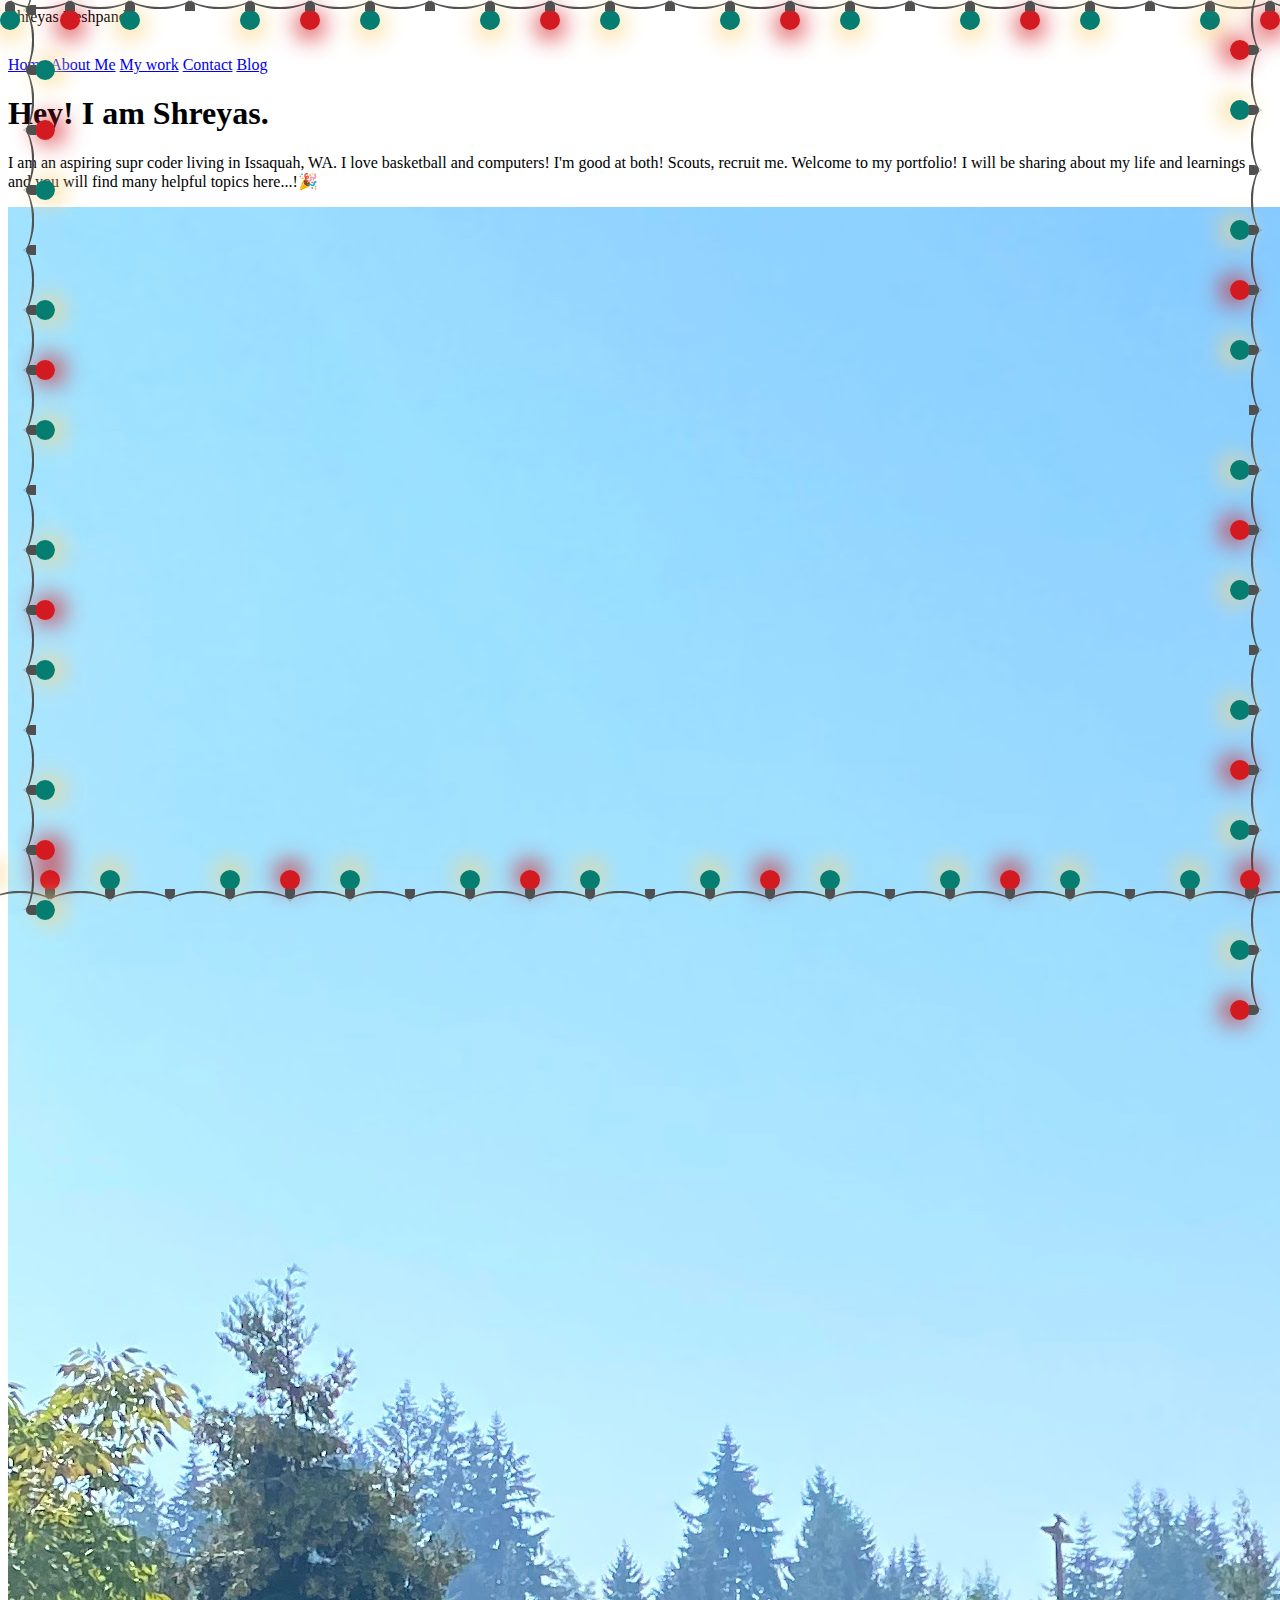
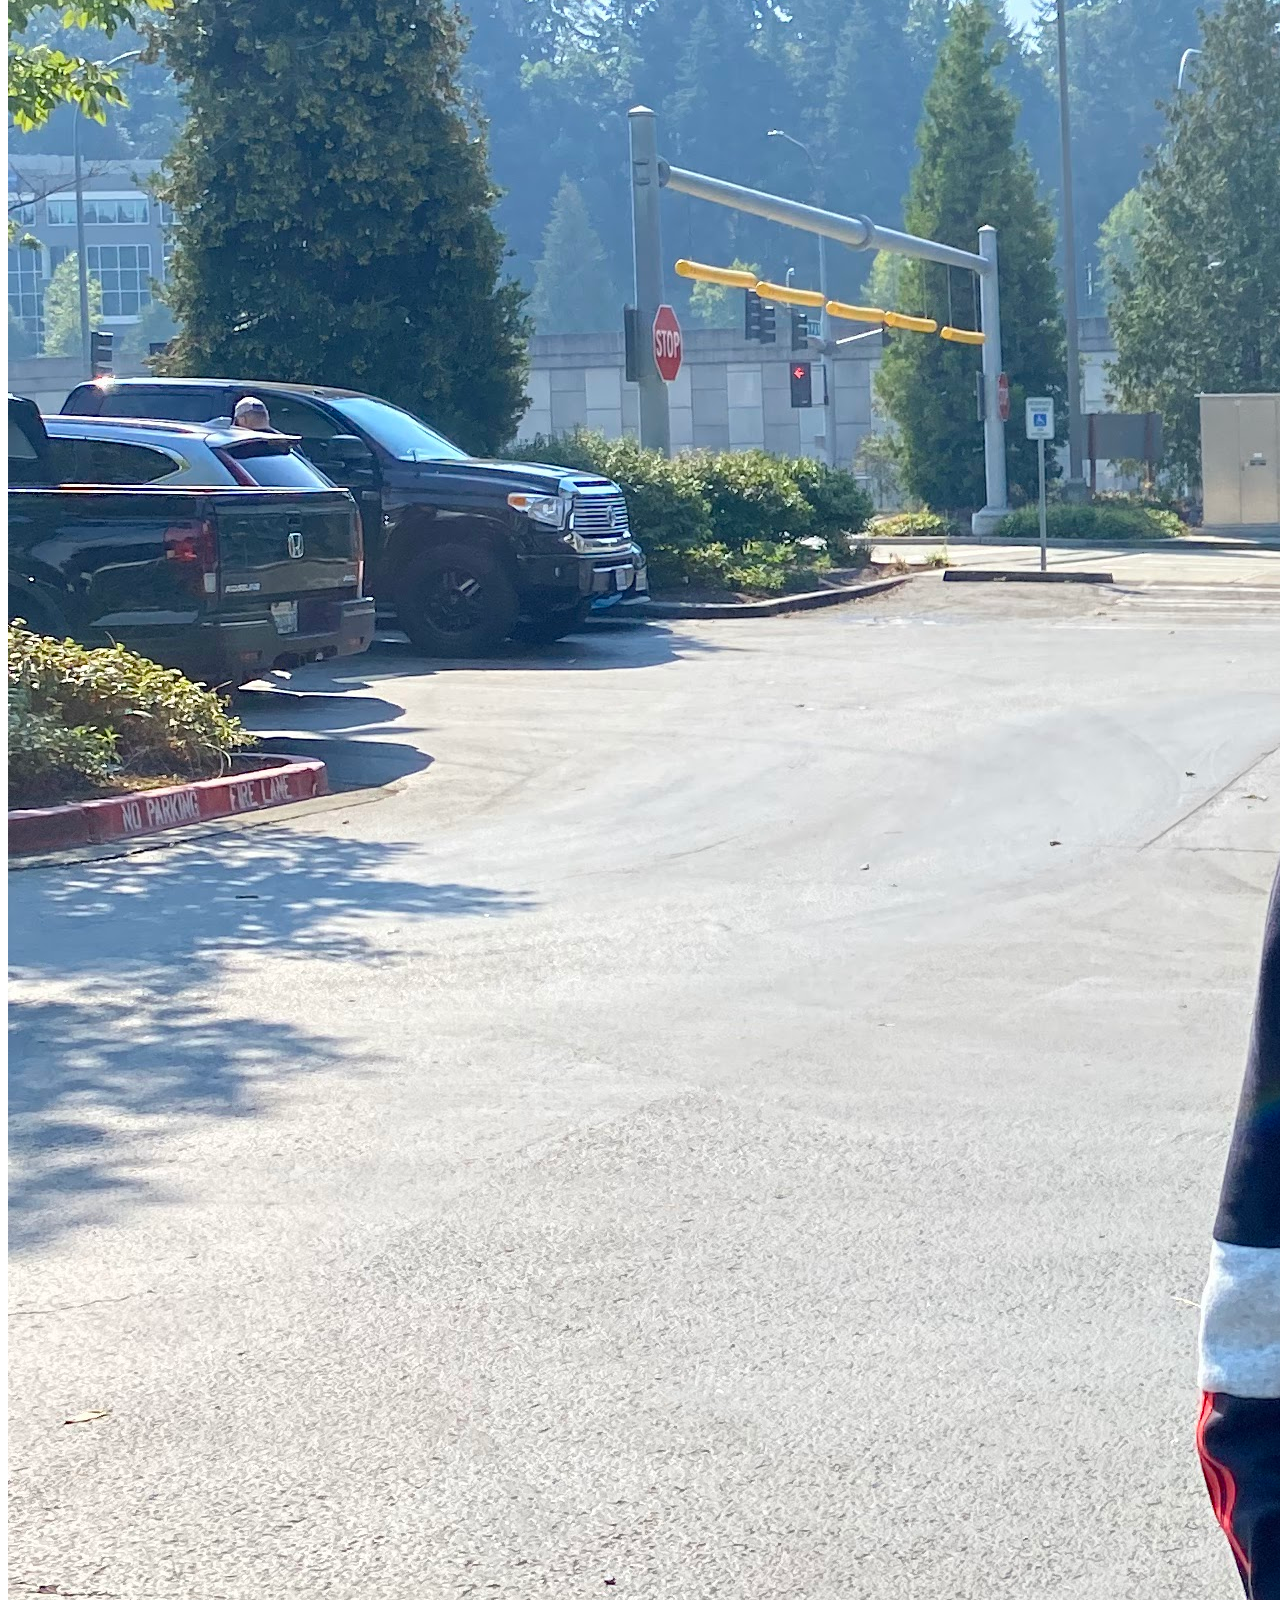
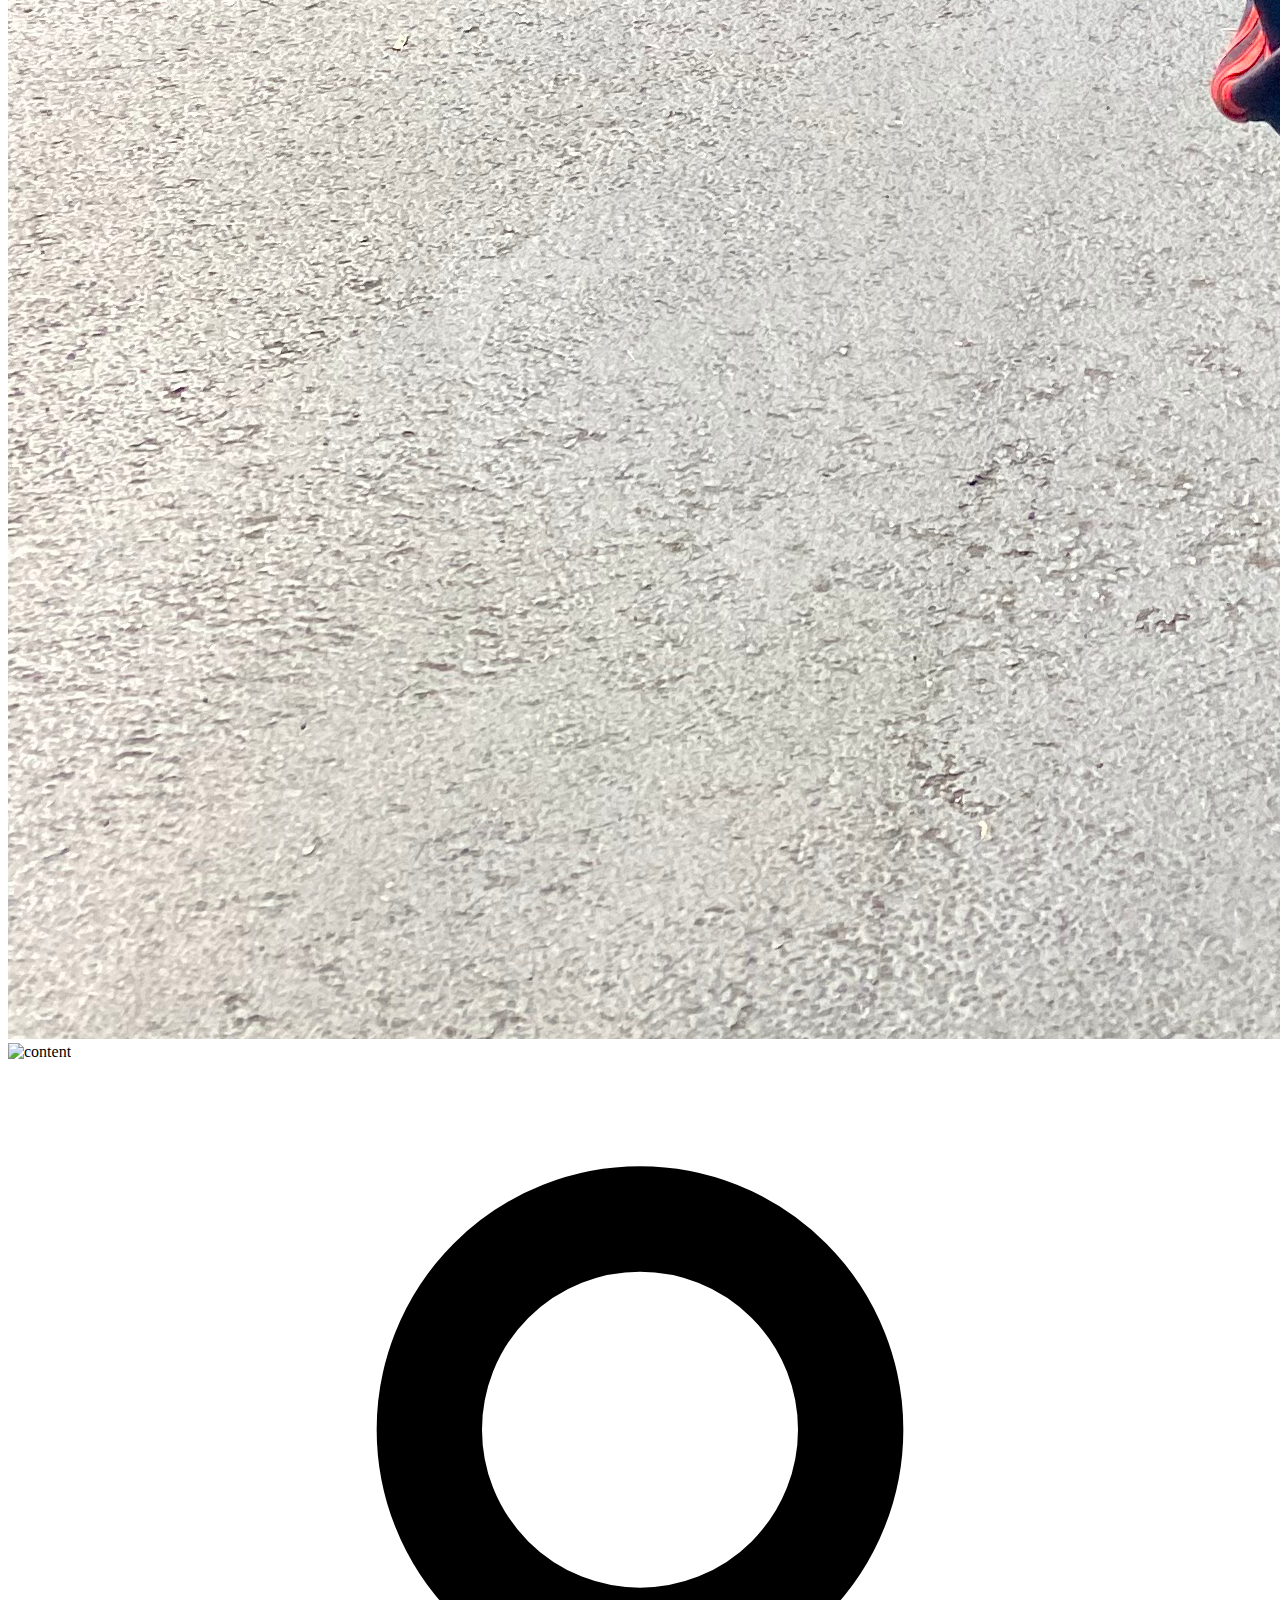
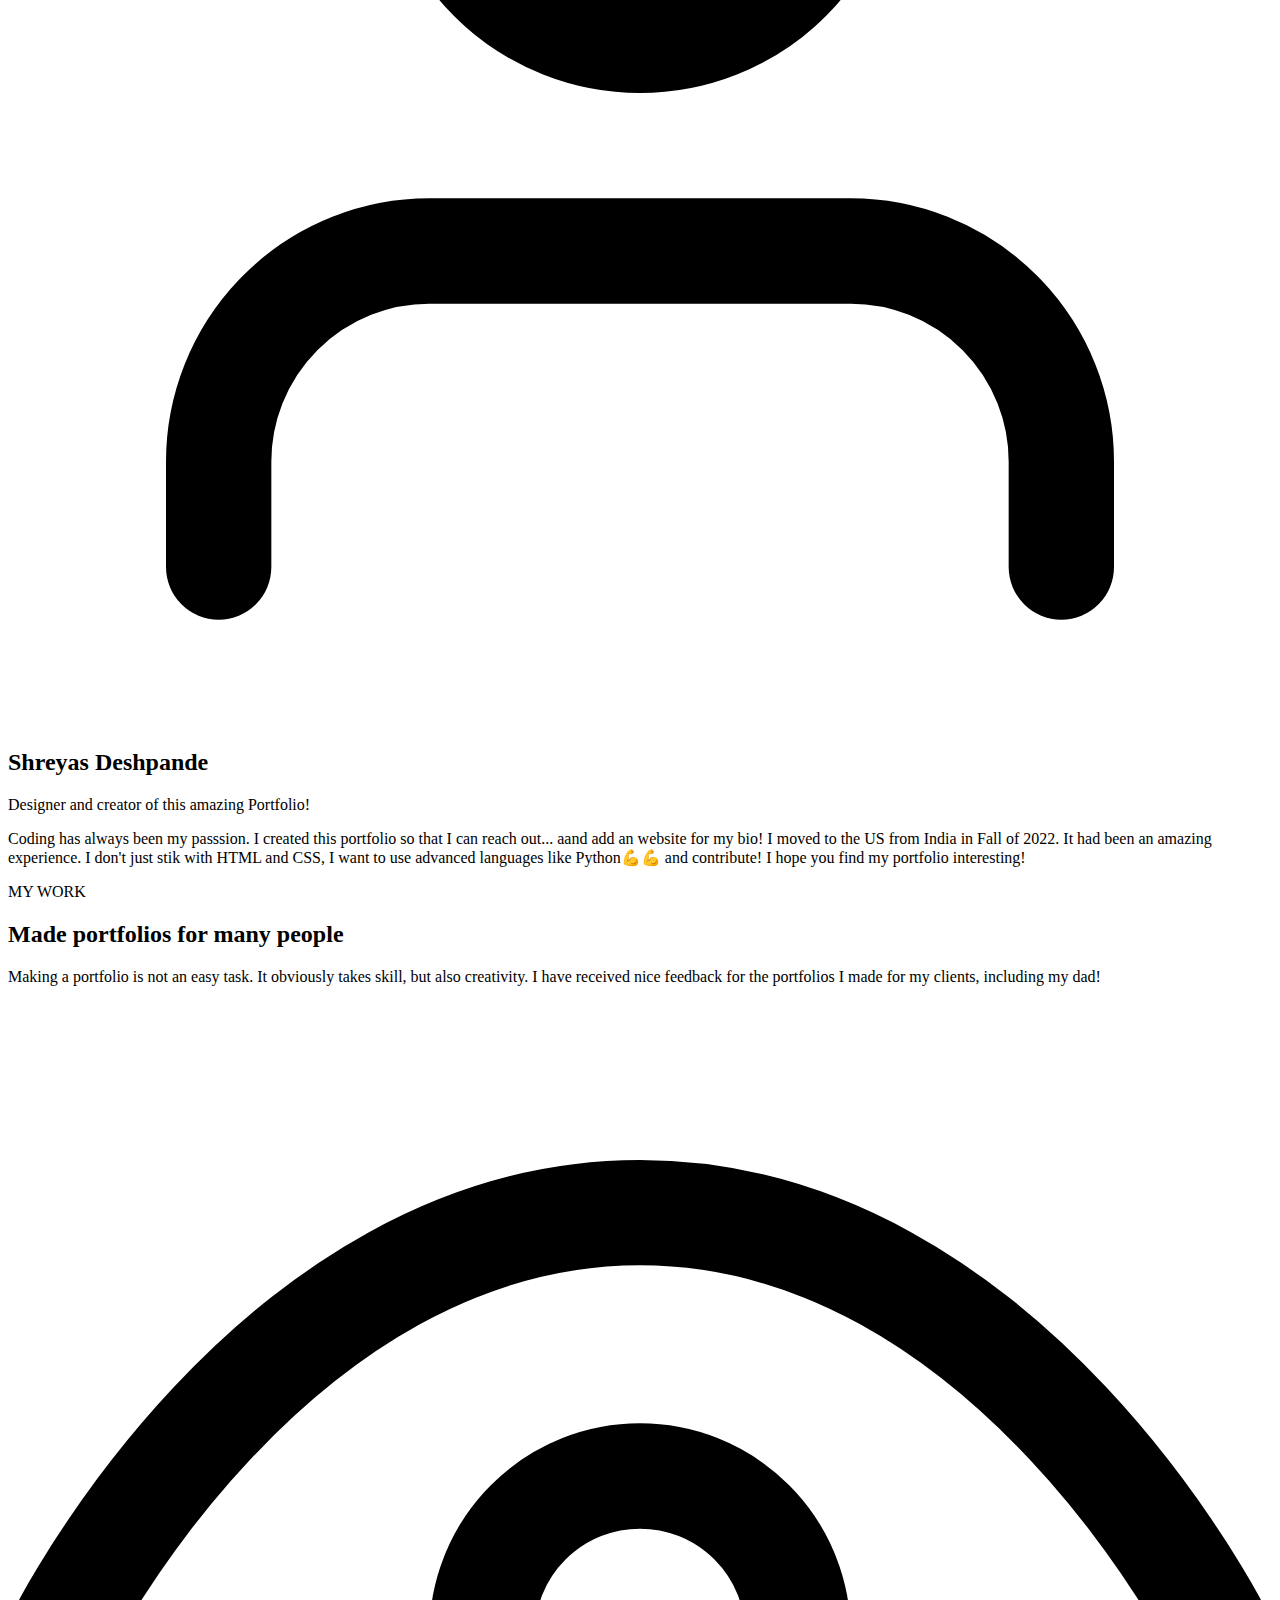
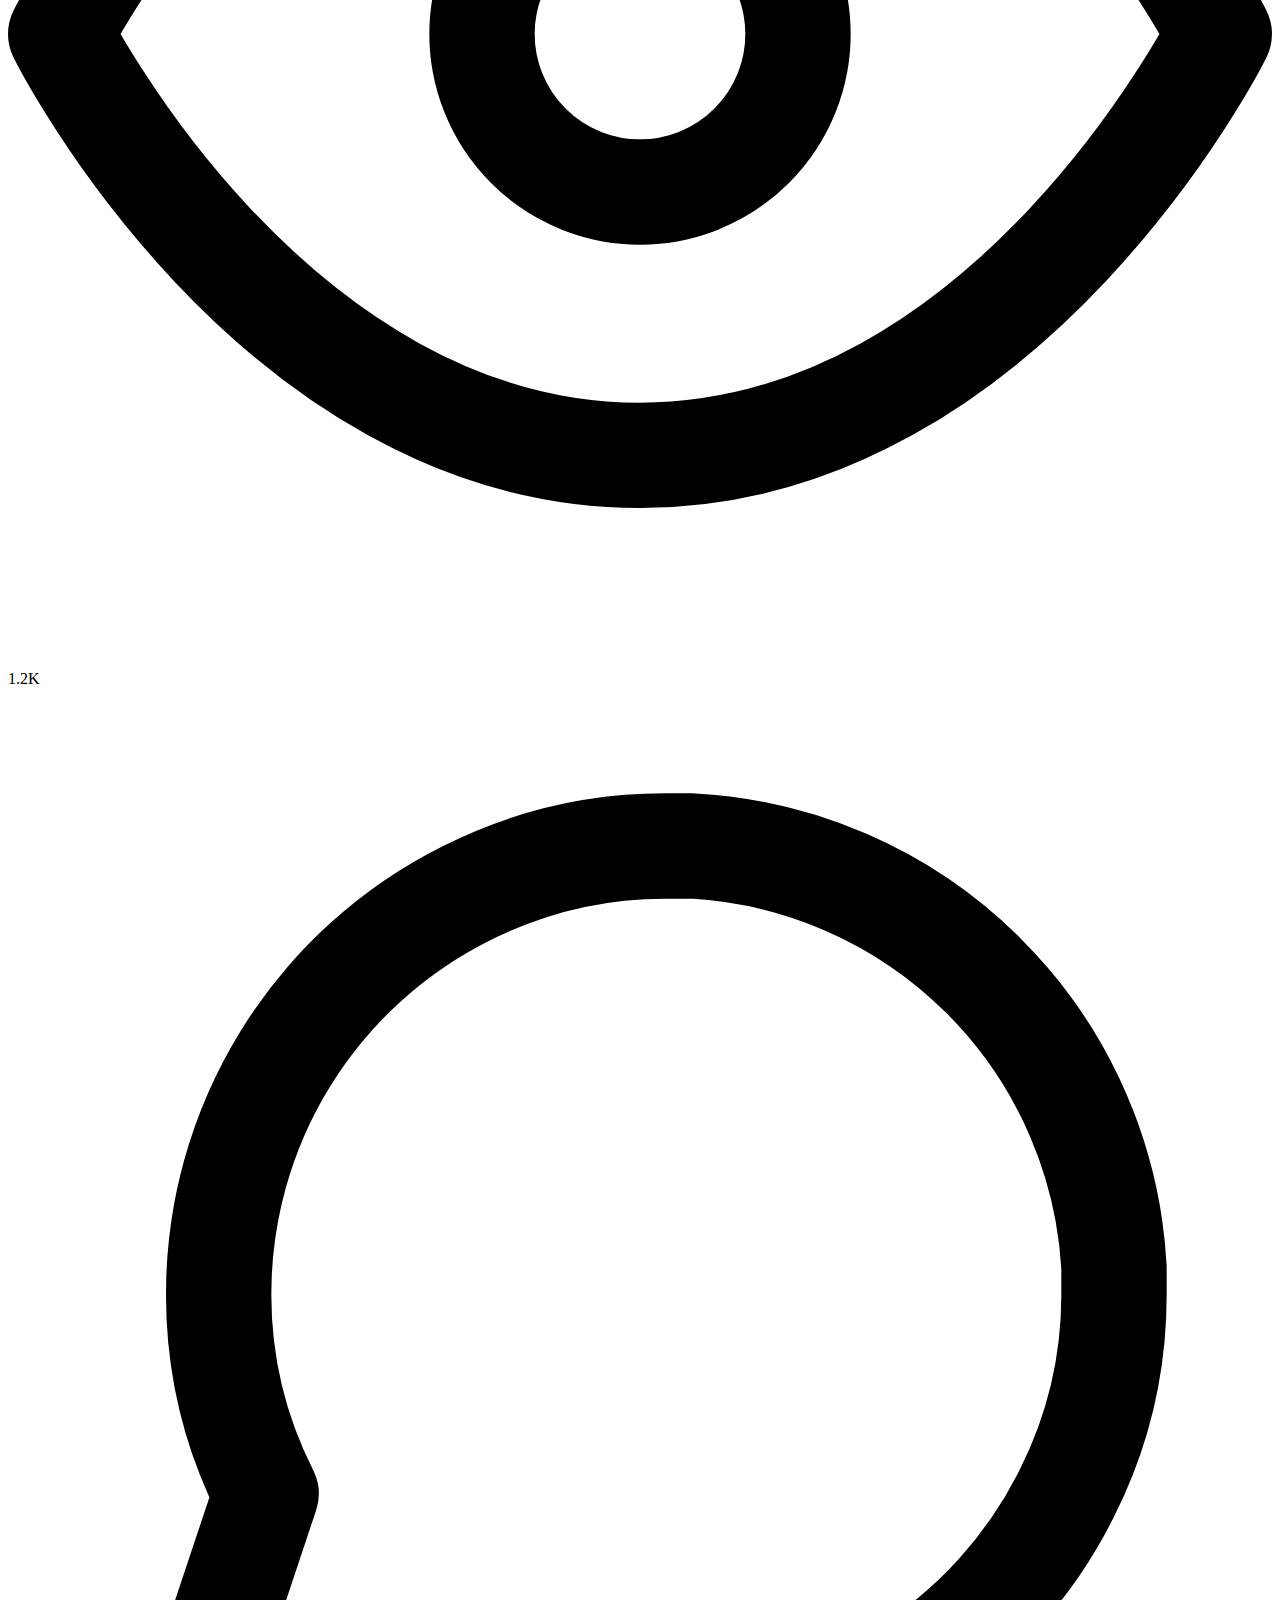
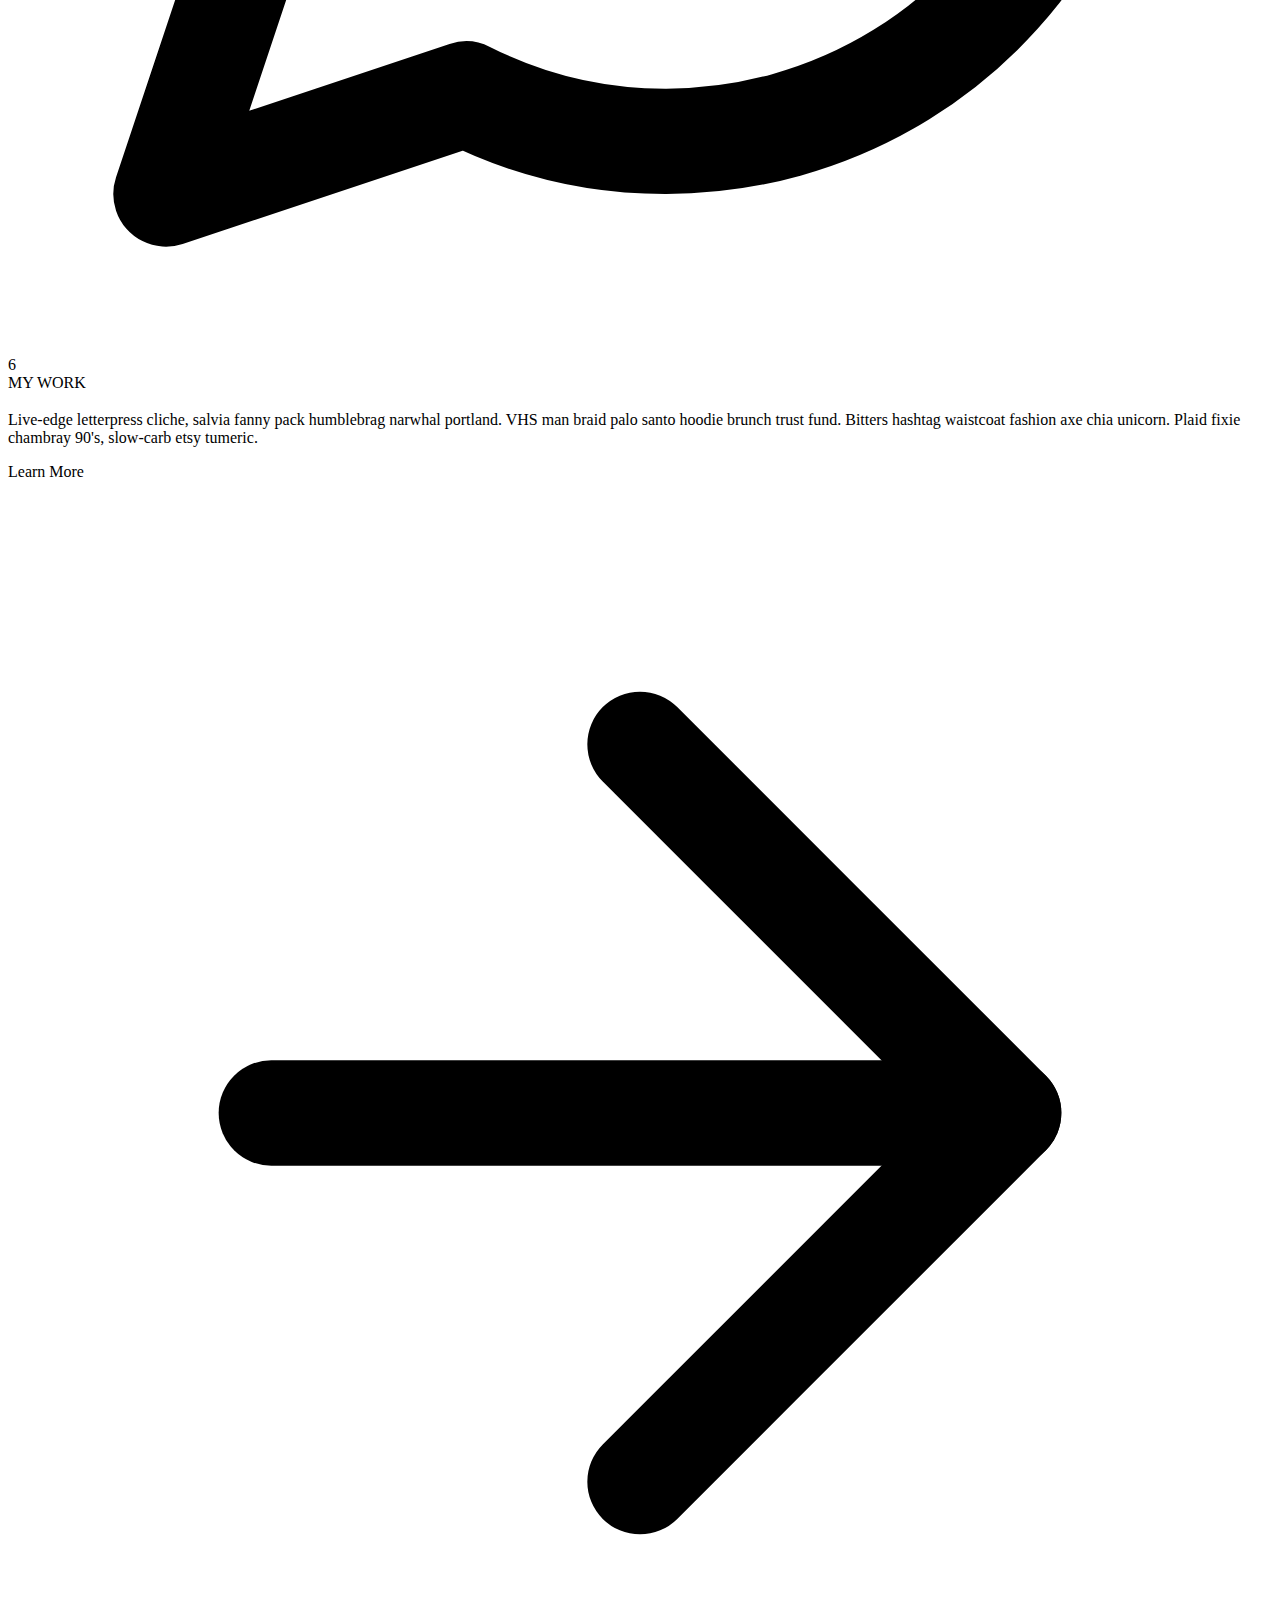
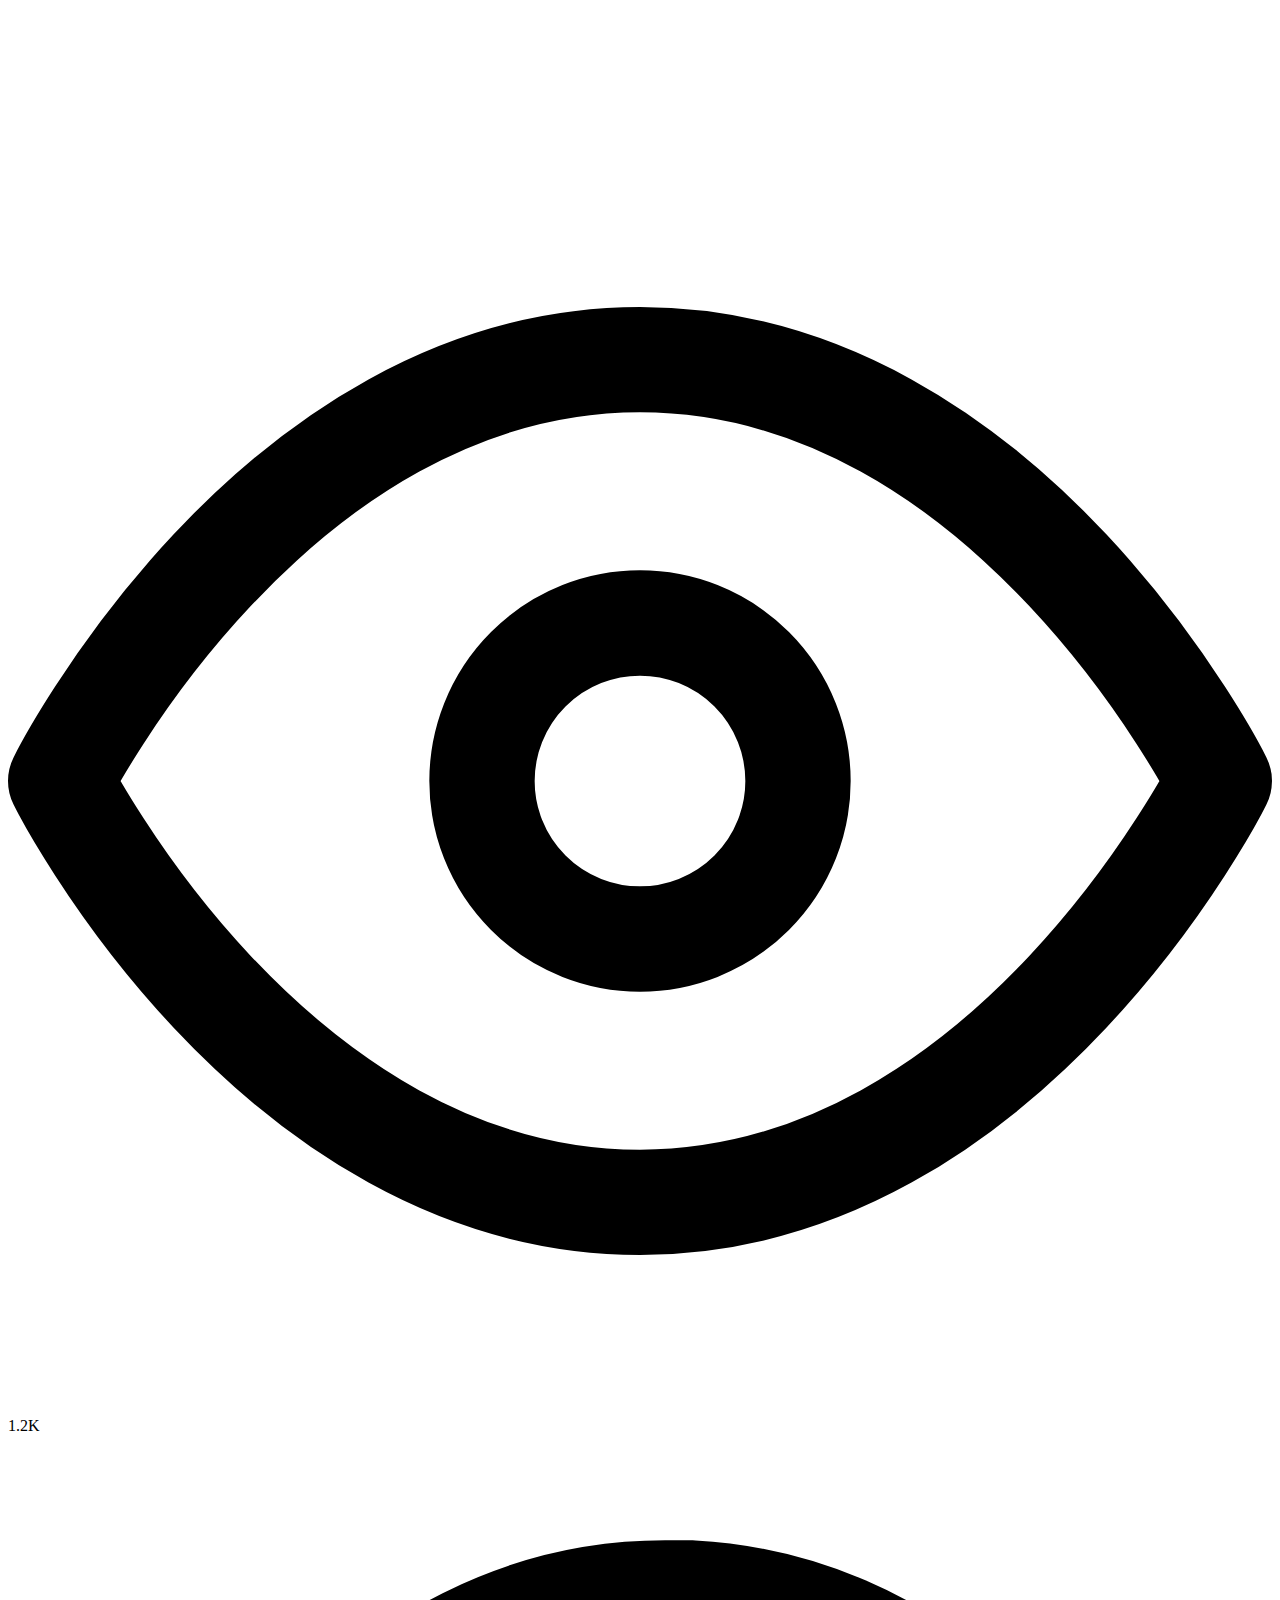
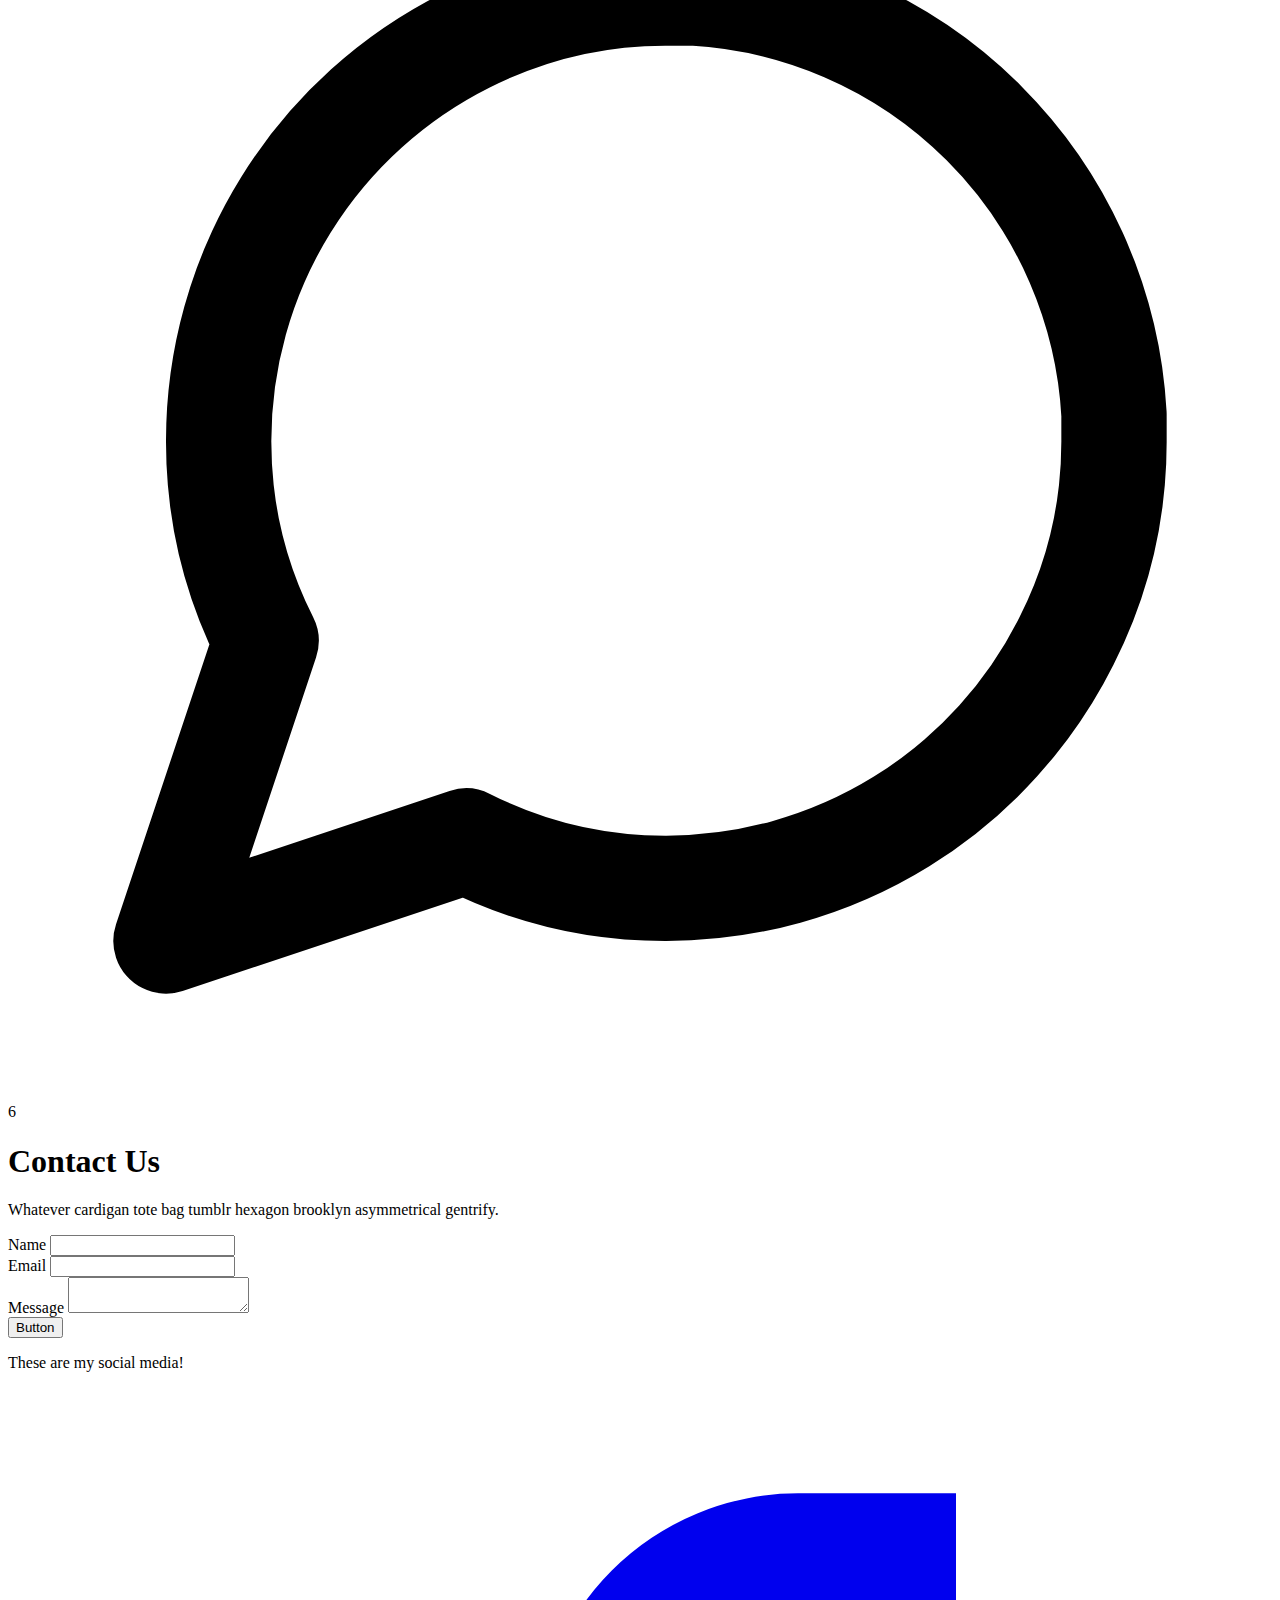
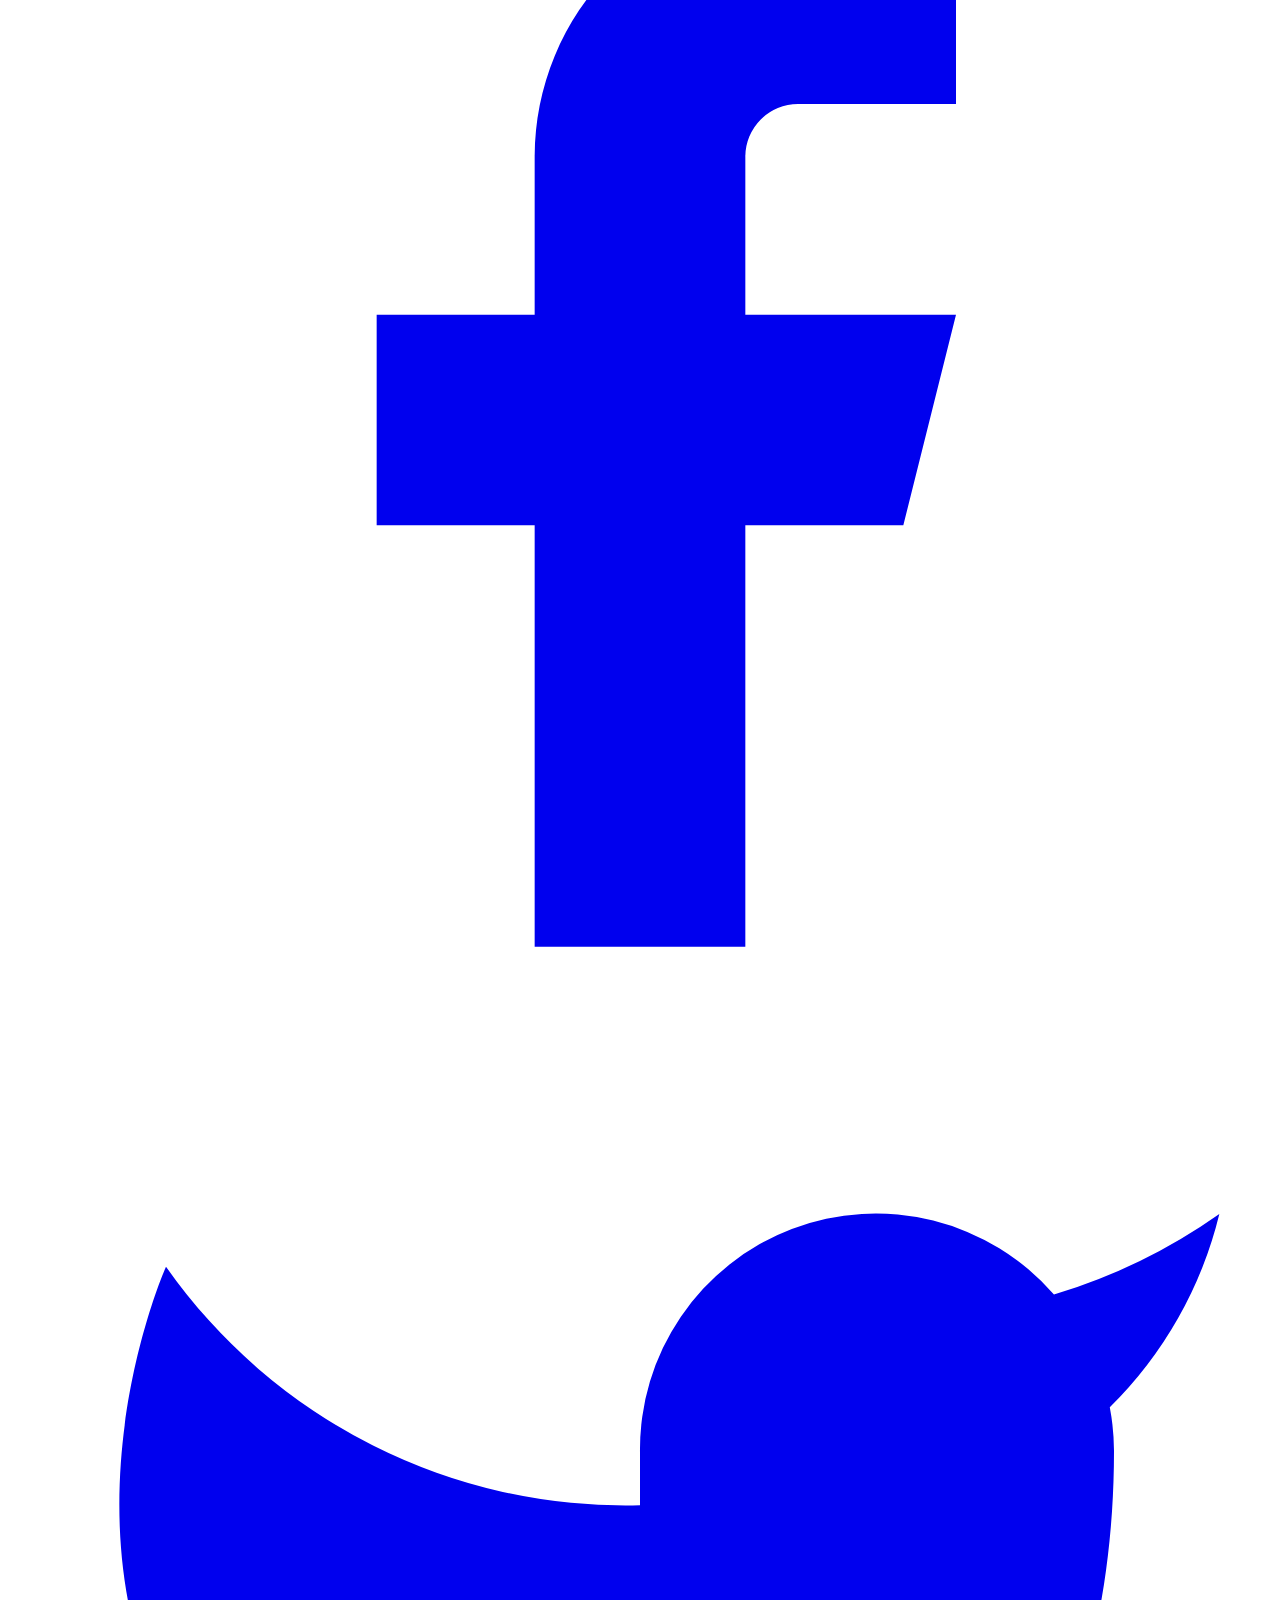
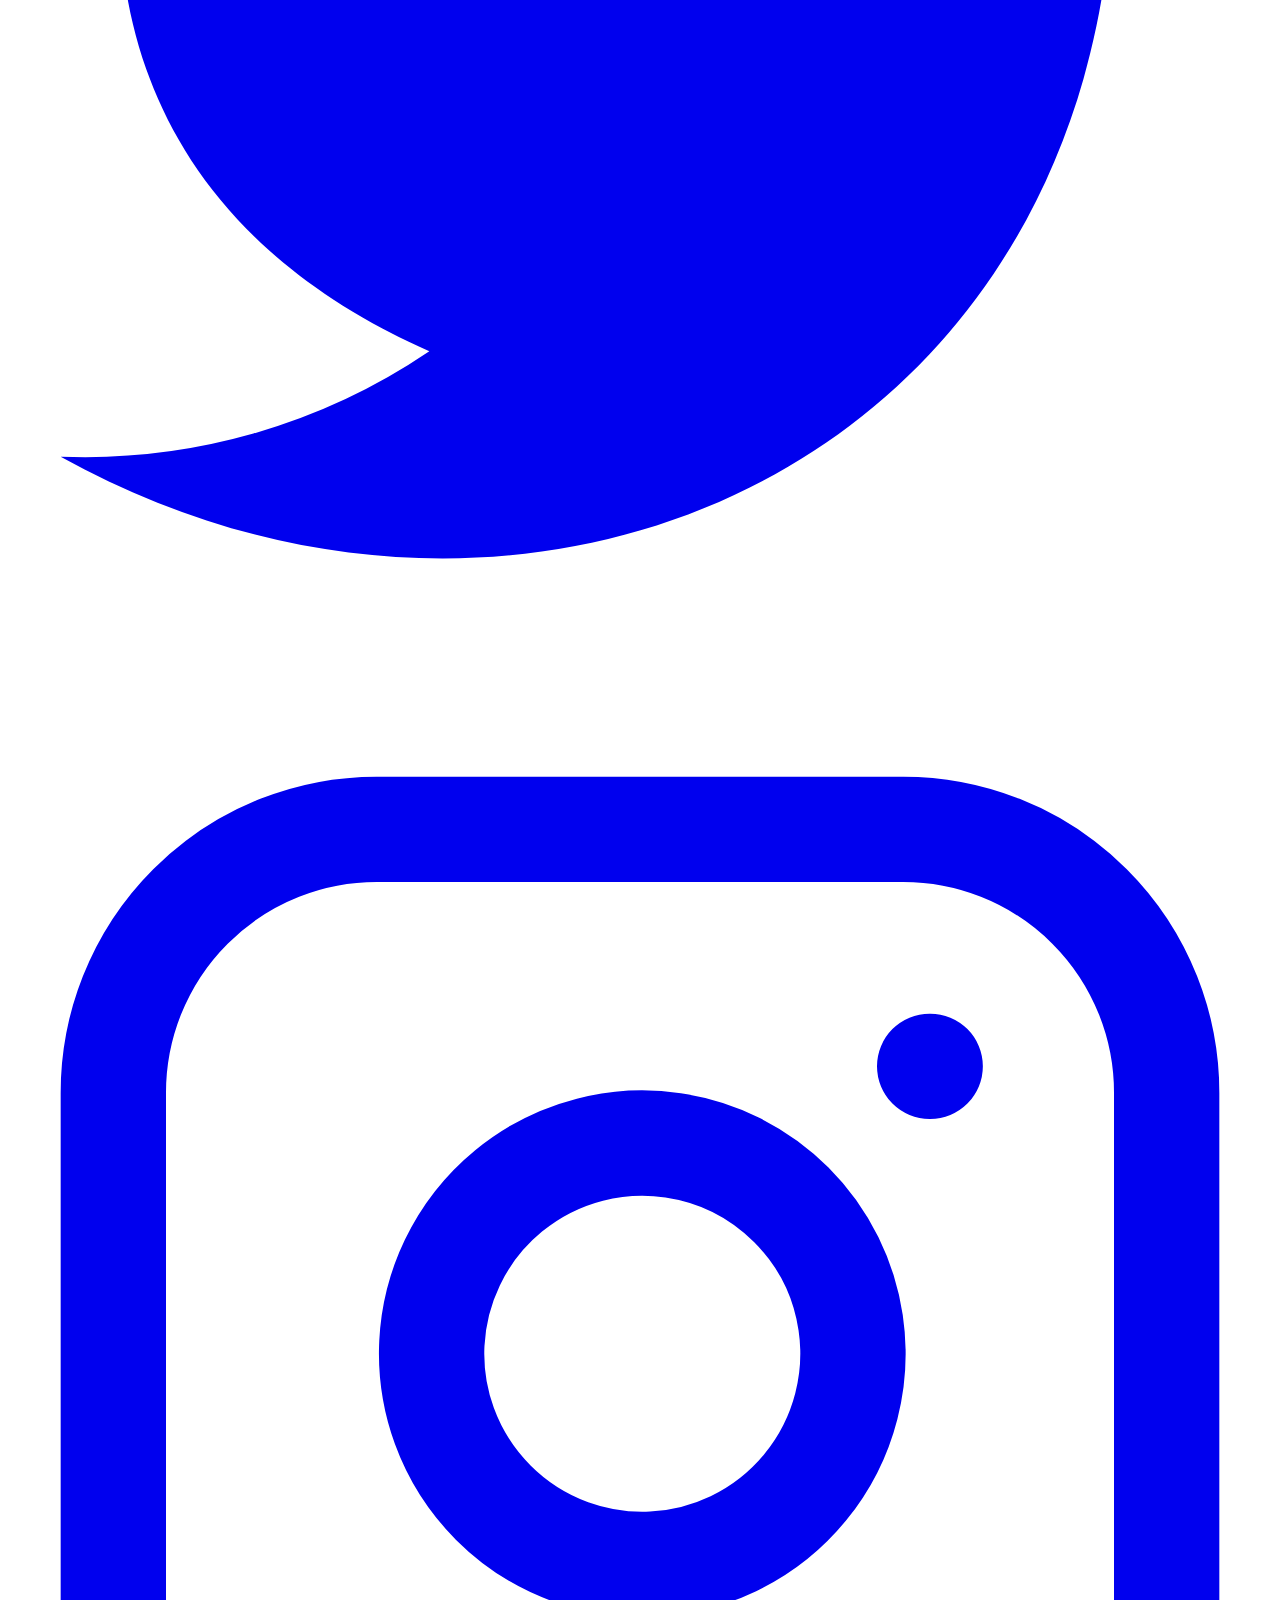
==== index.html @ b8b70f33 "Christmas!" ====
<!DOCTYPE html>
<html lang="en">
<head>
    <meta charset="UTF-8">
    <meta http-equiv="X-UA-Compatible" content="IE=edge">
    <meta name="viewport" content="width=device-width, initial-scale=1.0">
    <link rel="stylesheet" href="https://unpkg.com/tailwindcss@^1.0/dist/tailwind.min.css">
    <link rel="stylesheet" href="style.css">
    <link rel="stylesheet" href="https://fonts.googleapis.com/icon?family=Material+Icons" />
    
    <title>Shreyas Portfolio</title>
</head>
<body>
  <button id="btnScrollToTop">
    <i class="material-icons">arrow_upward</i>
  </button>
  <div id="snow"></div>
    <header class="text-gray-400 bg-gray-900 body-font">
        <div class="container mx-auto flex flex-wrap p-5 flex-col md:flex-row items-center">
          <a class="nav flex title-font font-medium items-center text-white mb-4 md:mb-0">
            
            <span class="ml-3 text-xl">Shreyas Deshpande</span>
          </a>
          <nav class="nav md:mr-auto md:ml-4 md:py-1 md:pl-4 md:border-l md:border-gray-700	flex flex-wrap items-center text-base justify-center">
              <a href="index.html" class="mr-5 hover:text-white">Home</a>
              <a href="#about" class="mr-5 hover:text-white">About Me</a>
              <a href="#work" class="mr-5 hover:text-white">My work</a>
              <a href="#contact" class="mr-5 hover:text-white">Contact</a>
            <a href="blog.html" class="mr-5 hover:text-white">Blog</a>
          </nav>
        </div>
      </header>
      <section class="text-gray-400 bg-gray-900 body-font">
        <div class="container mx-auto flex px-5 py-24 md:flex-row flex-col items-center">
          <div class="lg:flex-grow md:w-1/2 lg:pr-24 md:pr-16 flex flex-col md:items-start md:text-left mb-16 md:mb-0 items-center text-center">
            <h1 class="title-font sm:text-4xl text-3xl mb-4 font-medium text-white">Hey! I am Shreyas.</h1>
            <p class="mb-8 leading-relaxed">I am an aspiring supr coder living in Issaquah, WA. I love basketball and computers! I'm good at both! Scouts, recruit me. Welcome to my portfolio! I will be sharing about my life and learnings and you will find many helpful topics here...!🎉</p>
          </div>
          <div class="lg:max-w-lg lg:w-full md:w-1/2 w-5/6">
            <img class="object-cover object-center rounded" alt="hero" src="Images/IMG_6386.HEIC">
          </div>
        </div>
      </section>
      <section id="about" class="text-gray-400 bg-gray-900 body-font">
        <div class="container px-5 py-24 mx-auto flex flex-col">
          <div class="lg:w-4/6 mx-auto">
            <div class="rounded-lg h-64 overflow-hidden">
              <img alt="content" class="object-cover object-center h-full w-full" src="Images/IMG_20221128_071006.jpg">
            </div>
            <div class="flex flex-col sm:flex-row mt-10">
              <div class="sm:w-1/3 text-center sm:pr-8 sm:py-8">
                <div class="w-20 h-20 rounded-full inline-flex items-center justify-center bg-gray-800 text-gray-600">
                  <svg fill="none" stroke="currentColor" stroke-linecap="round" stroke-linejoin="round" stroke-width="2" class="w-10 h-10" viewbox="0 0 24 24">
                    <path d="M20 21v-2a4 4 0 00-4-4H8a4 4 0 00-4 4v2"></path>
                    <circle cx="12" cy="7 " r="4"></circle>
                  </svg>
                </div>
                <div class="flex flex-col items-center text-center justify-center">
                  <h2 class="font-medium title-font mt-4 text-white text-lg">Shreyas Deshpande</h2>
                  <div class="w-12 h-1 bg-indigo-500 rounded mt-2 mb-4"></div>
                  <p class="text-base text-gray-400">Designer and creator of this amazing Portfolio!</p>
                </div>
              </div>
              <div class="sm:w-2/3 sm:pl-8 sm:py-8 sm:border-l border-gray-800 sm:border-t-0 border-t mt-4 pt-4 sm:mt-0 text-center sm:text-left">
                <p class="leading-relaxed text-lg mb-4">Coding has always been my passsion. I created this portfolio so that I can reach out... aand add an website for my bio! I moved to the US from India in Fall of 2022. It had been an amazing experience. I don't just stik with HTML and CSS, I want to use advanced languages like Python💪💪 and contribute! I hope you find my portfolio interesting!</p>
              </div>
            </div>
          </div>
        </div>
      </section>
      <section id="work" class="text-gray-400 bg-gray-900 body-font overflow-hidden">
        <div class="container px-5 py-24 mx-auto">
          <div class="flex flex-wrap -m-12">
            <div class="p-12 md:w-1/2 flex flex-col items-start">
              <span class="inline-block py-1 px-2 rounded bg-gray-800 text-gray-400 text-opacity-75 text-xs font-medium tracking-widest">MY WORK</span>
              <h2 class="sm:text-3xl text-2xl title-font font-medium text-white mt-4 mb-4">Made portfolios for many people</h2>
              <p class="leading-relaxed mb-8">Making a portfolio is not an easy task. It obviously takes skill, but also creativity. I have received nice feedback for the portfolios I made for my clients, including my dad!</p>
              <div class="flex items-center flex-wrap pb-4 mb-4 border-b-2 border-gray-800 border-opacity-75 mt-auto w-full">
                <span class="text-gray-500 mr-3 inline-flex items-center ml-auto leading-none text-sm pr-3 py-1 border-r-2 border-gray-800">
                  <svg class="w-4 h-4 mr-1" stroke="currentColor" stroke-width="2" fill="none" stroke-linecap="round" stroke-linejoin="round" viewbox="0 0 24 24">
                    <path d="M1 12s4-8 11-8 11 8 11 8-4 8-11 8-11-8-11-8z"></path>
                    <circle cx="12" cy="12" r="3"></circle>
                  </svg>1.2K
                </span>
                <span class="text-gray-500 inline-flex items-center leading-none text-sm">
                  <svg class="w-4 h-4 mr-1" stroke="currentColor" stroke-width="2" fill="none" stroke-linecap="round" stroke-linejoin="round" viewbox="0 0 24 24">
                    <path d="M21 11.5a8.38 8.38 0 01-.9 3.8 8.5 8.5 0 01-7.6 4.7 8.38 8.38 0 01-3.8-.9L3 21l1.9-5.7a8.38 8.38 0 01-.9-3.8 8.5 8.5 0 014.7-7.6 8.38 8.38 0 013.8-.9h.5a8.48 8.48 0 018 8v.5z"></path>
                  </svg>6
                </span>
              </div>
              
            </div>
            <div class="p-12 md:w-1/2 flex flex-col items-start">
              <span class="inline-block py-1 px-2 rounded bg-gray-800 text-gray-400 text-opacity-75 text-xs font-medium tracking-widest">MY WORK</span>
              <h2 class="sm:text-3xl text-2xl title-font font-medium text-white mt-4 mb-4"></h2>
              <p class="leading-relaxed mb-8">Live-edge letterpress cliche, salvia fanny pack humblebrag narwhal portland. VHS man braid palo santo hoodie brunch trust fund. Bitters hashtag waistcoat fashion axe chia unicorn. Plaid fixie chambray 90's, slow-carb etsy tumeric.</p>
              <div class="flex items-center flex-wrap pb-4 mb-4 border-b-2 border-gray-800 border-opacity-75 mt-auto w-full">
                <a class="text-indigo-400 inline-flex items-center">Learn More
                  <svg class="w-4 h-4 ml-2" viewbox="0 0 24 24" stroke="currentColor" stroke-width="2" fill="none" stroke-linecap="round" stroke-linejoin="round">
                    <path d="M5 12h14"></path>
                    <path d="M12 5l7 7-7 7"></path>
                  </svg>
                </a>
                <span class="text-gray-500 mr-3 inline-flex items-center ml-auto leading-none text-sm pr-3 py-1 border-r-2 border-gray-800">
                  <svg class="w-4 h-4 mr-1" stroke="currentColor" stroke-width="2" fill="none" stroke-linecap="round" stroke-linejoin="round" viewbox="0 0 24 24">
                    <path d="M1 12s4-8 11-8 11 8 11 8-4 8-11 8-11-8-11-8z"></path>
                    <circle cx="12" cy="12" r="3"></circle>
                  </svg>1.2K
                </span>
                <span class="text-gray-500 inline-flex items-center leading-none text-sm">
                  <svg class="w-4 h-4 mr-1" stroke="currentColor" stroke-width="2" fill="none" stroke-linecap="round" stroke-linejoin="round" viewbox="0 0 24 24">
                    <path d="M21 11.5a8.38 8.38 0 01-.9 3.8 8.5 8.5 0 01-7.6 4.7 8.38 8.38 0 01-3.8-.9L3 21l1.9-5.7a8.38 8.38 0 01-.9-3.8 8.5 8.5 0 014.7-7.6 8.38 8.38 0 013.8-.9h.5a8.48 8.48 0 018 8v.5z"></path>
                  </svg>6
                </span>
              </div>
              
            </div>
          </div>
        </div>
      </section>
      <form action="https://formspree.io/f/xayakgka" method="POST">
      <section id="contact" class="text-gray-400 bg-gray-900 body-font relative">
        <div class="container px-5 py-24 mx-auto">
          <div class="flex flex-col text-center w-full mb-12">
            <h1 class="sm:text-3xl text-2xl font-medium title-font mb-4 text-white">Contact Us</h1>
            <p class="lg:w-2/3 mx-auto leading-relaxed text-base">Whatever cardigan tote bag tumblr hexagon brooklyn asymmetrical gentrify.</p>
          </div>
          <div class="lg:w-1/2 md:w-2/3 mx-auto">
            <div class="flex flex-wrap -m-2">
              <div class="p-2 w-1/2">
                <div class="relative">
                  <label for="name" class="leading-7 text-sm text-gray-400">Name</label>
                  <input type="text" id="name" name="name" class="w-full bg-gray-800 bg-opacity-40 rounded border border-gray-700 focus:border-indigo-500 focus:bg-gray-900 focus:ring-2 focus:ring-indigo-900 text-base outline-none text-gray-100 py-1 px-3 leading-8 transition-colors duration-200 ease-in-out">
                </div>
              </div>
              <div class="p-2 w-1/2">
                <div class="relative">
                  <label for="email" class="leading-7 text-sm text-gray-400">Email</label>
                  <input type="email" id="email" name="email" class="w-full bg-gray-800 bg-opacity-40 rounded border border-gray-700 focus:border-indigo-500 focus:bg-gray-900 focus:ring-2 focus:ring-indigo-900 text-base outline-none text-gray-100 py-1 px-3 leading-8 transition-colors duration-200 ease-in-out">
                </div>
              </div>
              <div class="p-2 w-full">
                <div class="relative">
                  <label for="message" class="leading-7 text-sm text-gray-400">Message</label>
                  <textarea id="message" name="message" class="w-full bg-gray-800 bg-opacity-40 rounded border border-gray-700 focus:border-indigo-500 focus:bg-gray-900 focus:ring-2 focus:ring-indigo-900 h-32 text-base outline-none text-gray-100 py-1 px-3 resize-none leading-6 transition-colors duration-200 ease-in-out"></textarea>
                </div>
              </div>
              <div class="p-2 w-full">
                <button type="submit" class="flex mx-auto text-white bg-indigo-500 border-0 py-2 px-8 focus:outline-none hover:bg-indigo-600 rounded text-lg">Button</button>
              </div>
              <div class="p-2 w-full pt-8 mt-8 border-t border-gray-800 text-center">
                <p class="leading-normal my-5">These are my social media!
                </p>
                <span class="inline-flex">
                  <a href="https://www.facebook.com/profile.php?id=100088557660018" class="text-gray-500">
                    <svg fill="currentColor" stroke-linecap="round" stroke-linejoin="round" stroke-width="2" class="w-5 h-5" viewbox="0 0 24 24">
                      <path d="M18 2h-3a5 5 0 00-5 5v3H7v4h3v8h4v-8h3l1-4h-4V7a1 1 0 011-1h3z"></path>
                    </svg>
                  </a>
                  <a href="https://twitter.com/Not_Shreyas1" class="ml-4 text-gray-500">
                    <svg fill="currentColor" stroke-linecap="round" stroke-linejoin="round" stroke-width="2" class="w-5 h-5" viewbox="0 0 24 24">
                      <path d="M23 3a10.9 10.9 0 01-3.14 1.53 4.48 4.48 0 00-7.86 3v1A10.66 10.66 0 013 4s-4 9 5 13a11.64 11.64 0 01-7 2c9 5 20 0 20-11.5a4.5 4.5 0 00-.08-.83A7.72 7.72 0 0023 3z"></path>
                    </svg>
                  </a>
                  <a href="https://www.instagram.com/itz_shreyas_lol/" class="ml-4 text-gray-500">
                    <svg fill="none" stroke="currentColor" stroke-linecap="round" stroke-linejoin="round" stroke-width="2" class="w-5 h-5" viewbox="0 0 24 24">
                      <rect width="20" height="20" x="2" y="2" rx="5" ry="5"></rect>
                      <path d="M16 11.37A4 4 0 1112.63 8 4 4 0 0116 11.37zm1.5-4.87h.01"></path>
                    </svg>
                  </a>
                </span>
              </div>
            </div>
          </div>
        </div>
      </section>
    </form>
</body>
<script src="script.js"></script>
</html>
---- style.css ----
.nav {
    margin-top: 30px;
}

#btnScrollToTop {
    display: none;
    position: fixed;
    right: 50px;
    bottom: 50px;
    width: 50px;
    height: 50px;
    border-radius: 50%;
    background: rgb(112, 102, 181);
    box-shadow: 0 0 10x rgba(0, 0, 0, 0.25);
    color: white;
    border: none;
    outline: none;
    cursor: pointer;
    z-index: 1;
}
#btnScrollToTop:active {
    background: darkslateblue;
}

.christmas-lights li {
    --christmas-lights-1: #057d70; /*color - 1*/
    --christmas-lights-2: #d41a21; /*color - 2*/
    --christmas-lights-3: #ffd27c; /*color - 3*/
    animation-duration: 2s;
    animation-fill-mode: both;
    animation-iteration-count: infinite;
    animation-name: flash-1;
    border-radius: 50%;
    display: inline-block;
    height: 20px;
    margin: 25px 20px;
    position: relative;
    width: 20px;
}
  
.christmas-lights {
    left: 0;
    margin: 0;
    pointer-events: none;
    position: fixed;
    right: 0;
    top: -15px;
    white-space: nowrap;
    width: 100%;
    z-index: 100;
}
  
.christmas-lights[data-position="bottom"] {
    top: auto;
    bottom: -15px;
    transform:scale(-1)
}
  
.christmas-lights[data-position="right"],
.christmas-lights[data-position="left"] {
    transform: rotate(-90deg);
    left: -10px;
    top: 0;
    right: auto;
    bottom: 0;
    width: 100vh;
}
  
.christmas-lights[data-position="right"] {
    transform: rotate(90deg);
    left: auto;
    right: -15px;
}
  
.christmas-lights li:before {
    content: "";
    position: absolute;
    background: #505050;
    width: 10px;
    height: 10px;
    border-top-left-radius: 5px;
    border-top-right-radius: 5px;
    top: -9px;
    left: 5px;
}
  
.christmas-lights li:after {
    content: "";
    top: -23px;
    left: 10px;
    position: absolute;
    width: 60px;
    height: 20px;
    border-bottom: solid #505050 2px;
    border-radius: 50%;
}
  
.christmas-lights li:last-child:after {
    content: none;
}
  
.christmas-lights li:first-child {
    margin-left: -40px;
}
  
.christmas-lights li:nth-child(2n+1) {
    background: var(--christmas-lights-1);
    box-shadow: 0px 5px 24px 3px rgb(249 212 129);
    animation-name: flash-2;
    animation-duration: 0.4s;
}
  
.christmas-lights li:nth-child(4n+2) {
    background: var(--christmas-lights-2);
    box-shadow: 0px 5px 24px 3px var(--christmas-lights-2);
    animation-name: flash-3;
    animation-duration: 1.1s;
}
  
.christmas-lights li:nth-child(odd) {
    animation-duration: 1.8s;
}
  
.christmas-lights li:nth-child(3n+1) {
      animation-duration: 1.4s;
}
  
@keyframes flash-1 {
    0%, 100% {
        background: var(--christmas-lights-1);
        box-shadow: 0px 5px 24px 3px var(--christmas-lights-1);
    }
    50% {
        background: var(--christmas-lights-2);
        box-shadow: 0px 5px 24px 3px var(--christmas-lights-2);
    }
}
  
@keyframes flash-2 {
    0%, 100% {
        background: var(--christmas-lights-2);
        box-shadow: 0px 5px 24px 3px var(--christmas-lights-2);
    }
    50% {
        background: var(--christmas-lights-3);
        box-shadow: 0px 5px 24px 3px var(--christmas-lights-3);
    }
}
  
@keyframes flash-3 {
    0%, 100% {
        background: var(--christmas-lights-3);
        box-shadow: 0px 5px 24px 3px var(--christmas-lights-3);
    }
    50% {
        background: var(--christmas-lights-1);
        box-shadow: 0px 5px 24px 3px var(--christmas-lights-1);
    }
}
 
@media (max-width: 1024px){
  .christmas-lights[data-position="left"] {
      left: -14px;
  }
 
  .christmas-lights[data-position="right"] {
      right: -14px;
  }
   
  .christmas-lights[data-position="left"],
  .christmas-lights[data-position="right"] {
    height: 100vh;
  }
}

#snow {
    position: fixed;
    top: 0;
    left: 0;
    right: 0;
    bottom: 0;
    pointer-events: none;
    z-index: 1000;
}
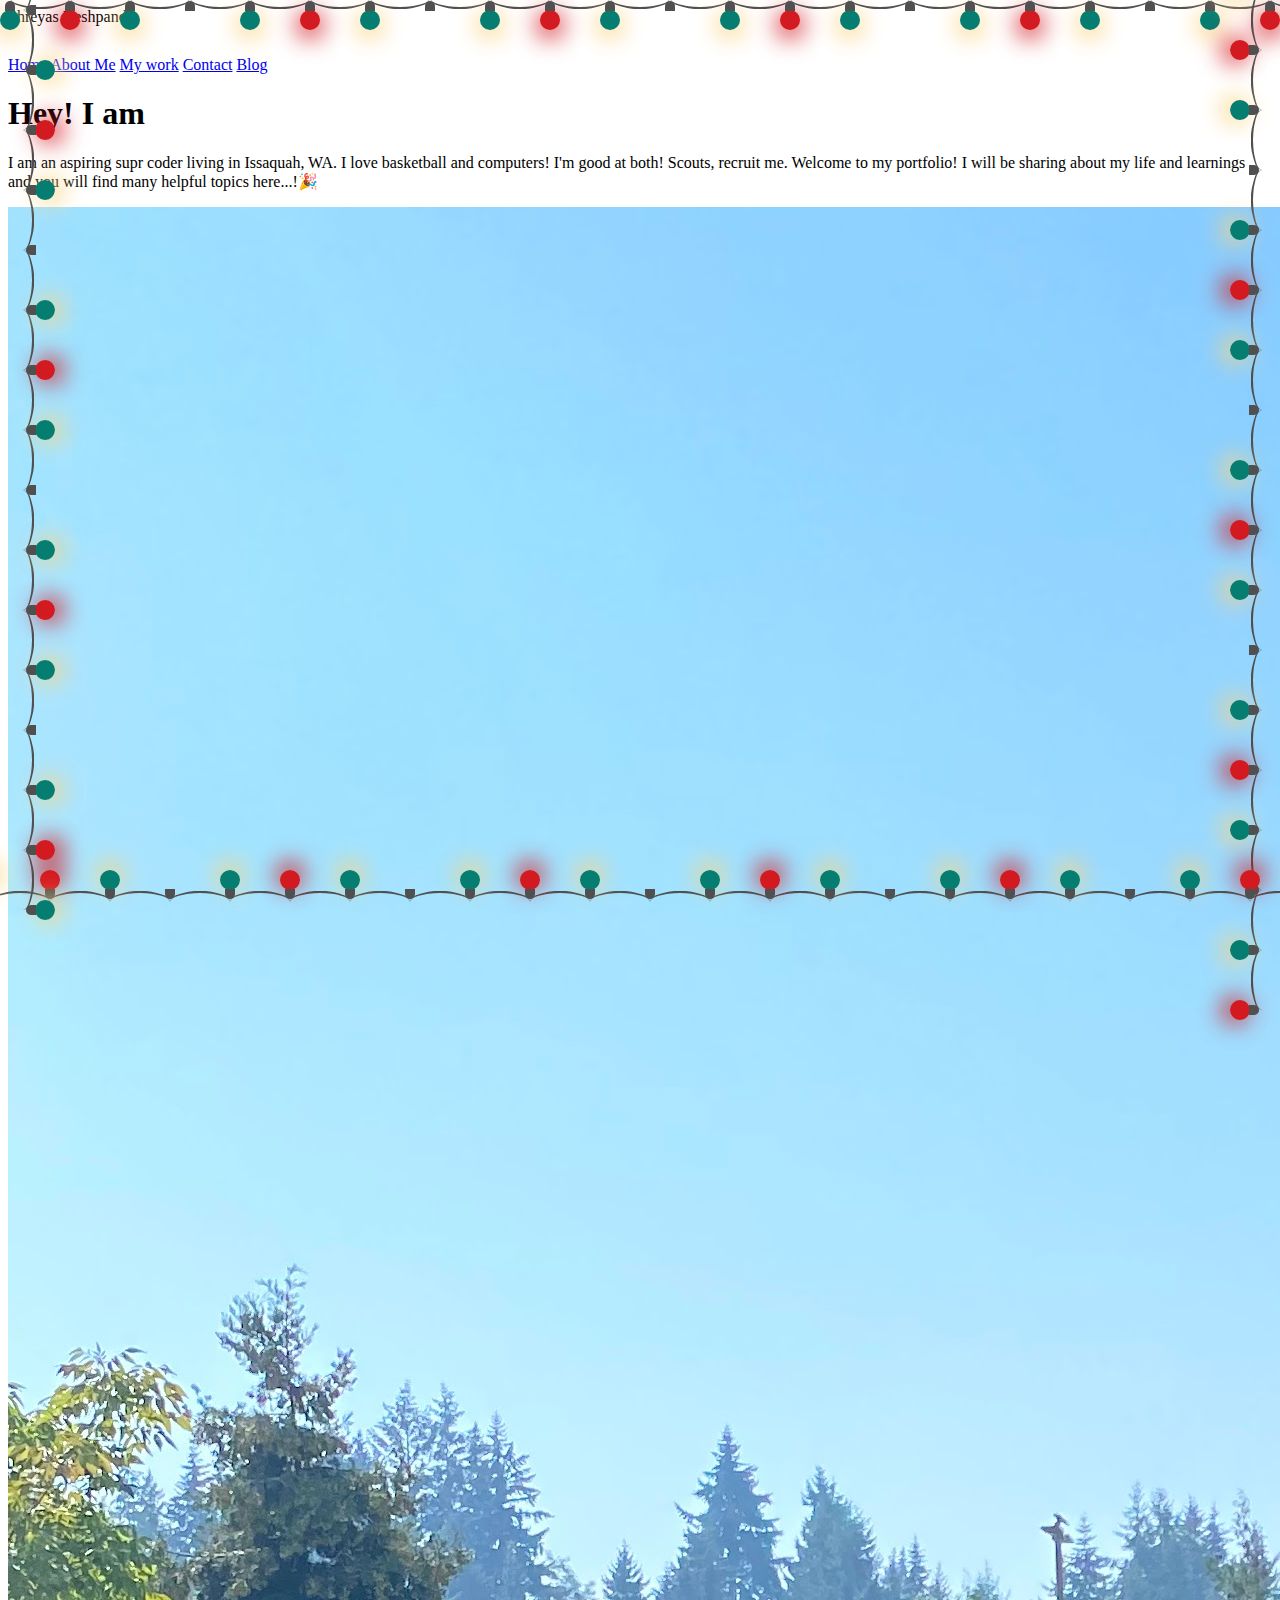
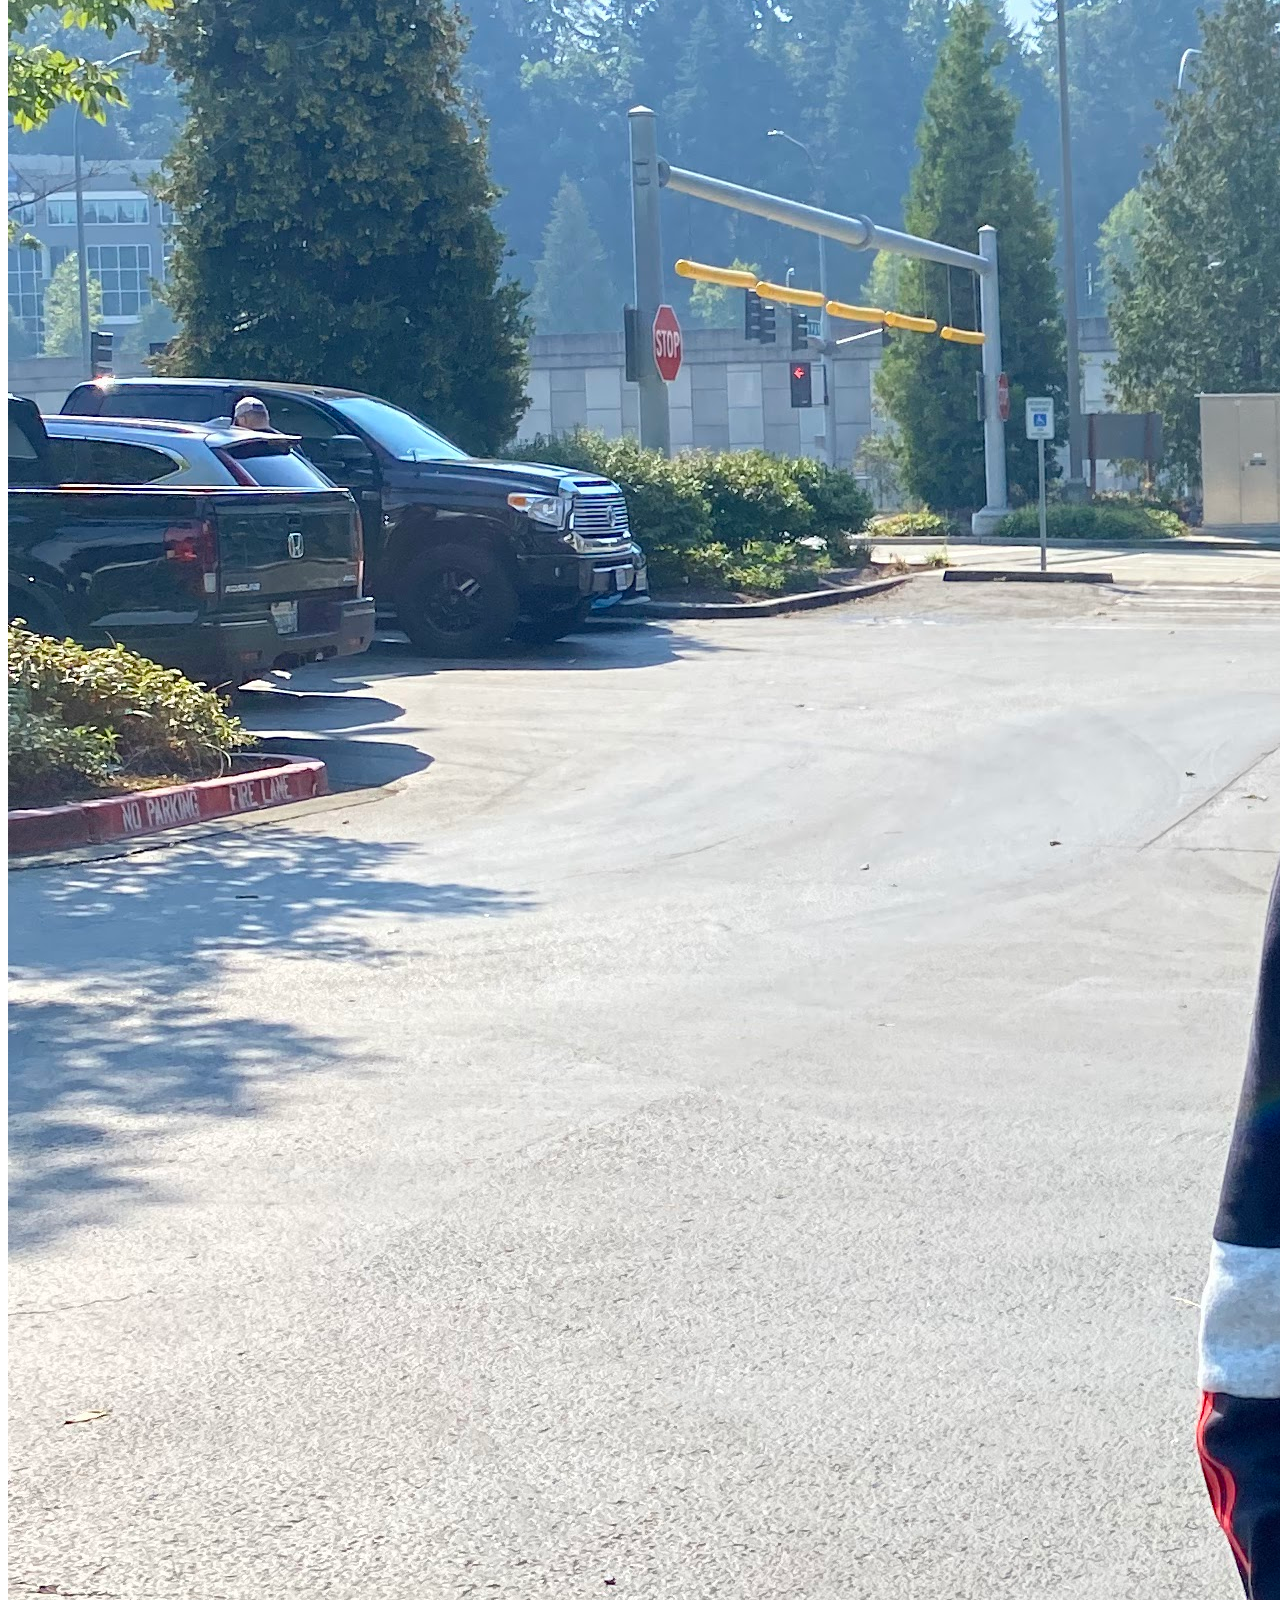
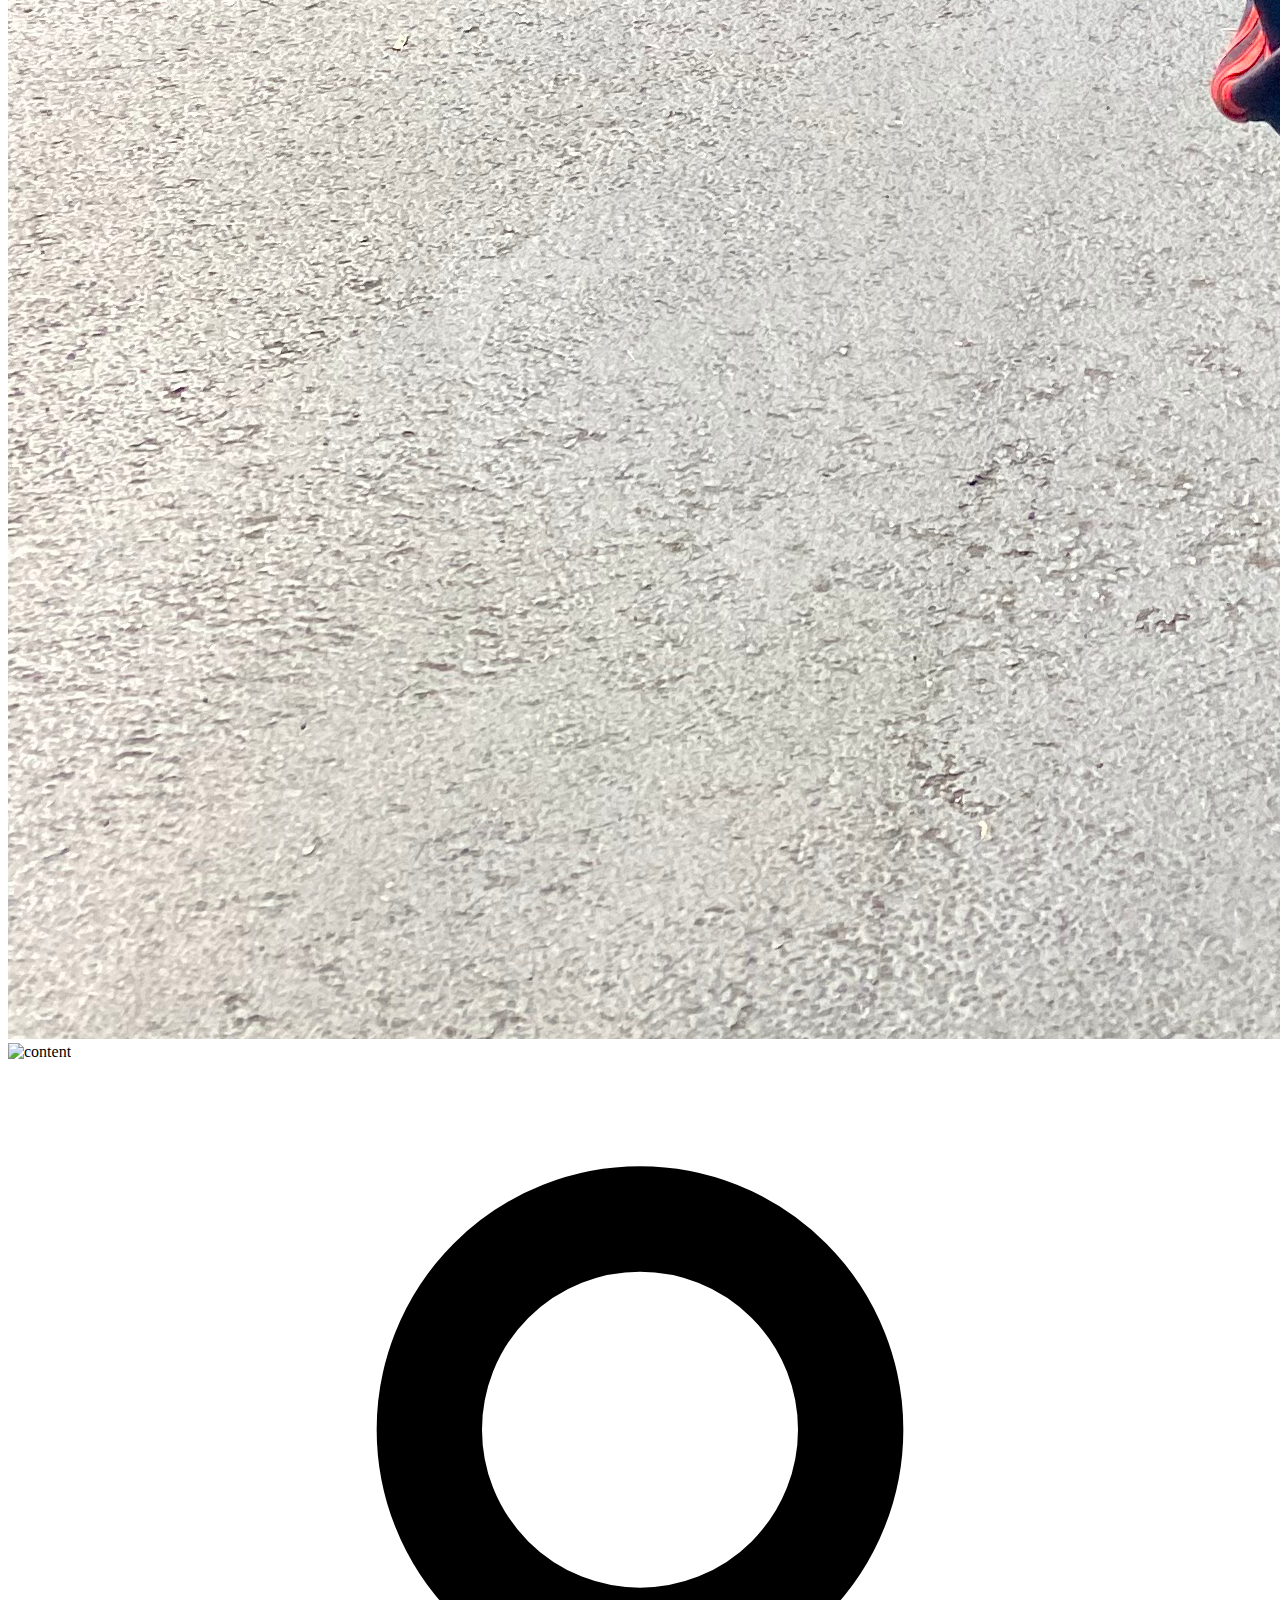
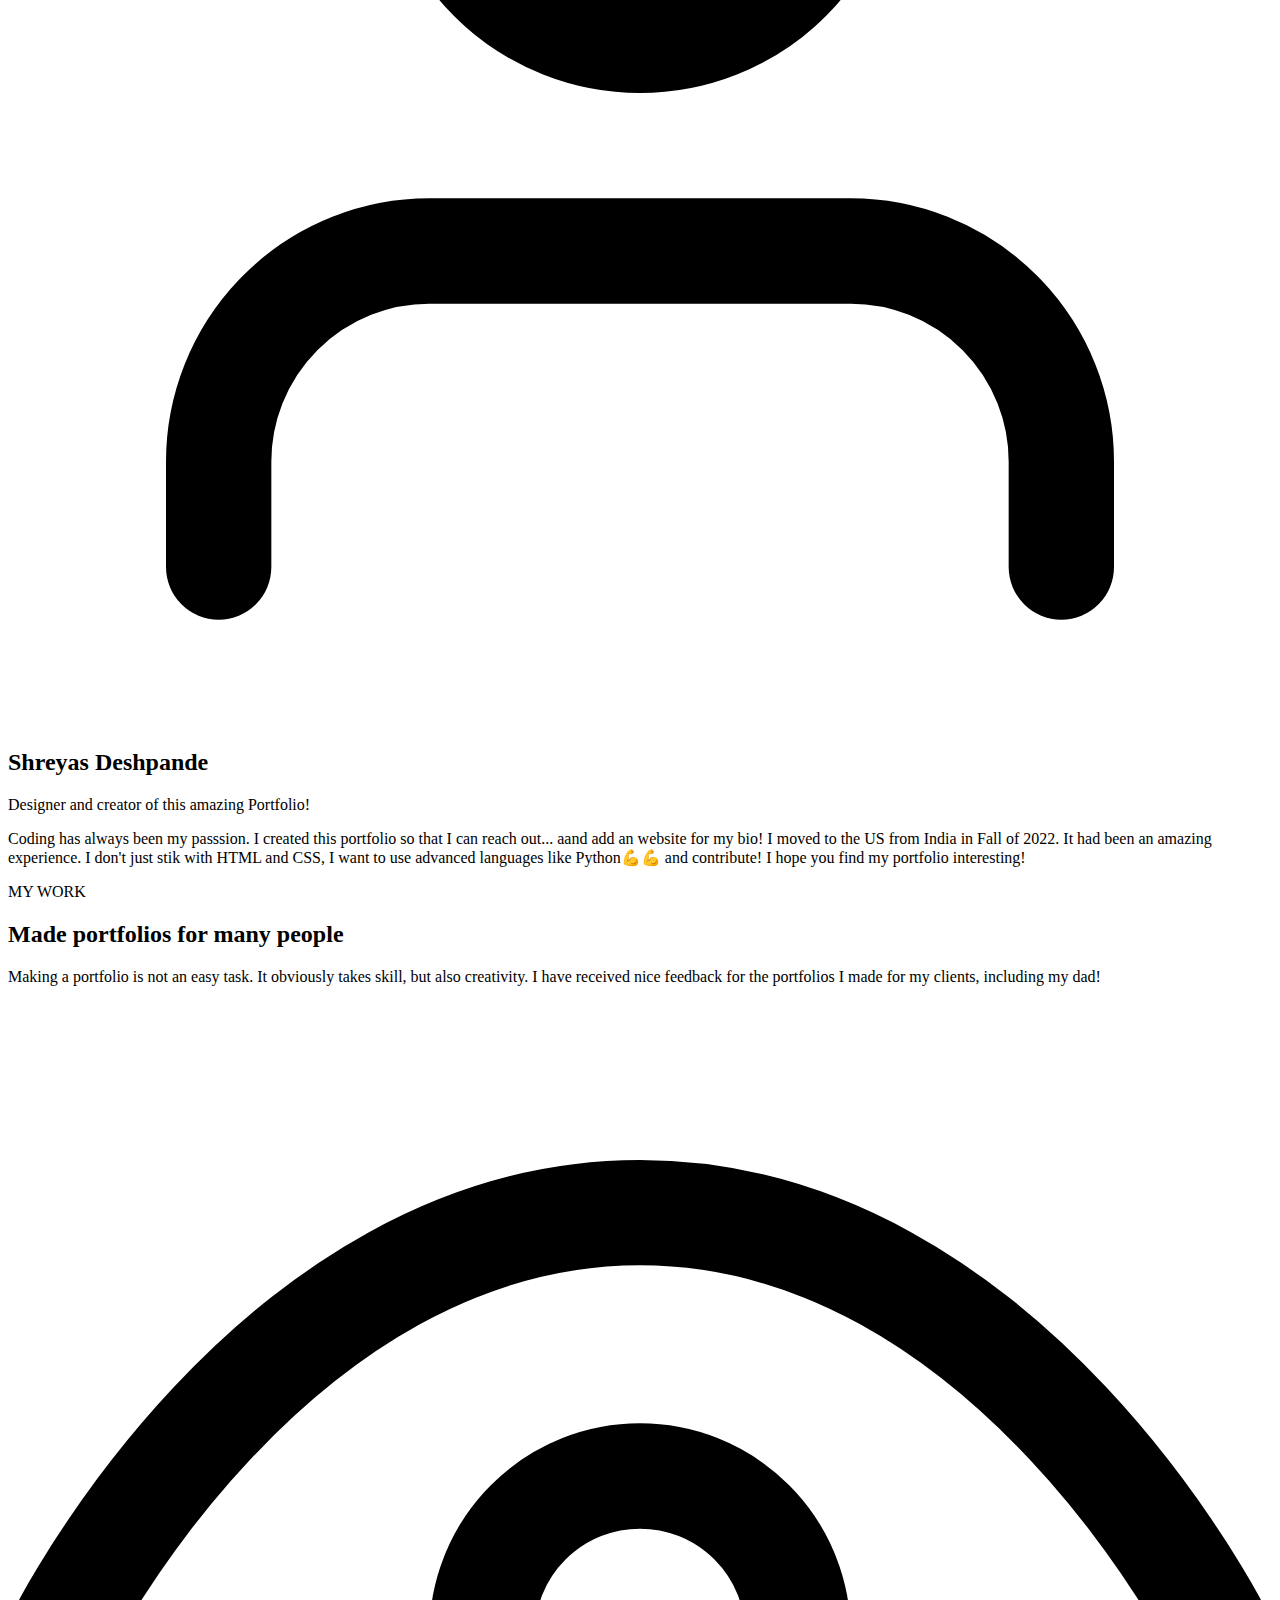
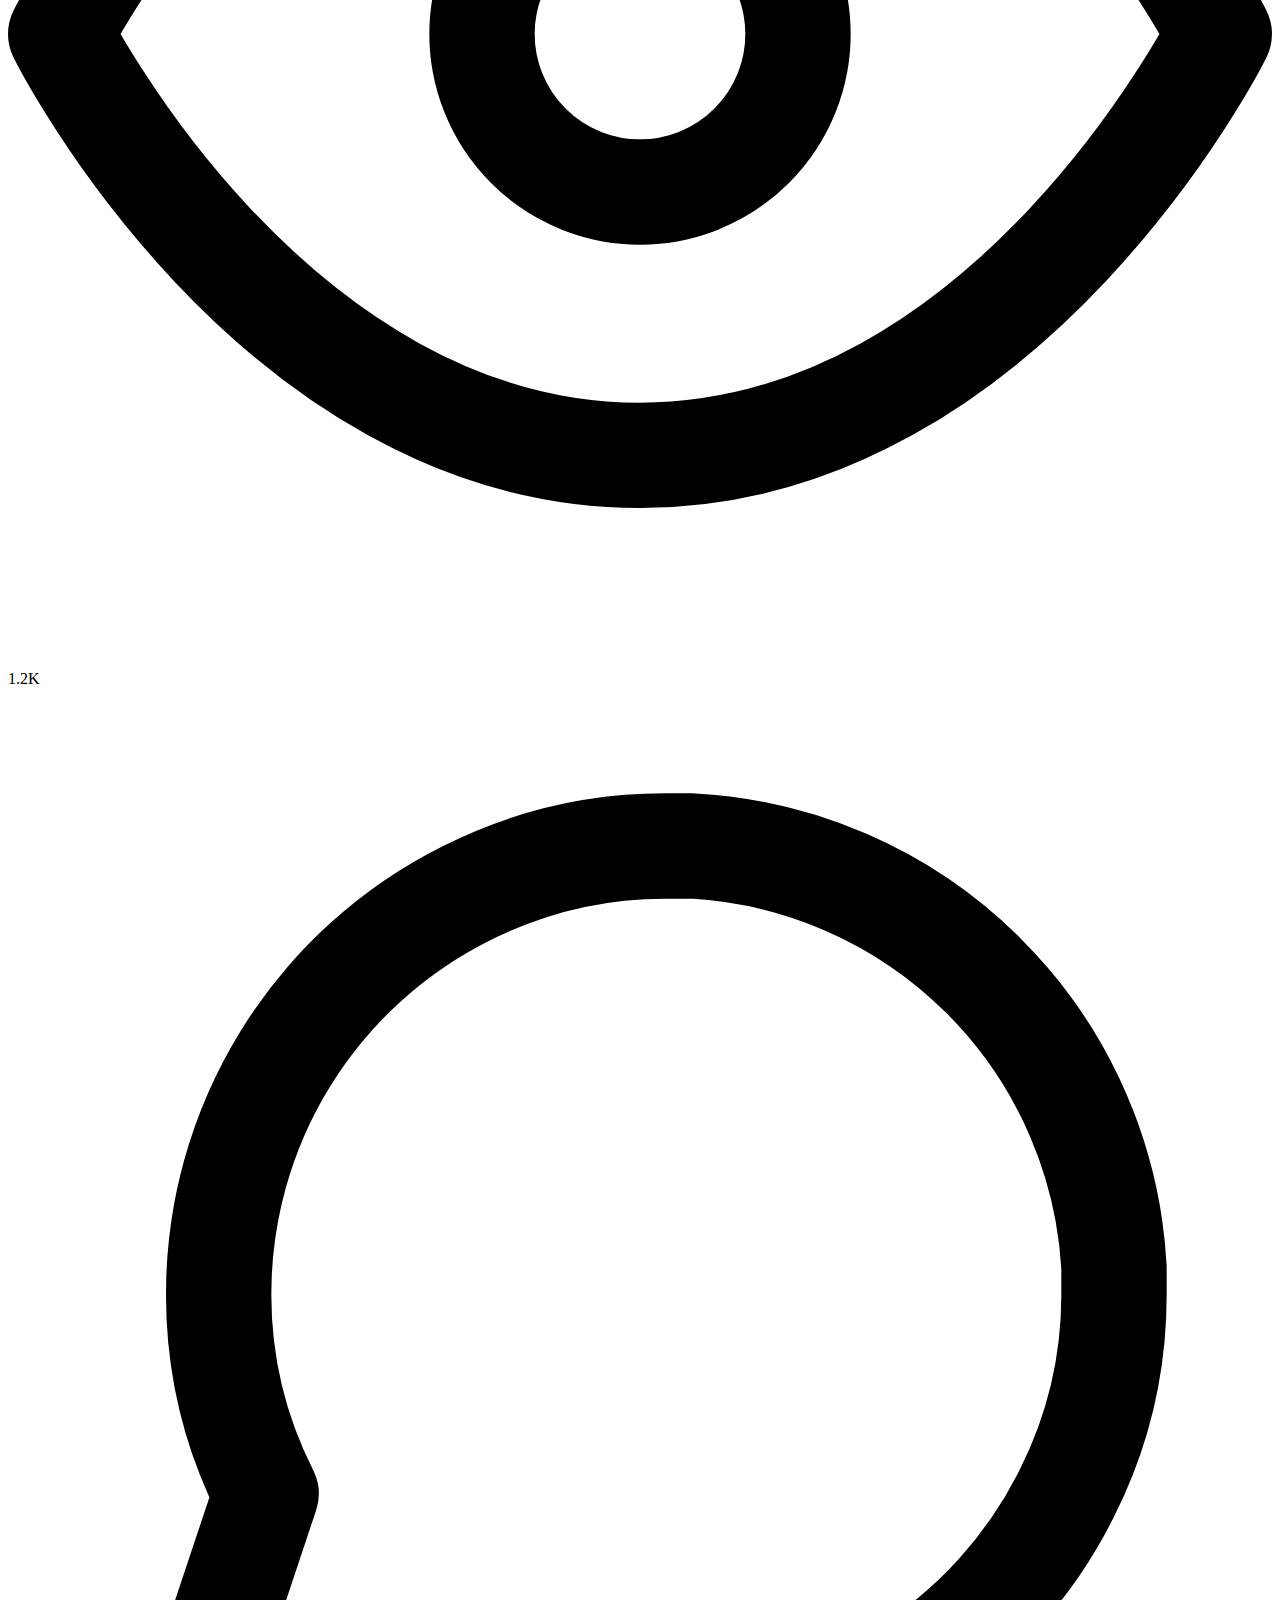
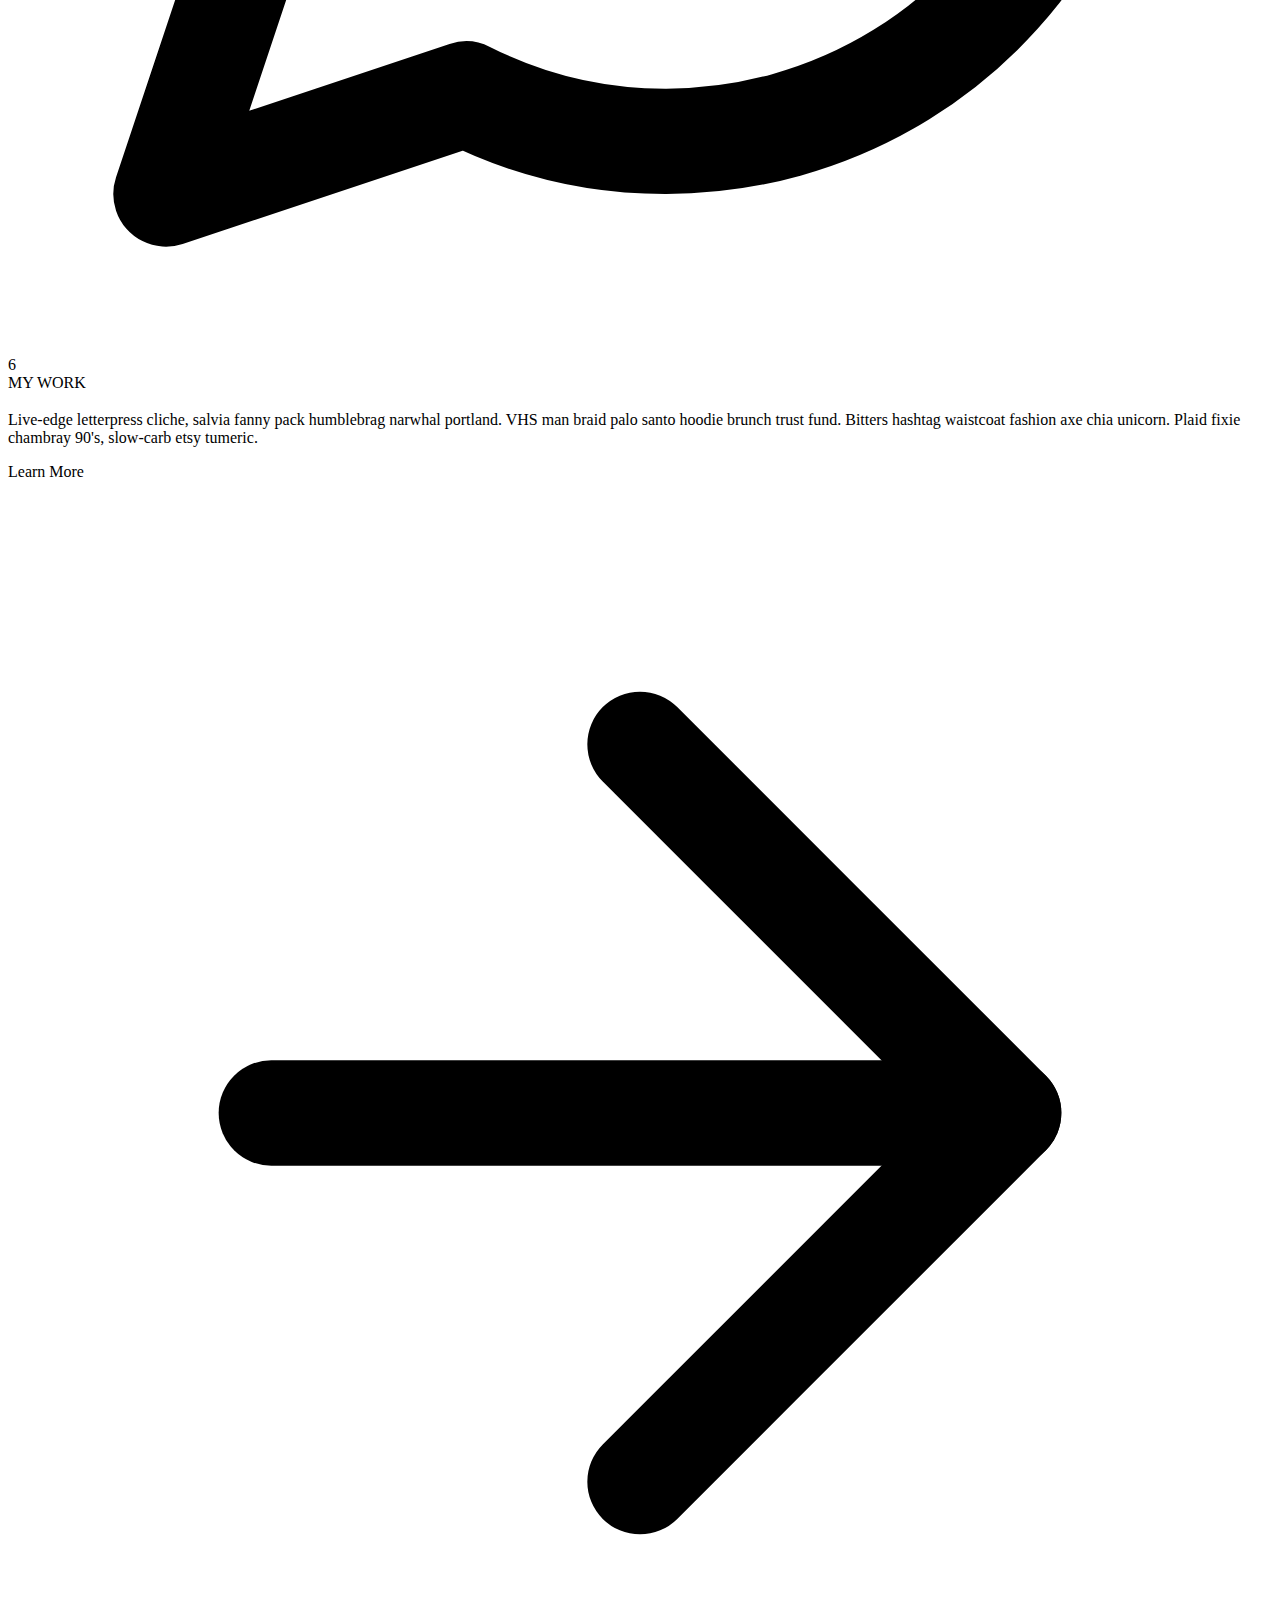
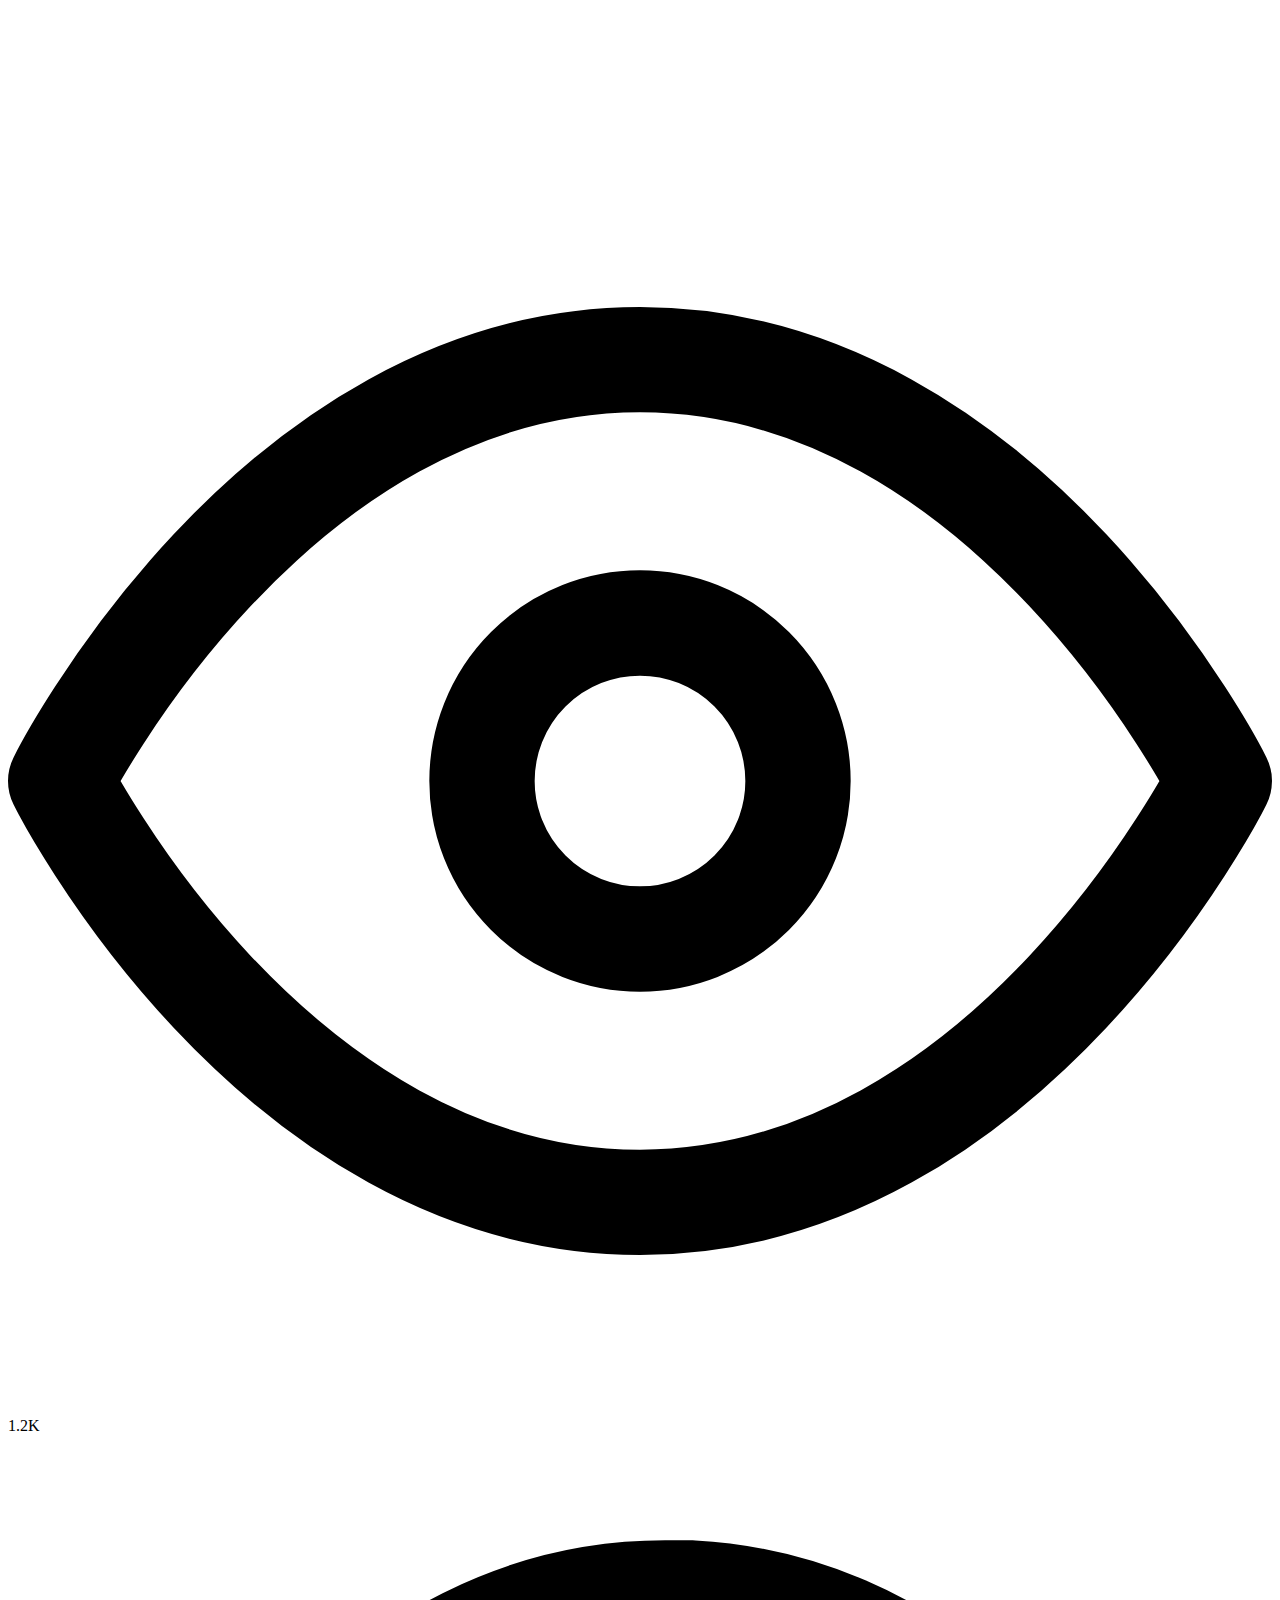
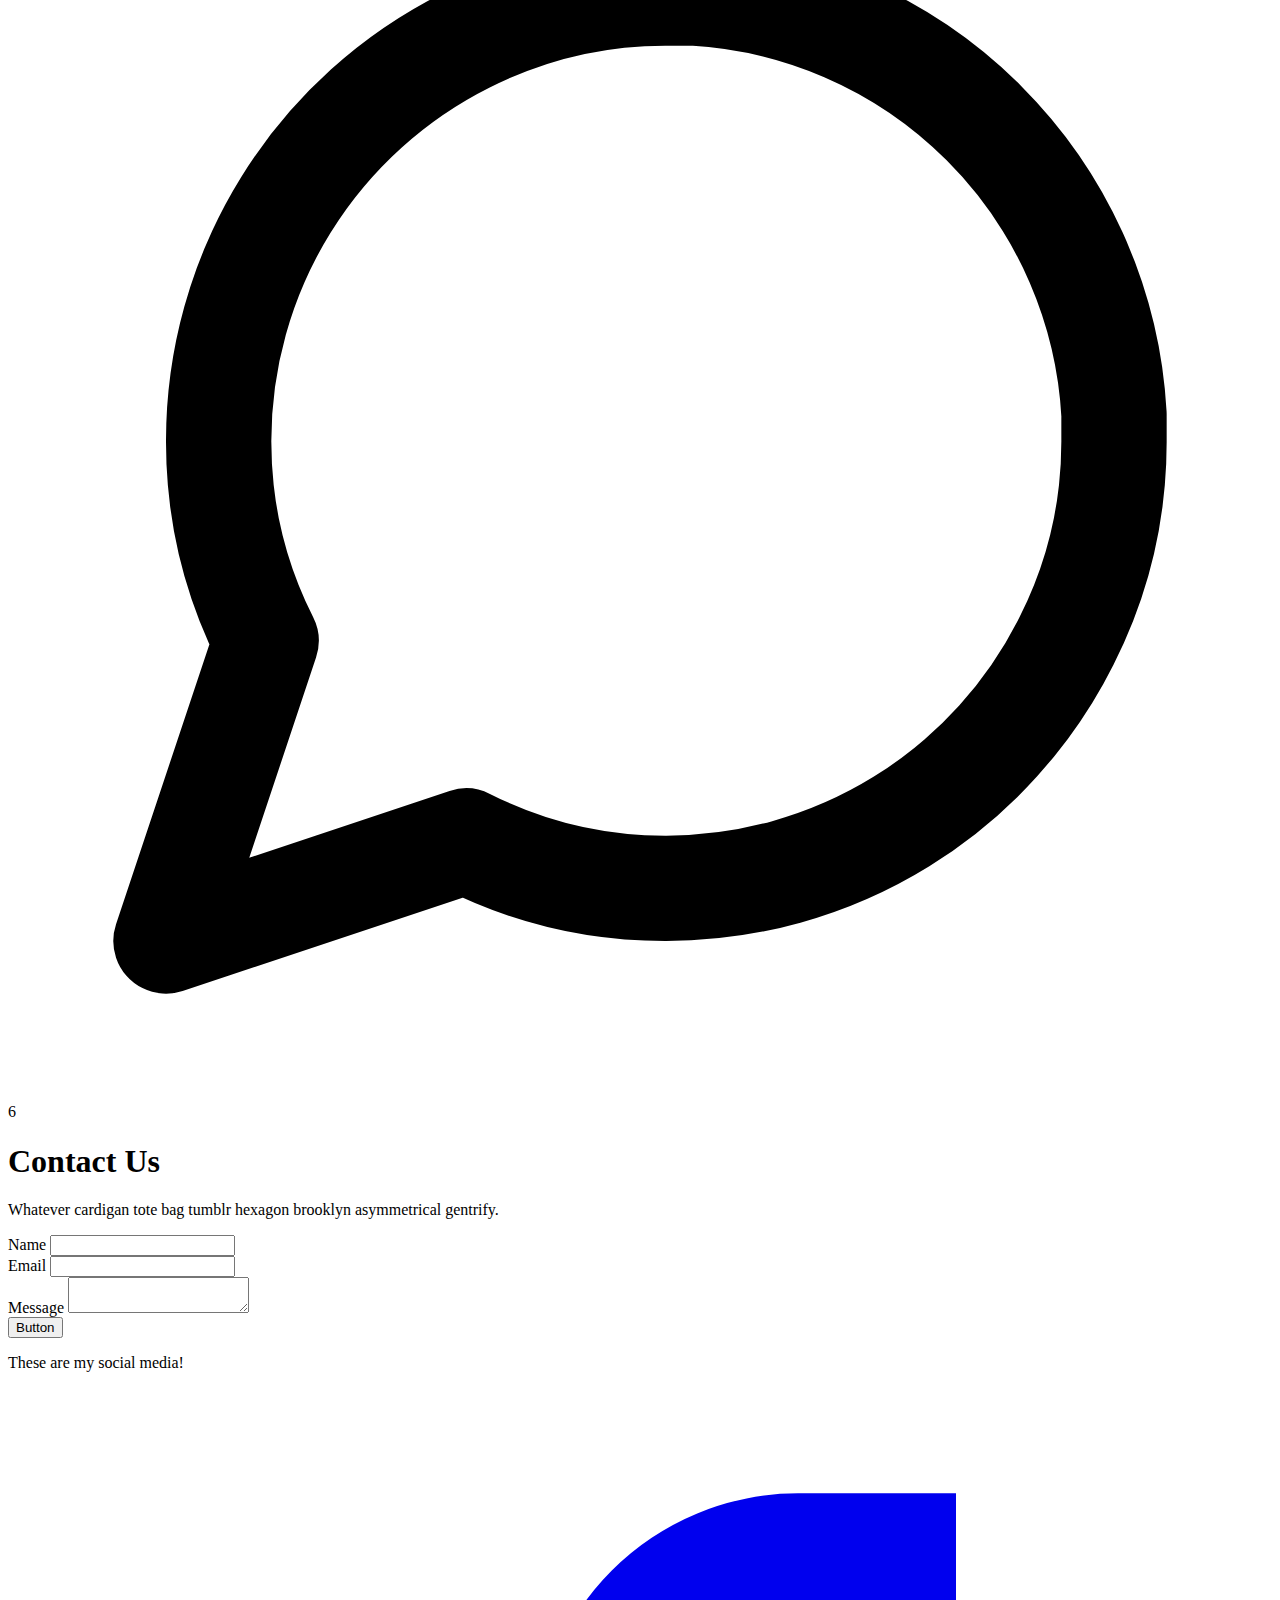
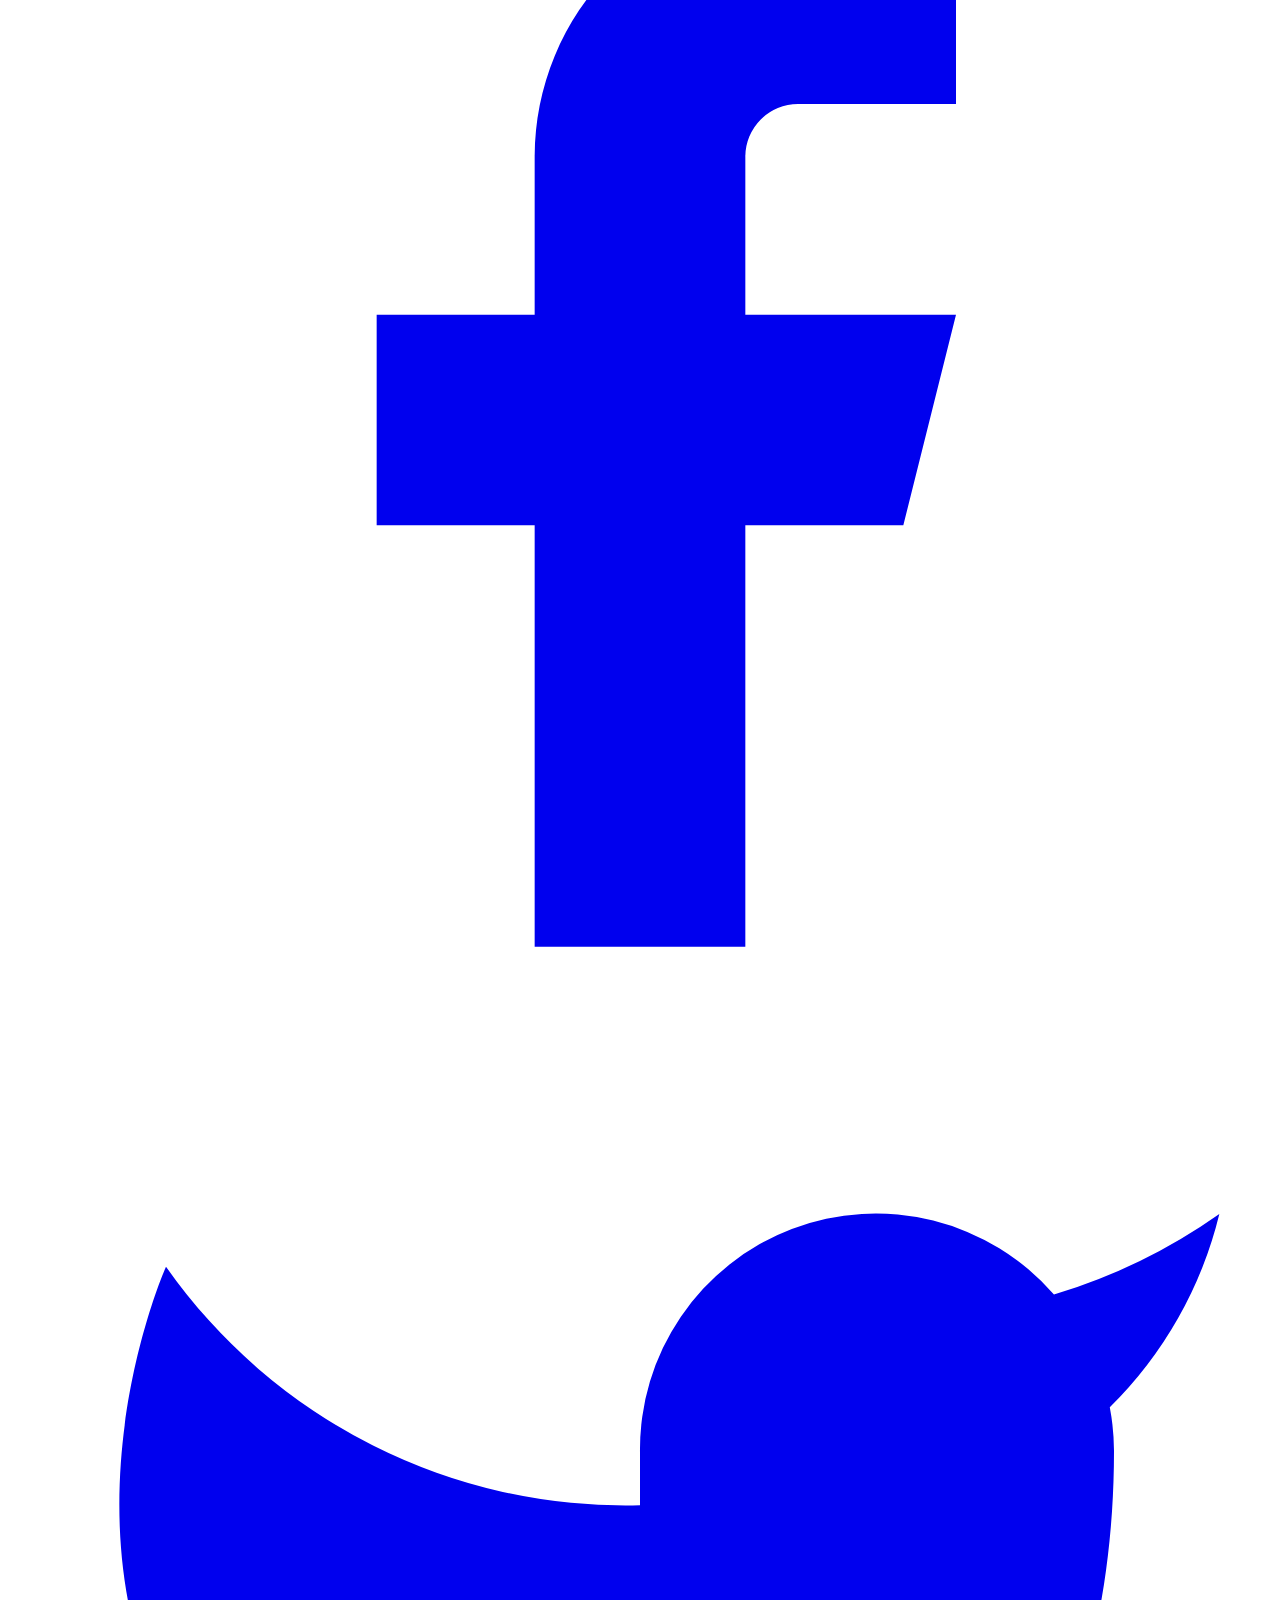
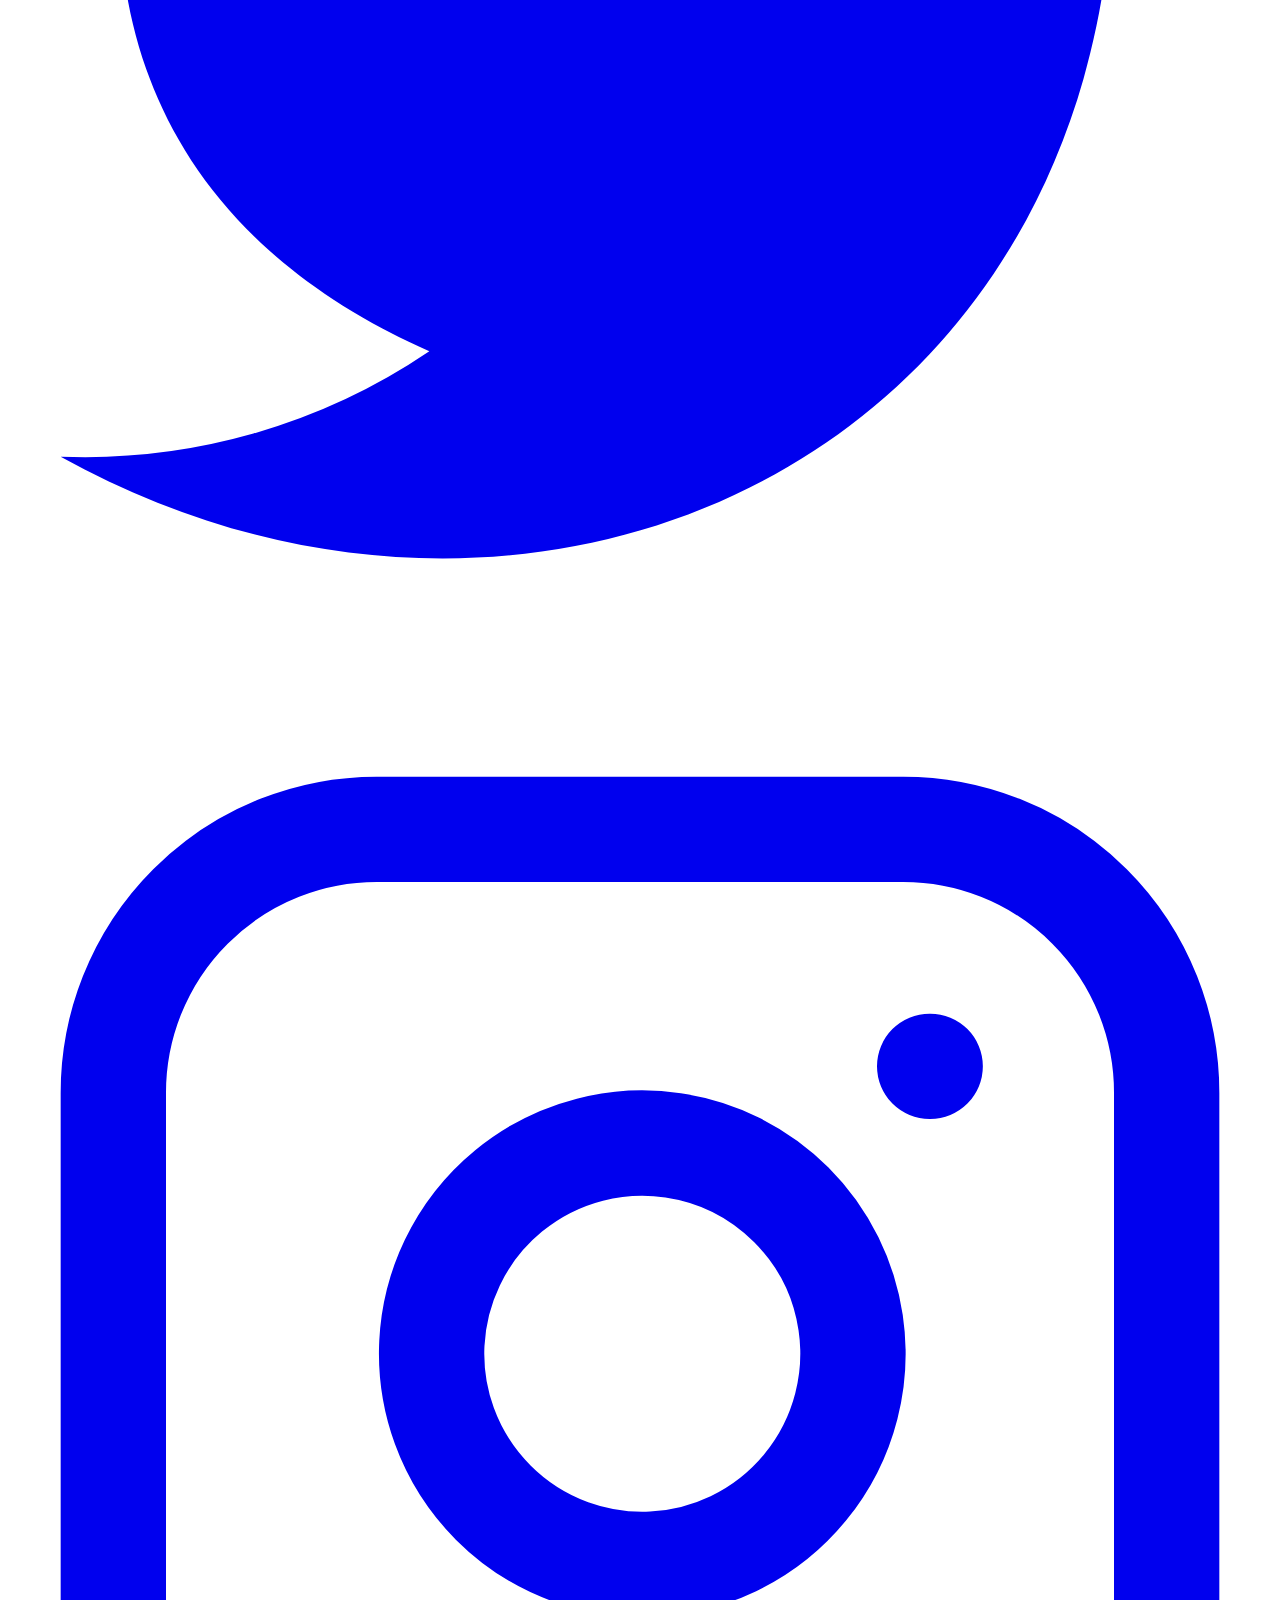
==== commit 9e6f65c0: "Typing effect" ====
--- a/index.html
+++ b/index.html
@@ -7,7 +7,6 @@
     <link rel="stylesheet" href="https://unpkg.com/tailwindcss@^1.0/dist/tailwind.min.css">
     <link rel="stylesheet" href="style.css">
     <link rel="stylesheet" href="https://fonts.googleapis.com/icon?family=Material+Icons" />
-    
     <title>Shreyas Portfolio</title>
 </head>
 <body>
@@ -33,7 +32,7 @@
       <section class="text-gray-400 bg-gray-900 body-font">
         <div class="container mx-auto flex px-5 py-24 md:flex-row flex-col items-center">
           <div class="lg:flex-grow md:w-1/2 lg:pr-24 md:pr-16 flex flex-col md:items-start md:text-left mb-16 md:mb-0 items-center text-center">
-            <h1 class="title-font sm:text-4xl text-3xl mb-4 font-medium text-white">Hey! I am Shreyas.</h1>
+            <h1 class="title-font sm:text-4xl text-3xl mb-4 font-medium text-white">Hey! I am <span class="auto-input"></span></h1>
             <p class="mb-8 leading-relaxed">I am an aspiring supr coder living in Issaquah, WA. I love basketball and computers! I'm good at both! Scouts, recruit me. Welcome to my portfolio! I will be sharing about my life and learnings and you will find many helpful topics here...!🎉</p>
           </div>
           <div class="lg:max-w-lg lg:w-full md:w-1/2 w-5/6">
@@ -176,5 +175,6 @@
       </section>
     </form>
 </body>
+<script src="https://cdn.jsdelivr.net/npm/typed.js@2.0.12"></script>
 <script src="script.js"></script>
 </html>
--- a/style.css
+++ b/style.css
@@ -1,3 +1,5 @@
+@import url(https://fonts.googleapis.com/css?family=Anonymous+Pro);
+
 .nav {
     margin-top: 30px;
 }
@@ -181,4 +183,5 @@
     bottom: 0;
     pointer-events: none;
     z-index: 1000;
-}+}
+
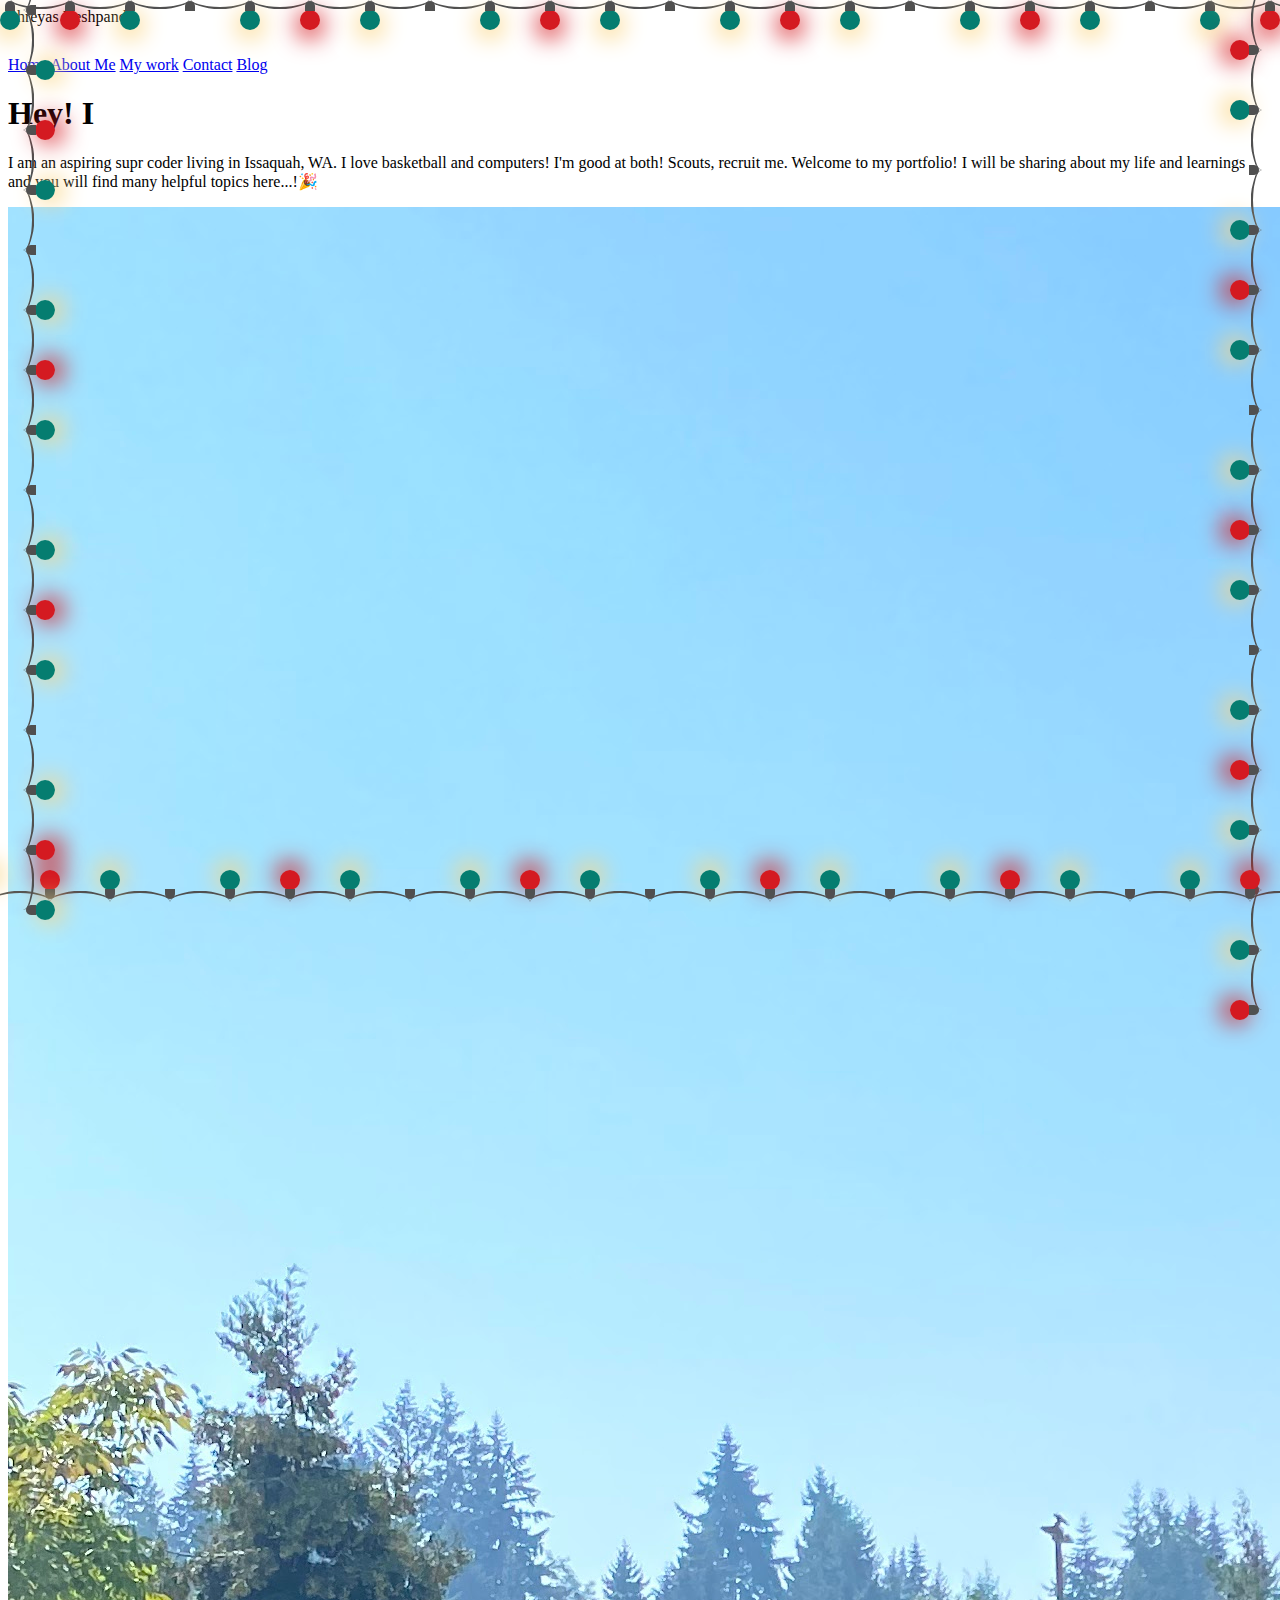
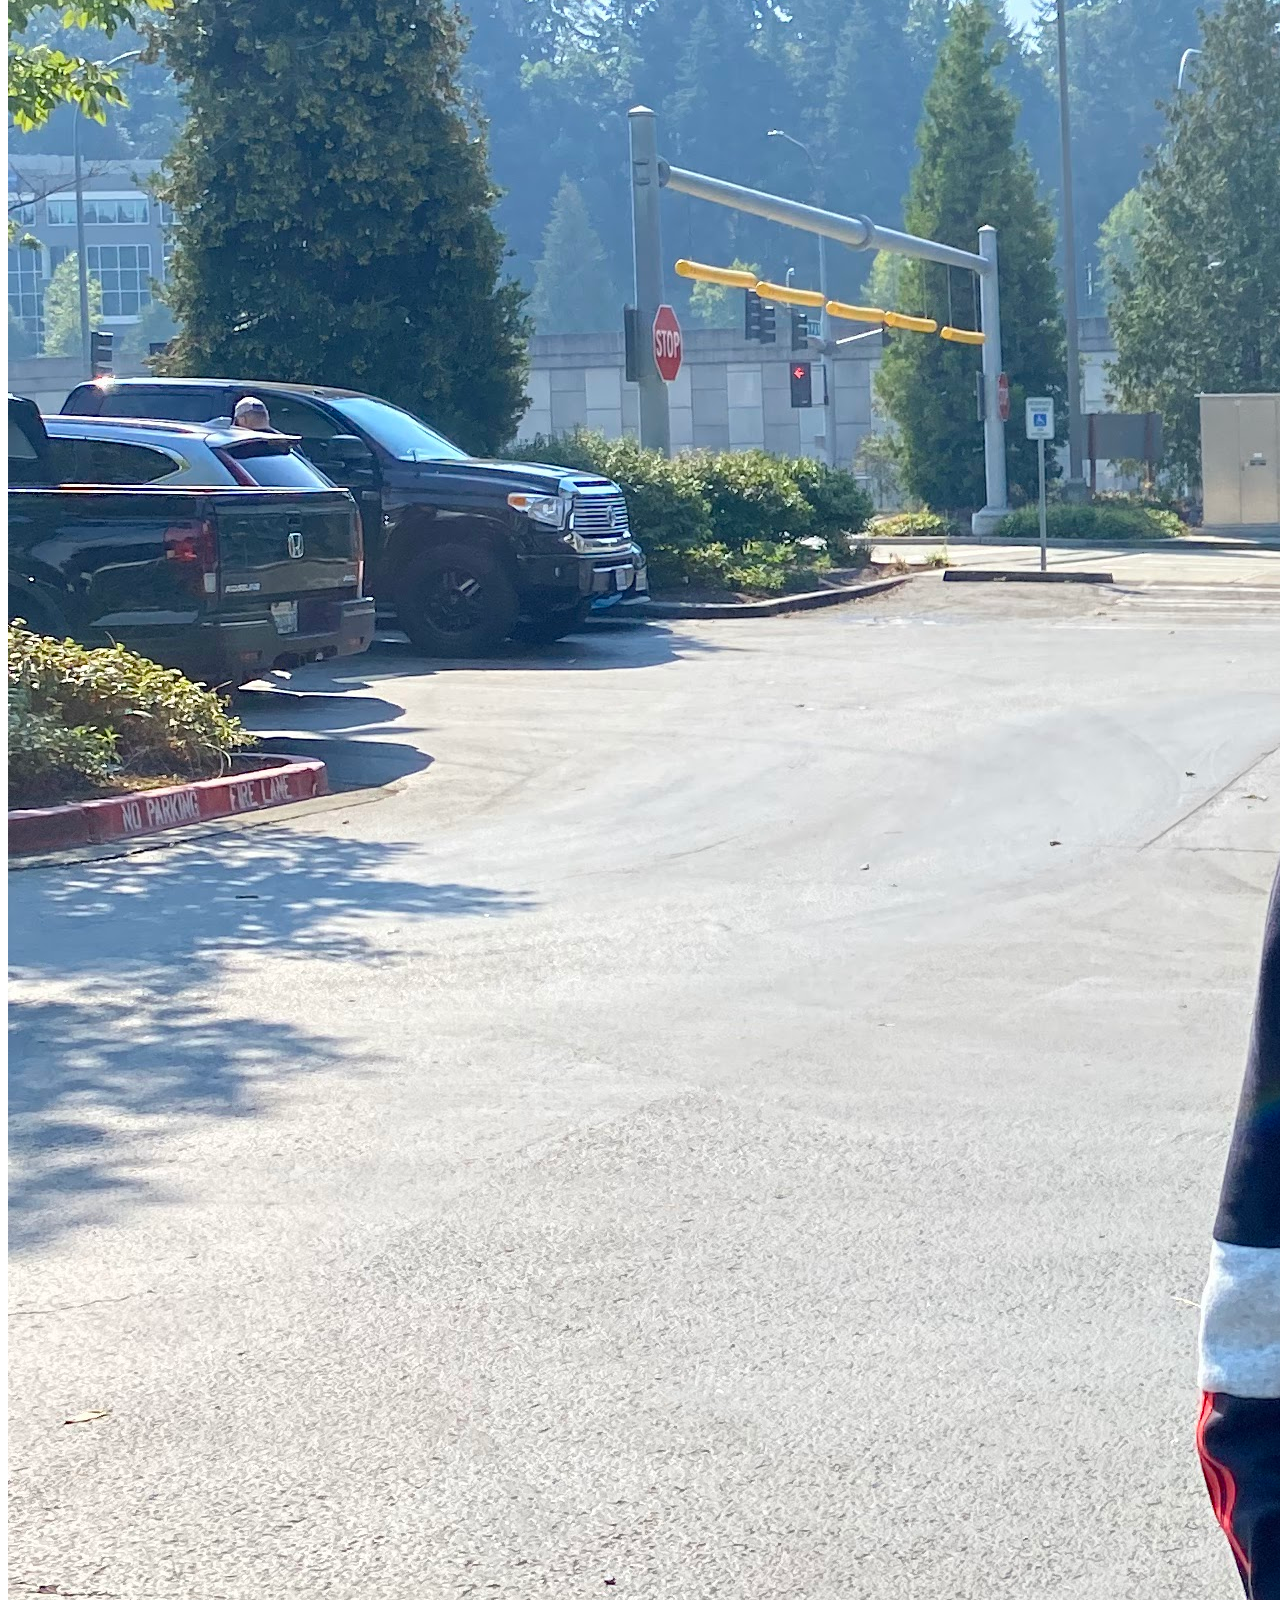
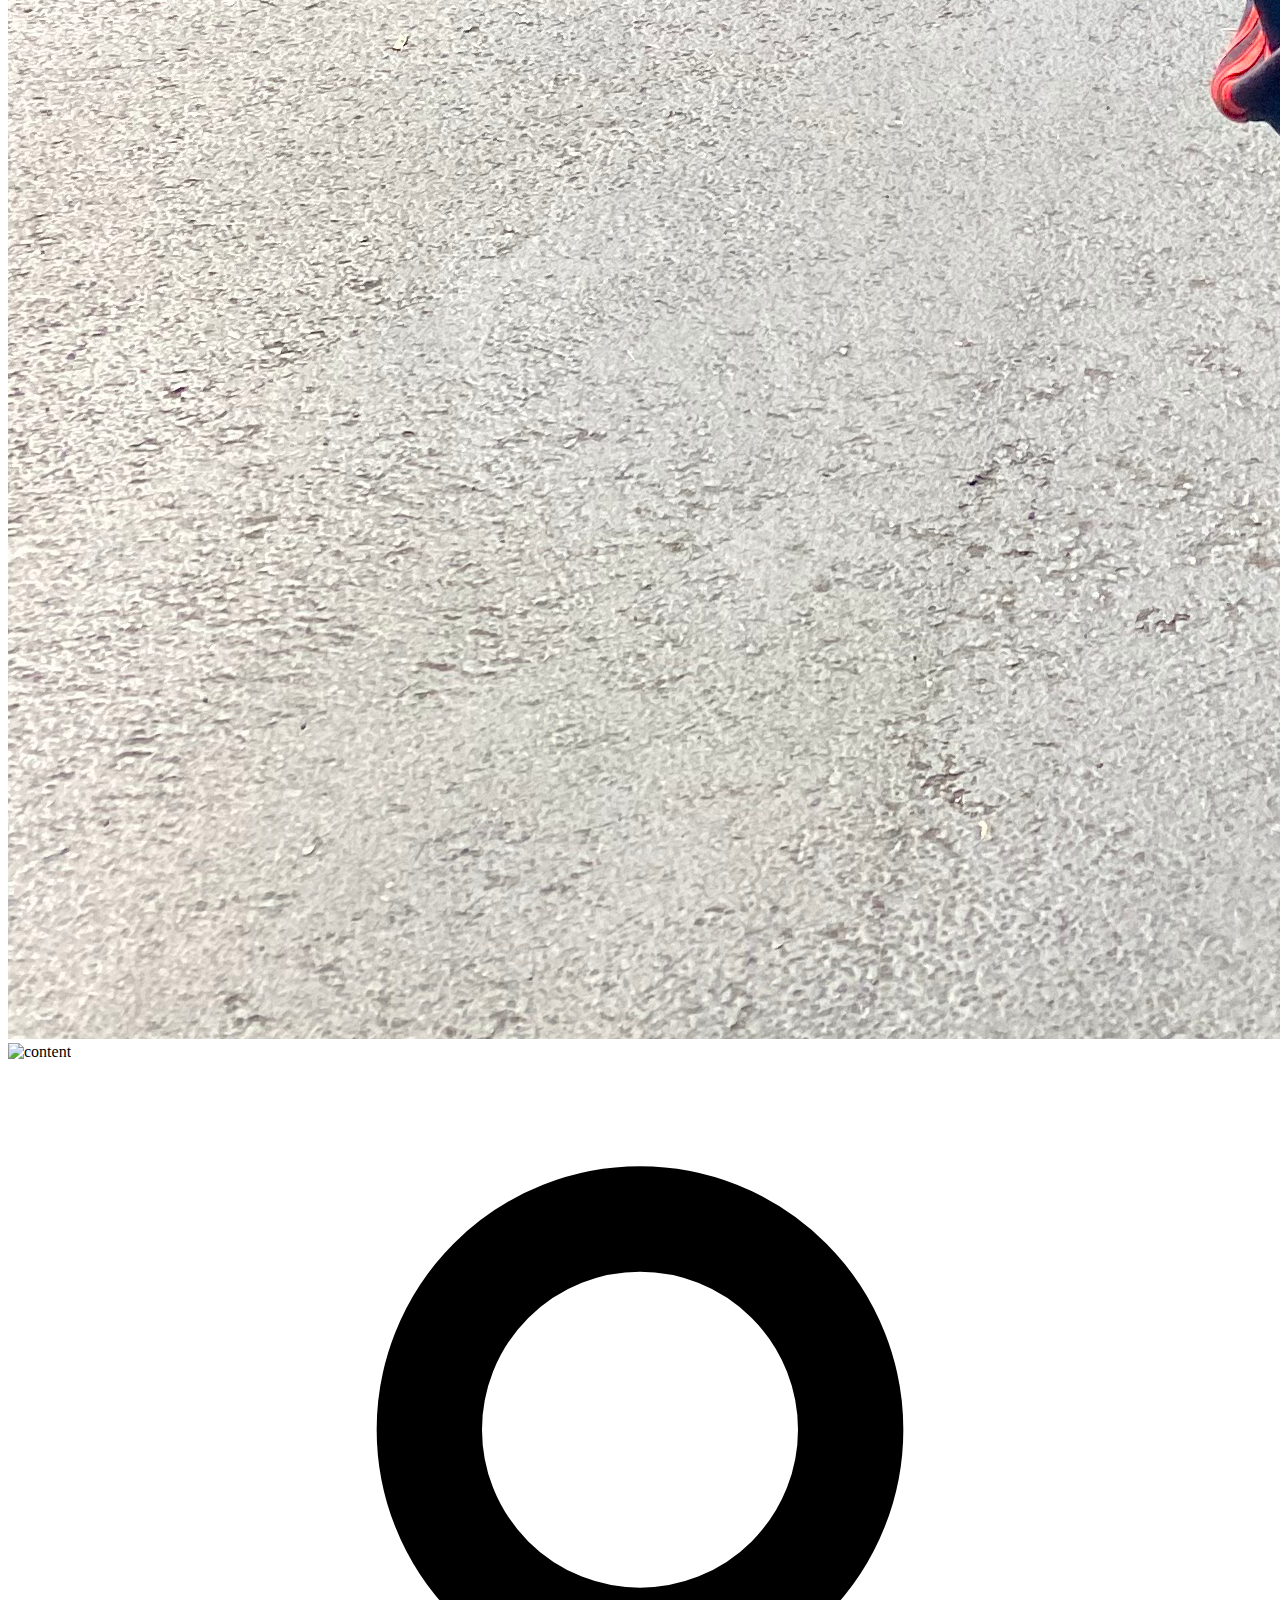
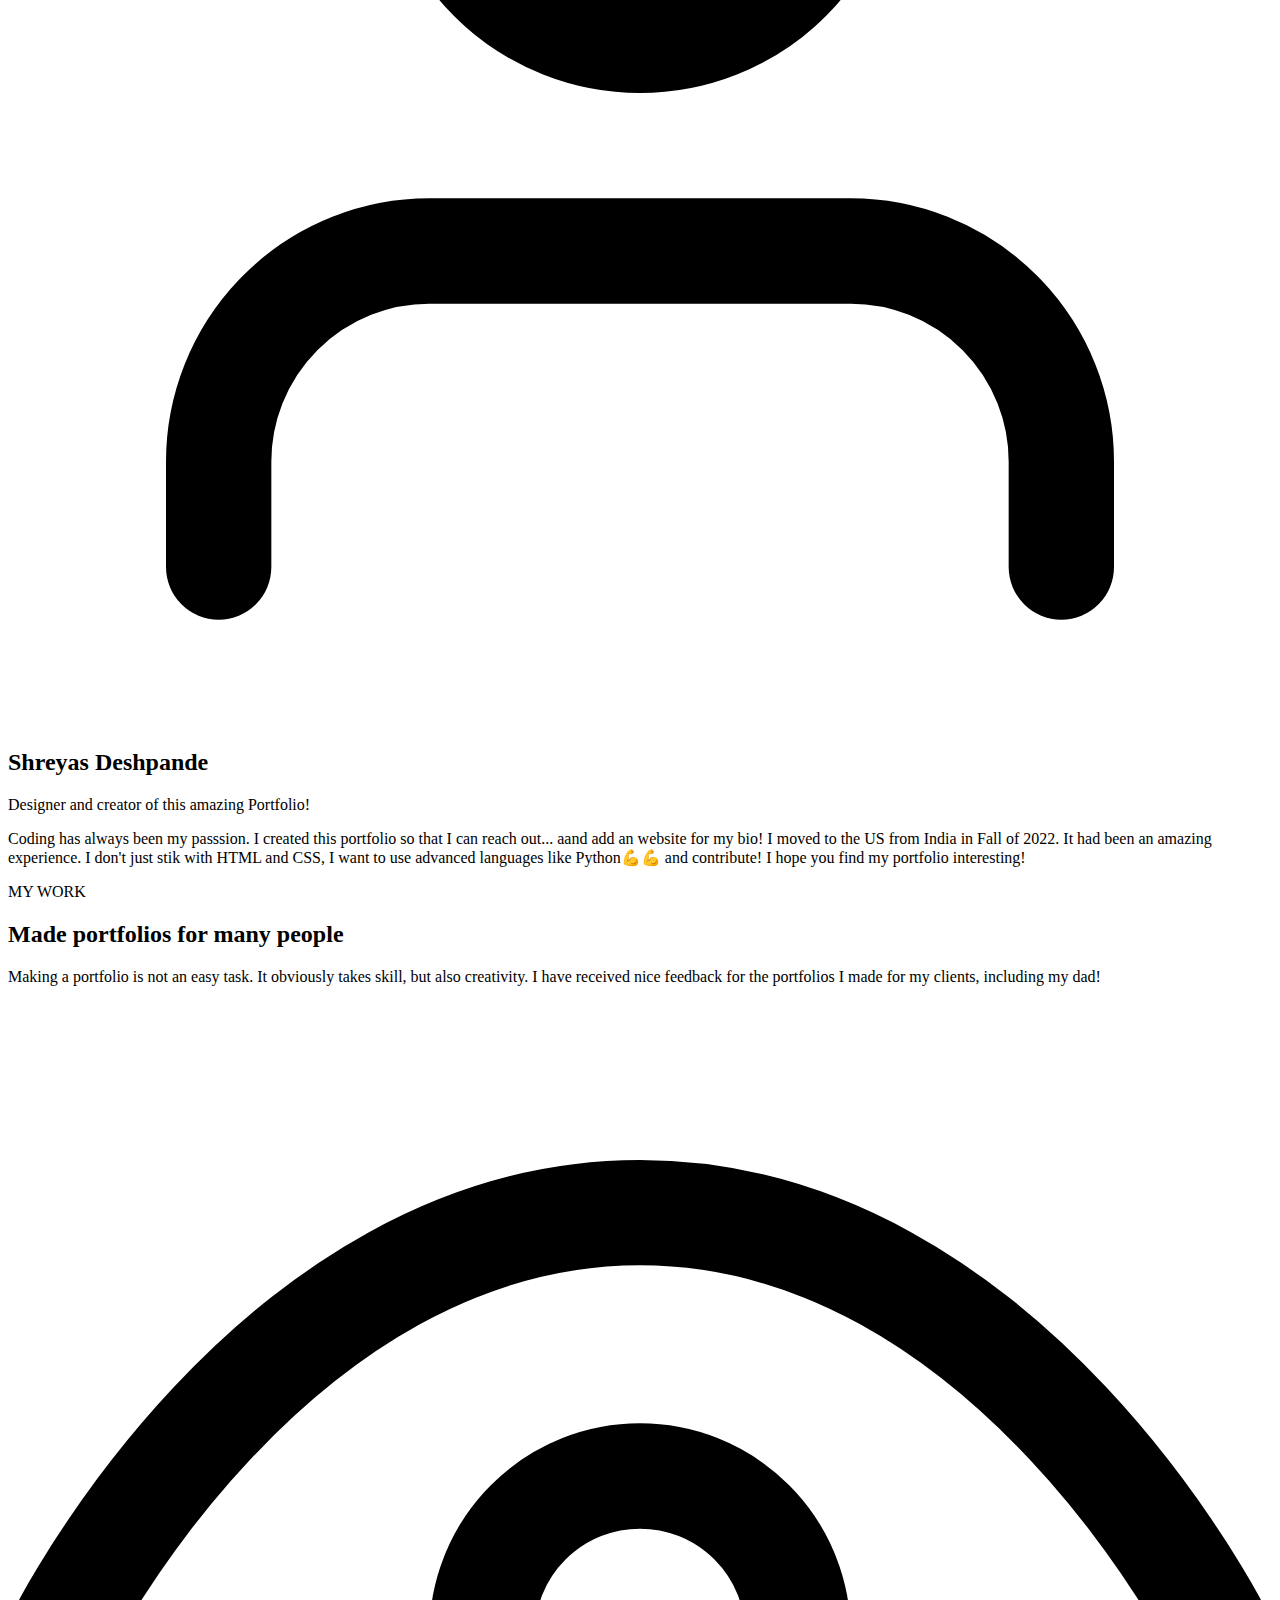
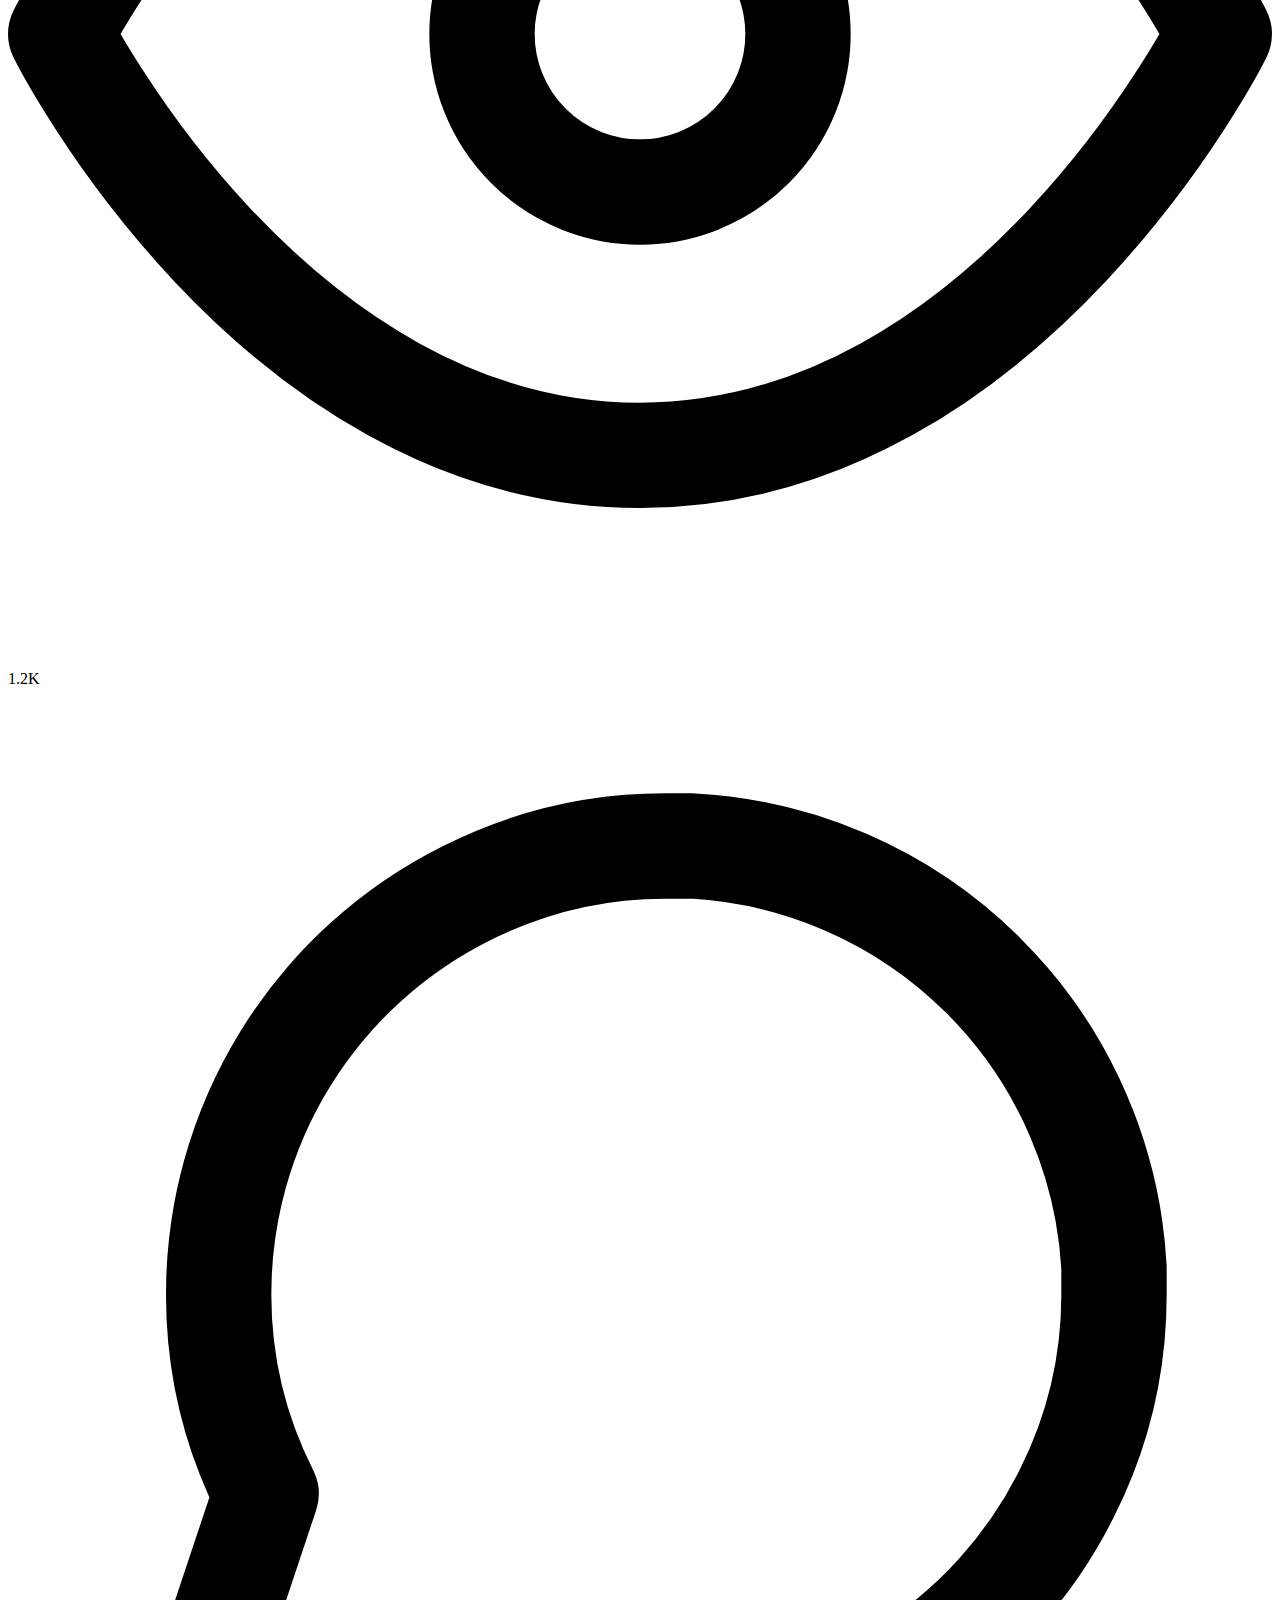
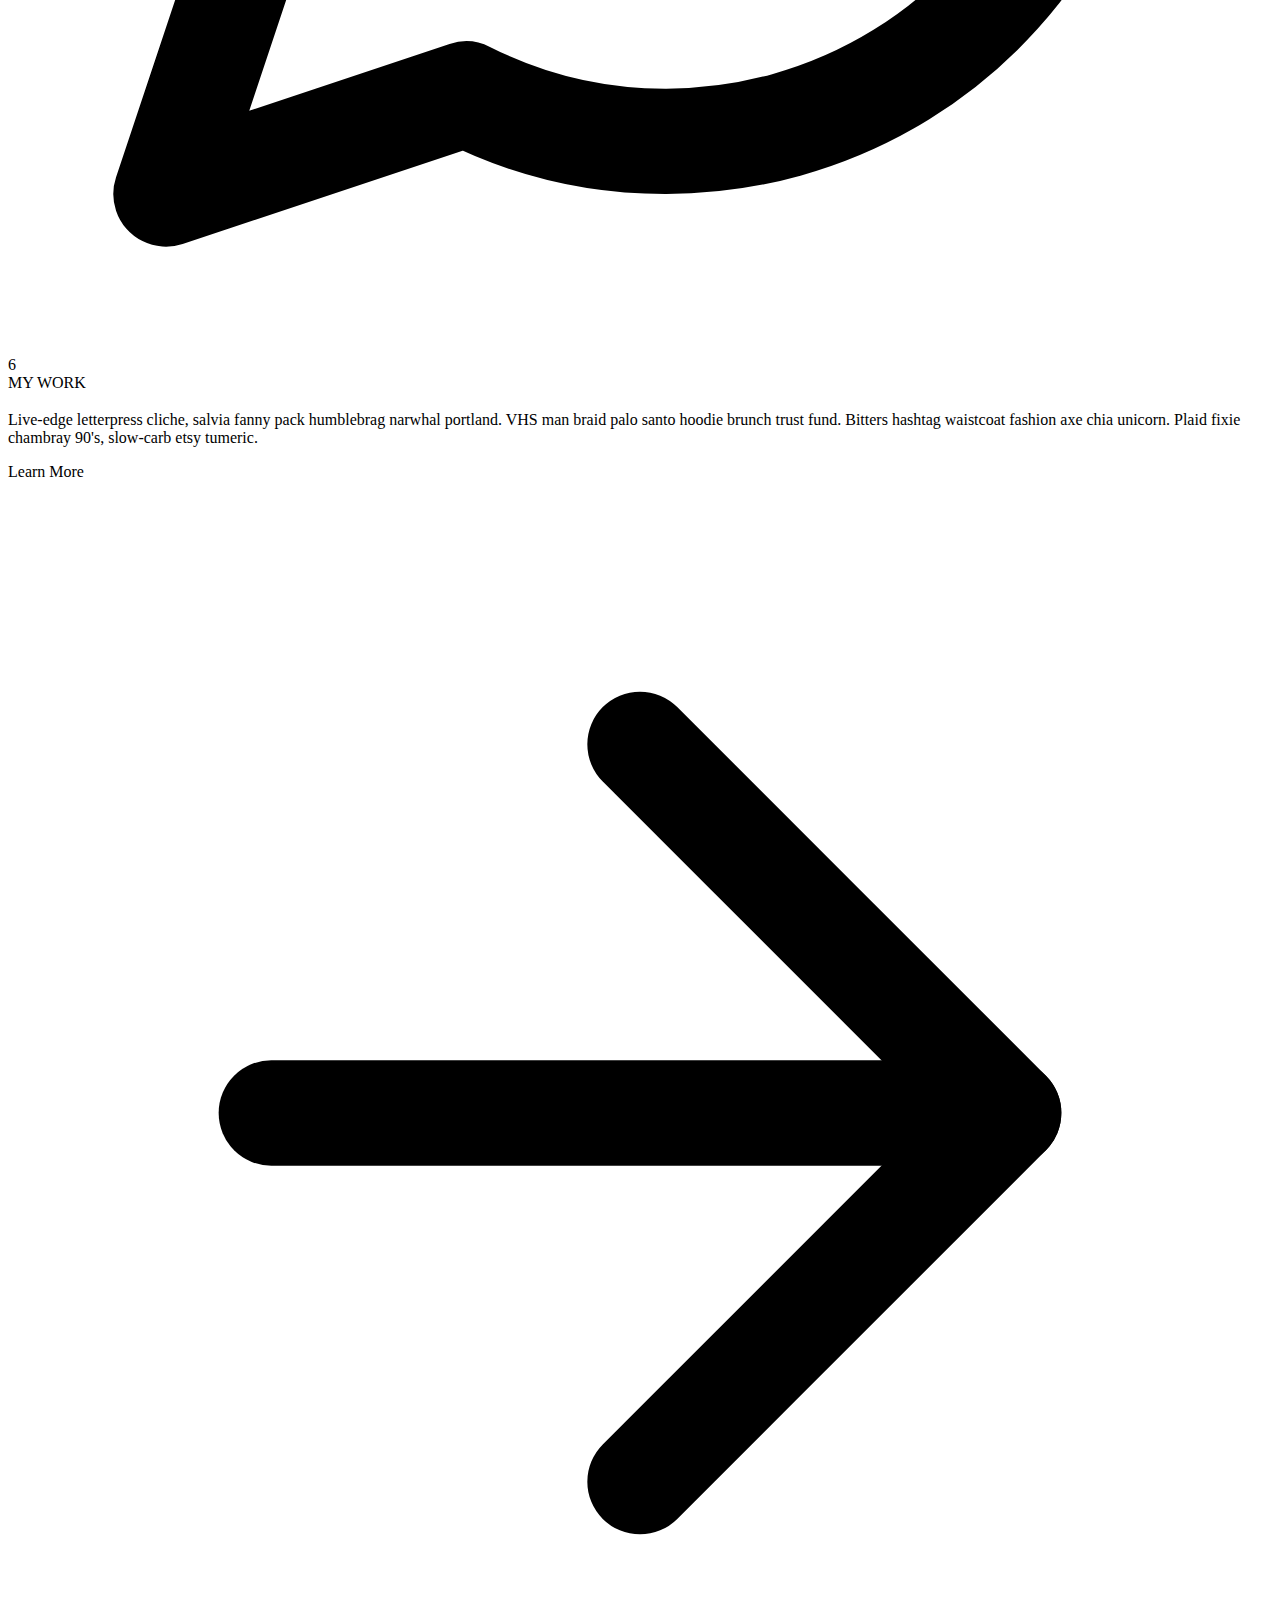
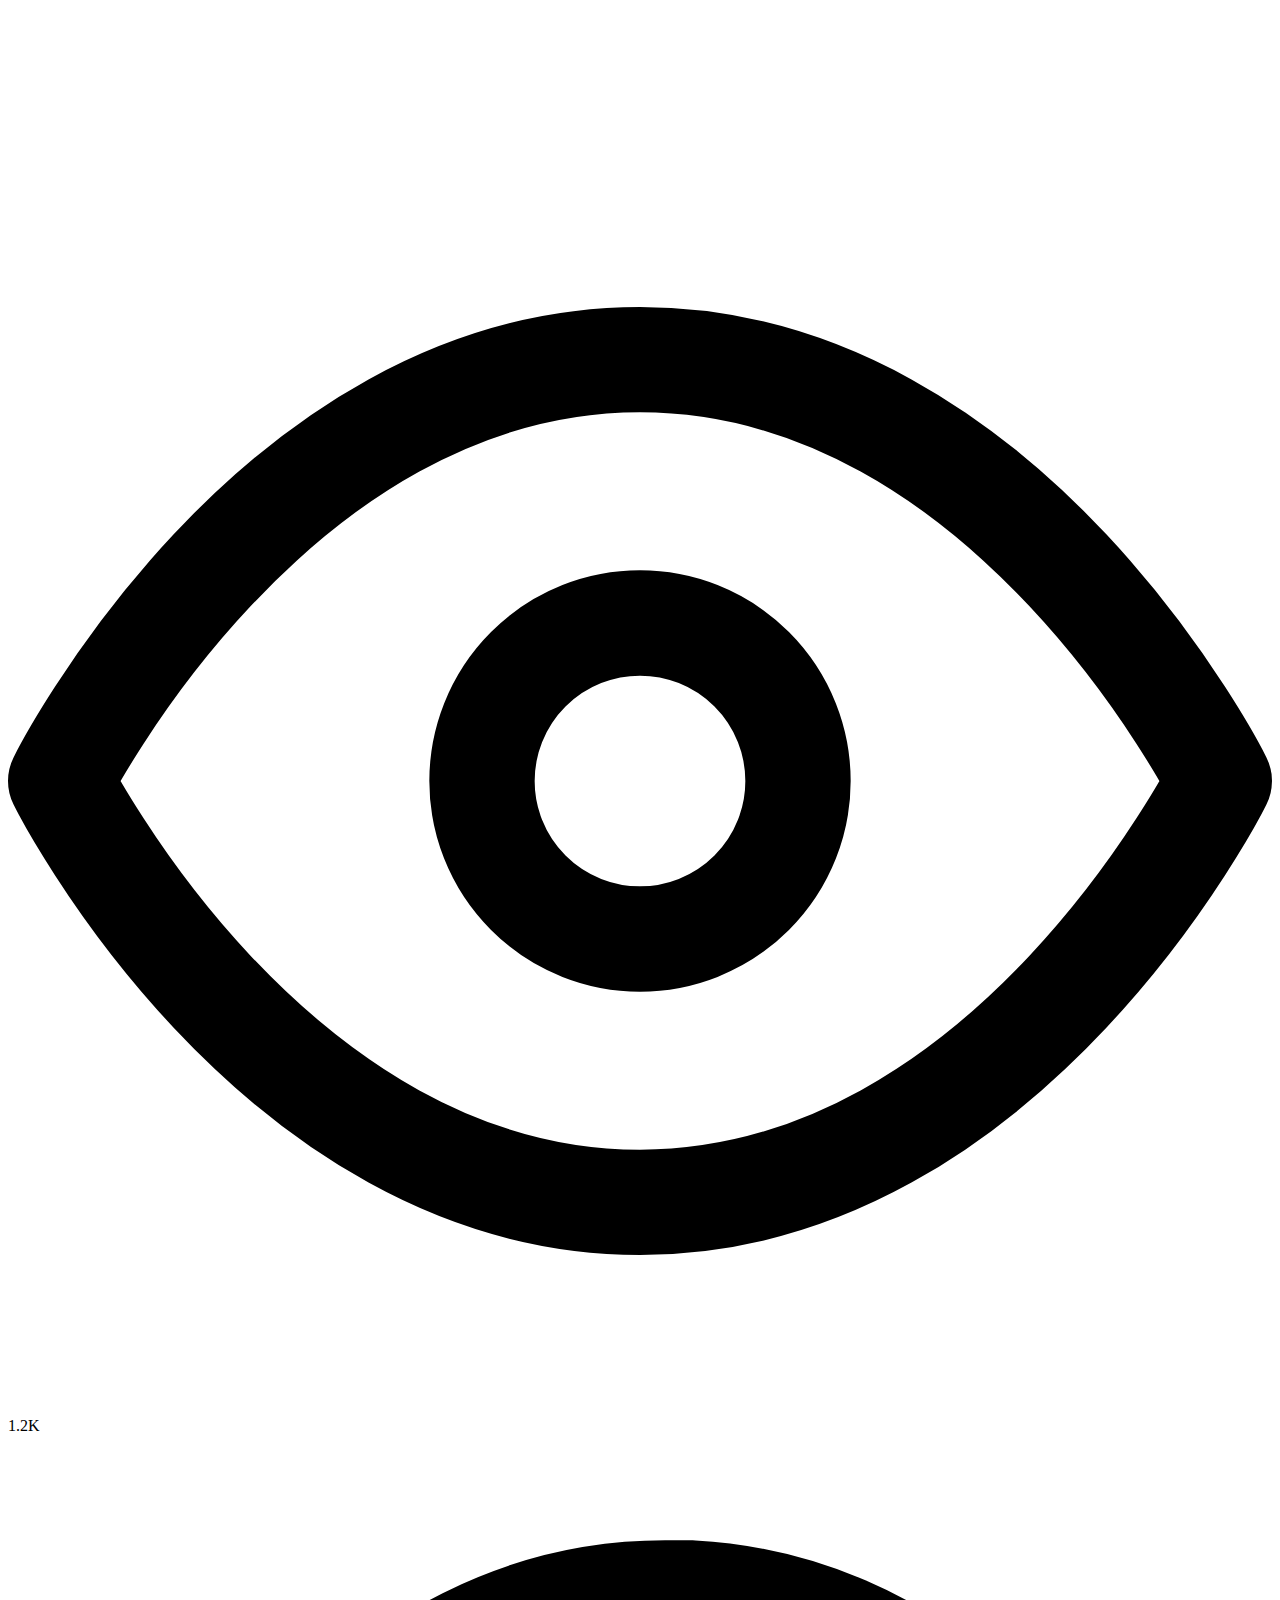
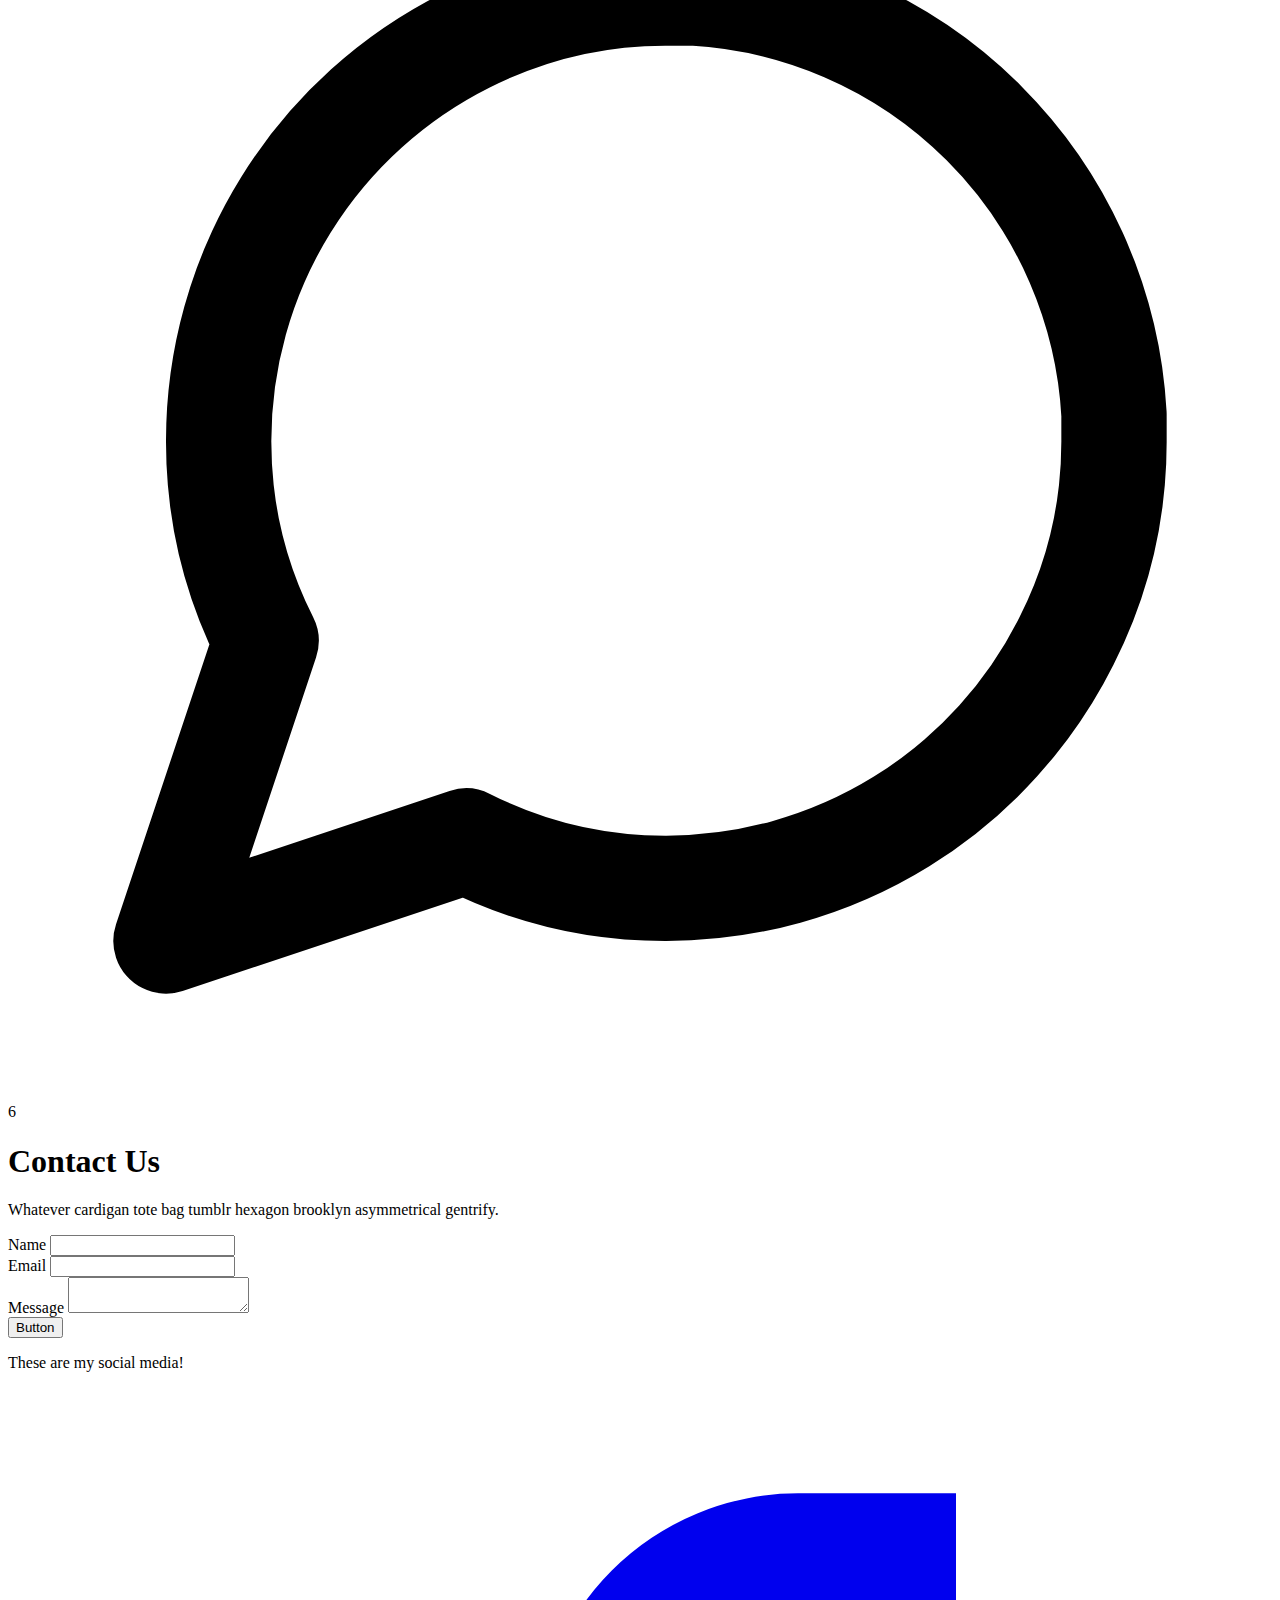
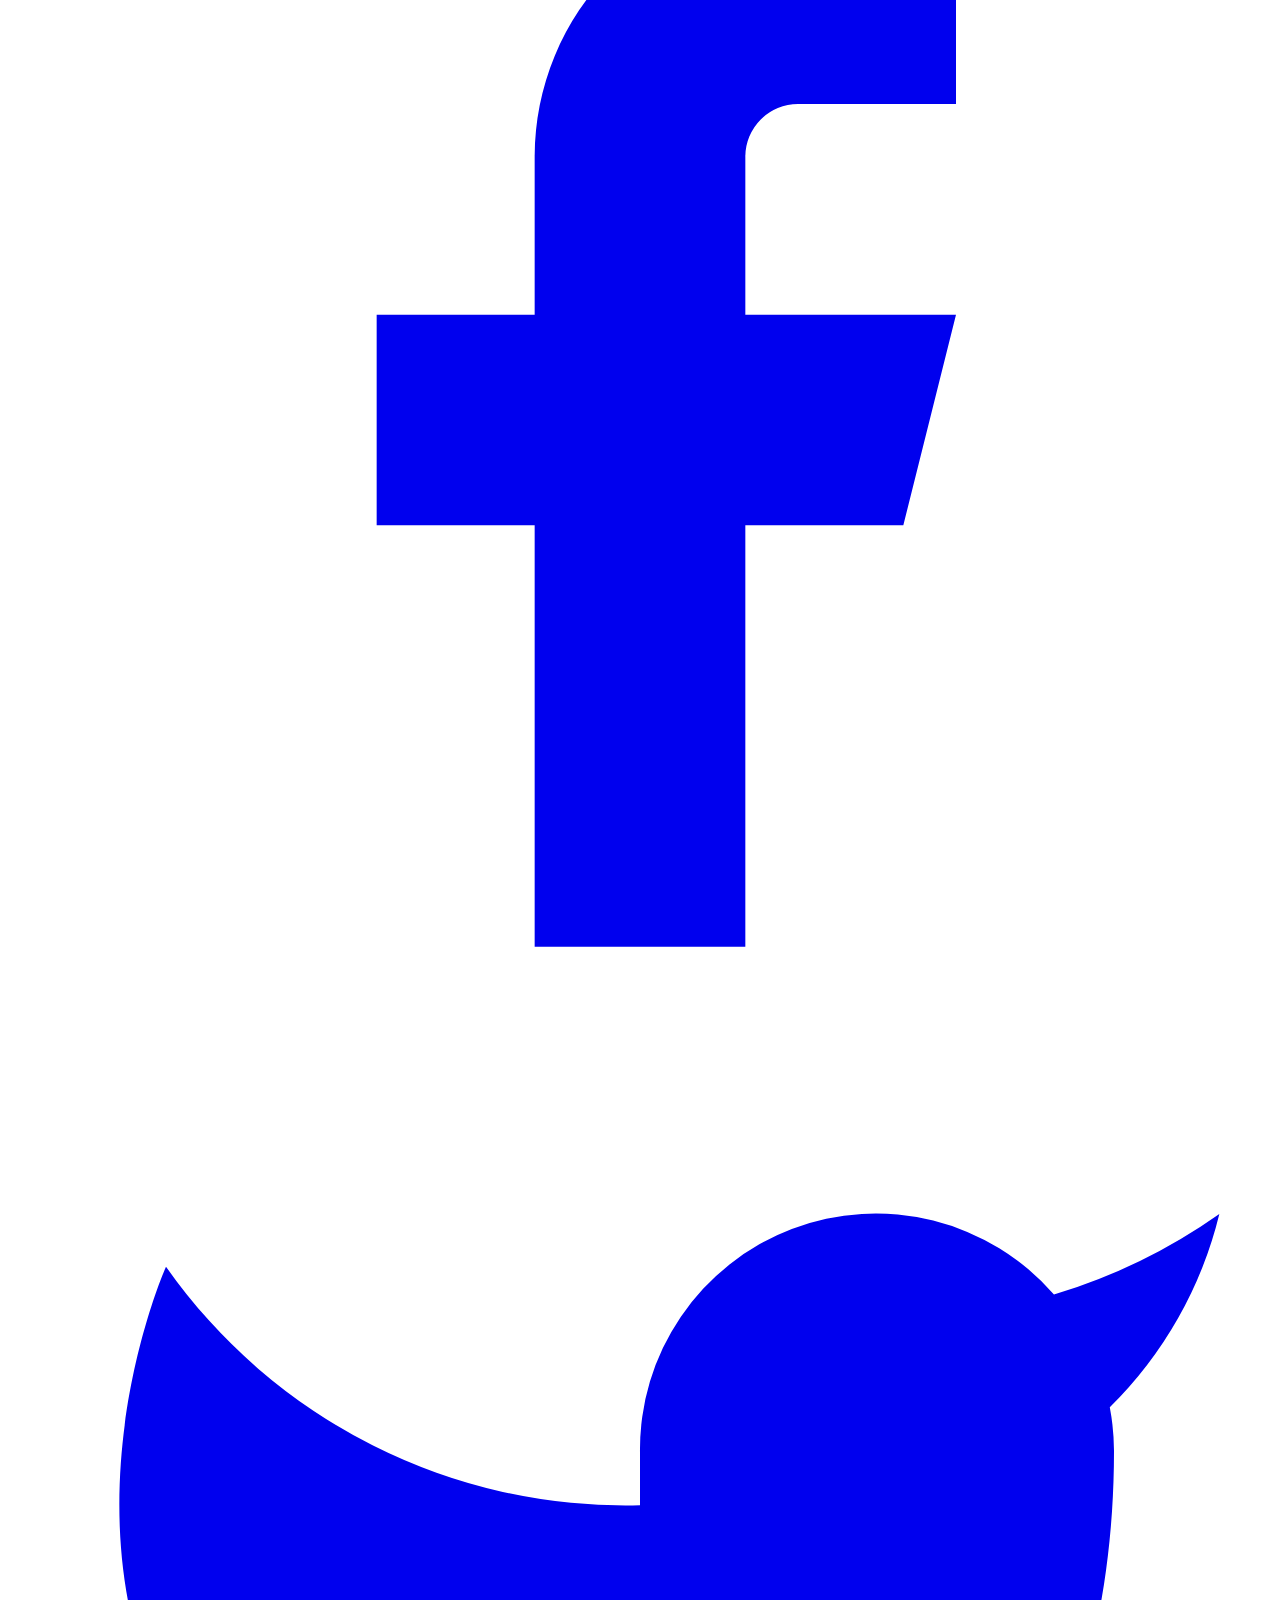
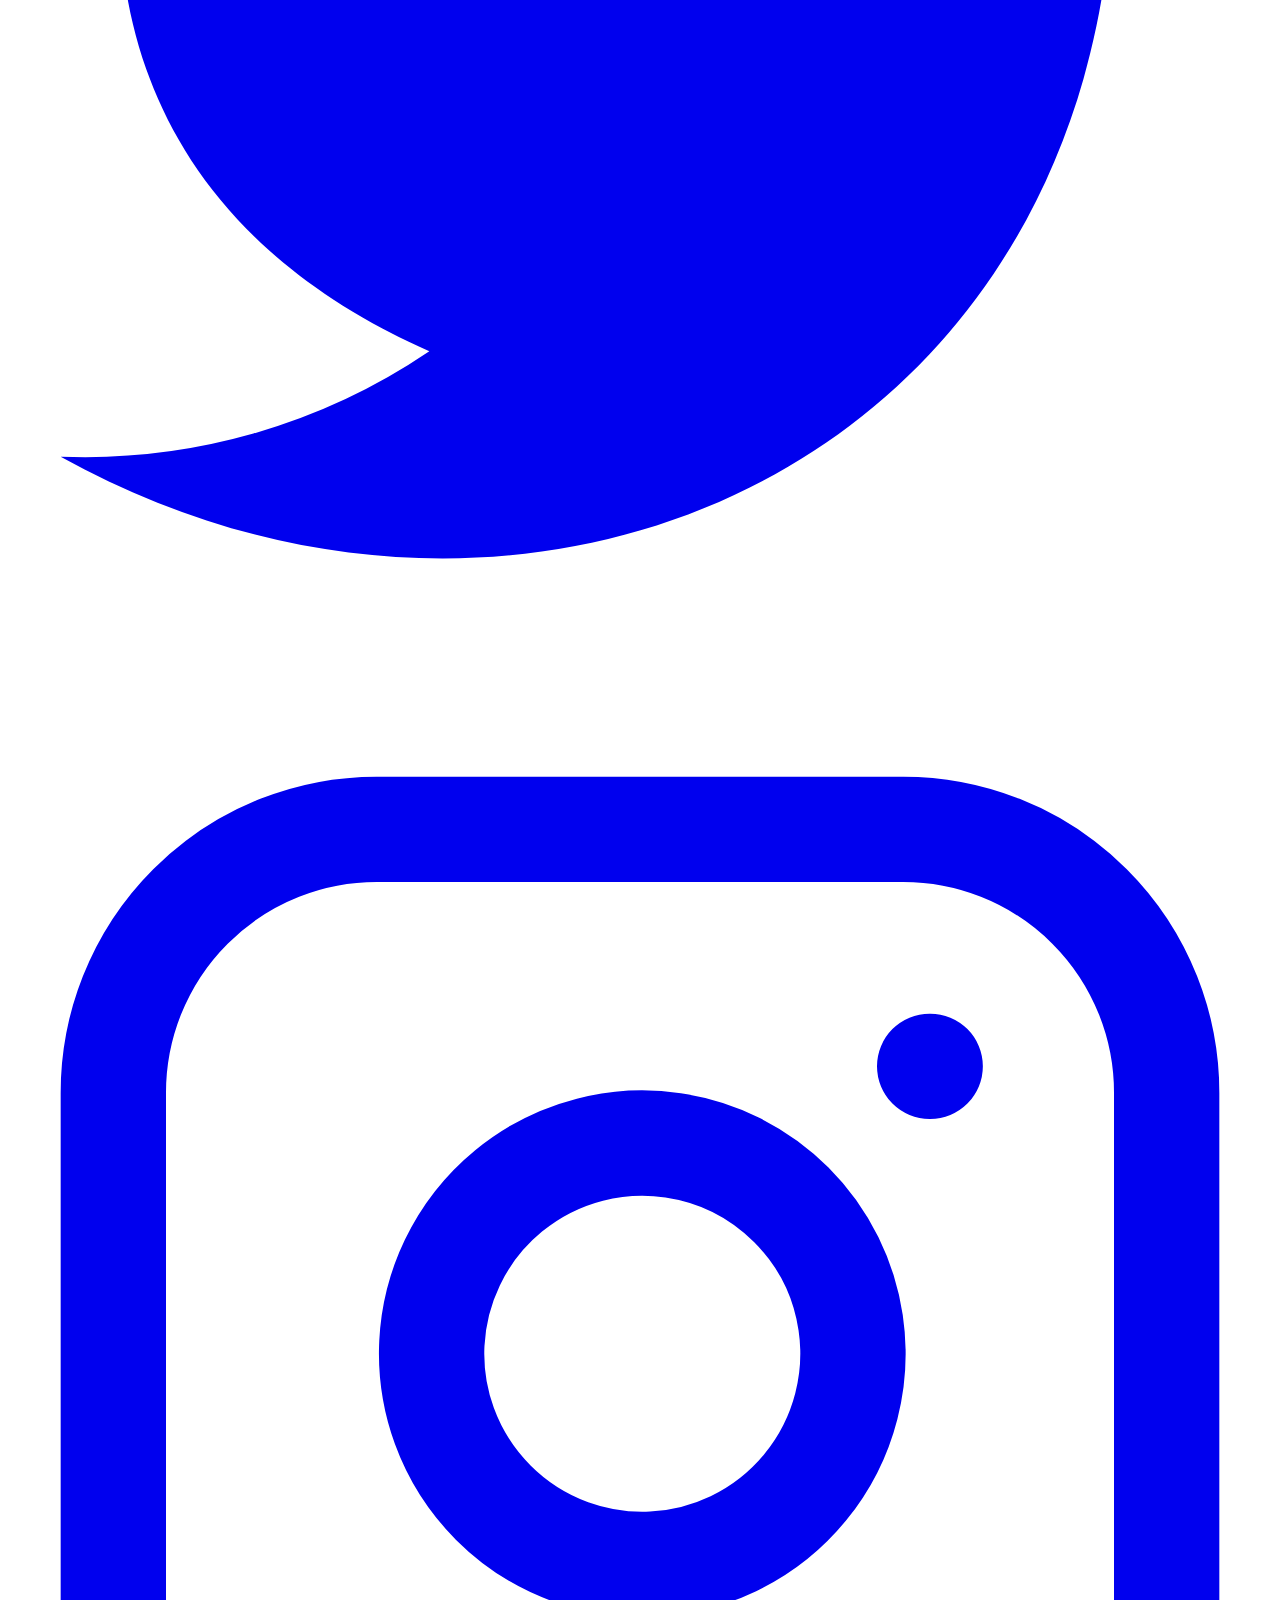
==== commit 82b614e1: "typing effect" ====
--- a/index.html
+++ b/index.html
@@ -32,7 +32,7 @@
       <section class="text-gray-400 bg-gray-900 body-font">
         <div class="container mx-auto flex px-5 py-24 md:flex-row flex-col items-center">
           <div class="lg:flex-grow md:w-1/2 lg:pr-24 md:pr-16 flex flex-col md:items-start md:text-left mb-16 md:mb-0 items-center text-center">
-            <h1 class="title-font sm:text-4xl text-3xl mb-4 font-medium text-white">Hey! I am <span class="auto-input"></span></h1>
+            <h1 class="title-font sm:text-4xl text-3xl mb-4 font-medium text-white">Hey! I <span class="auto-input color"></span></h1>
             <p class="mb-8 leading-relaxed">I am an aspiring supr coder living in Issaquah, WA. I love basketball and computers! I'm good at both! Scouts, recruit me. Welcome to my portfolio! I will be sharing about my life and learnings and you will find many helpful topics here...!🎉</p>
           </div>
           <div class="lg:max-w-lg lg:w-full md:w-1/2 w-5/6">
--- a/style.css
+++ b/style.css
@@ -185,3 +185,6 @@
     z-index: 1000;
 }
 
+.color {
+    color: yellow;
+}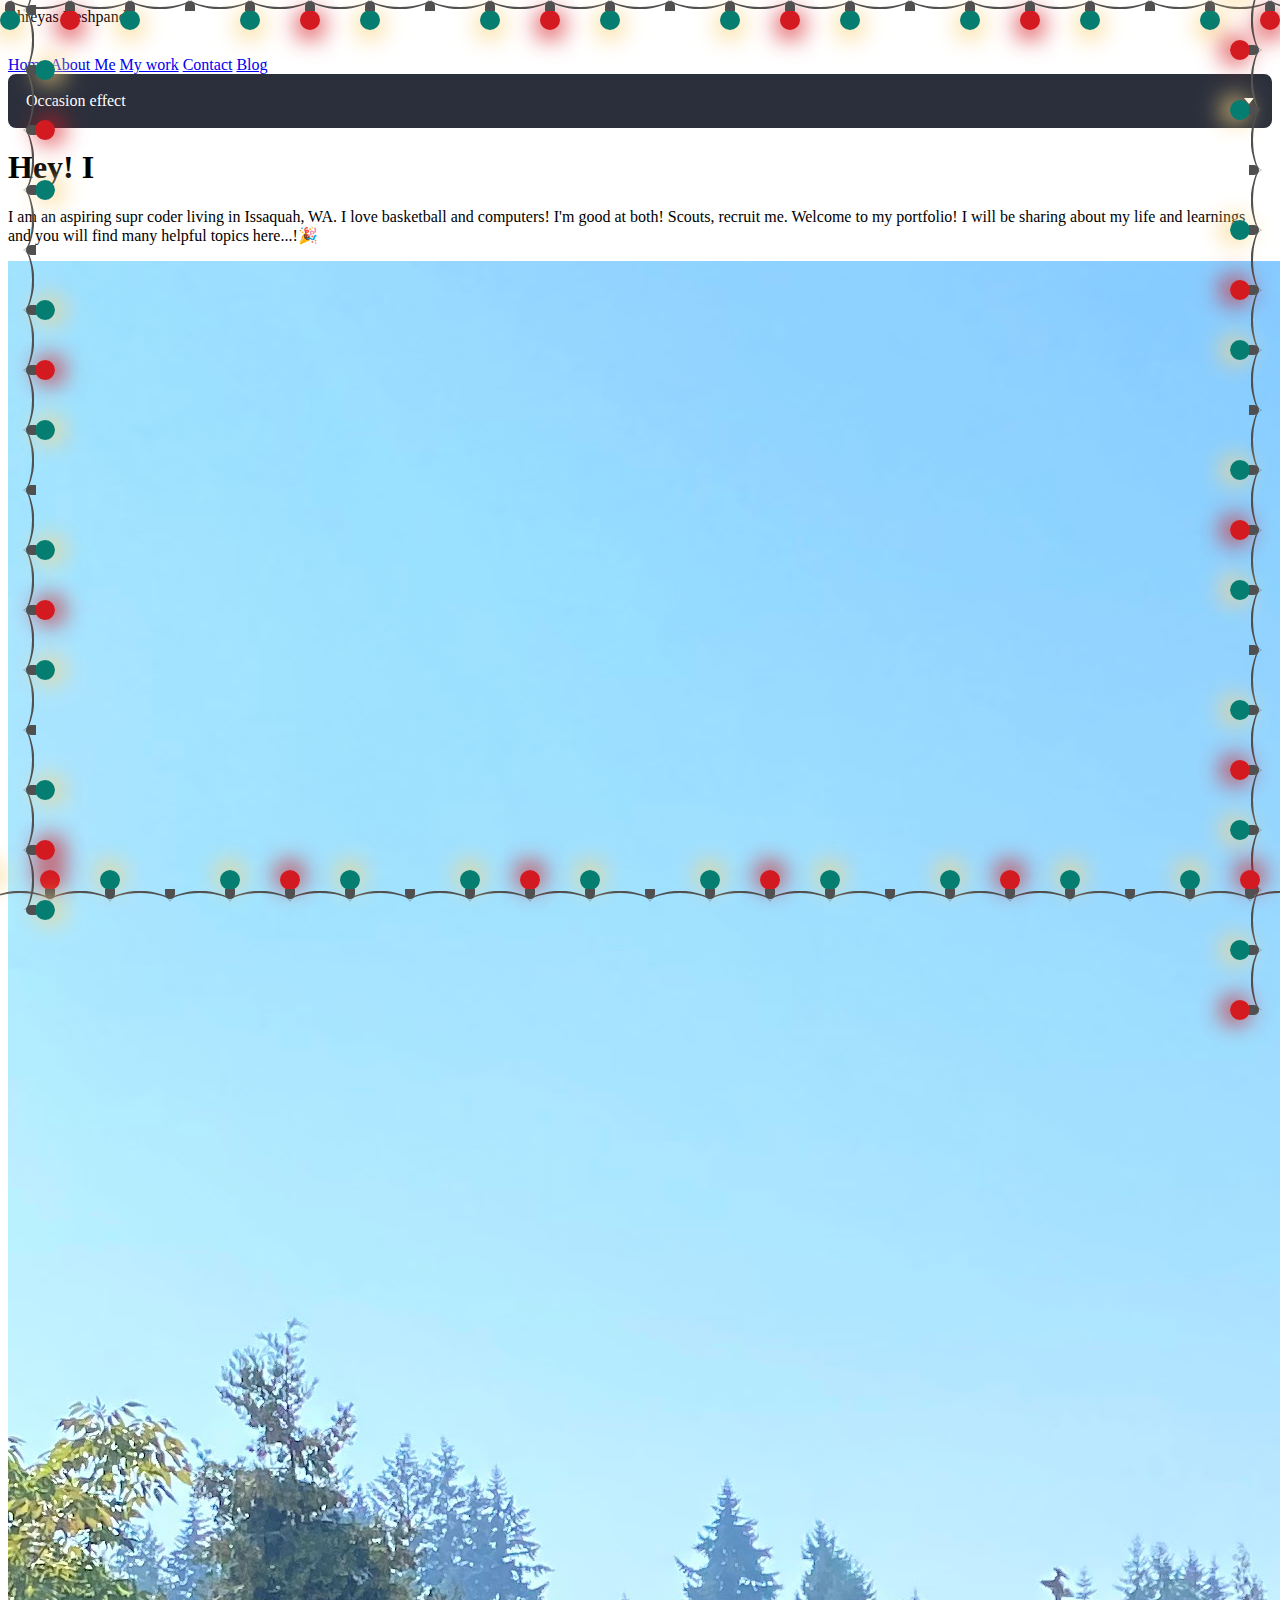
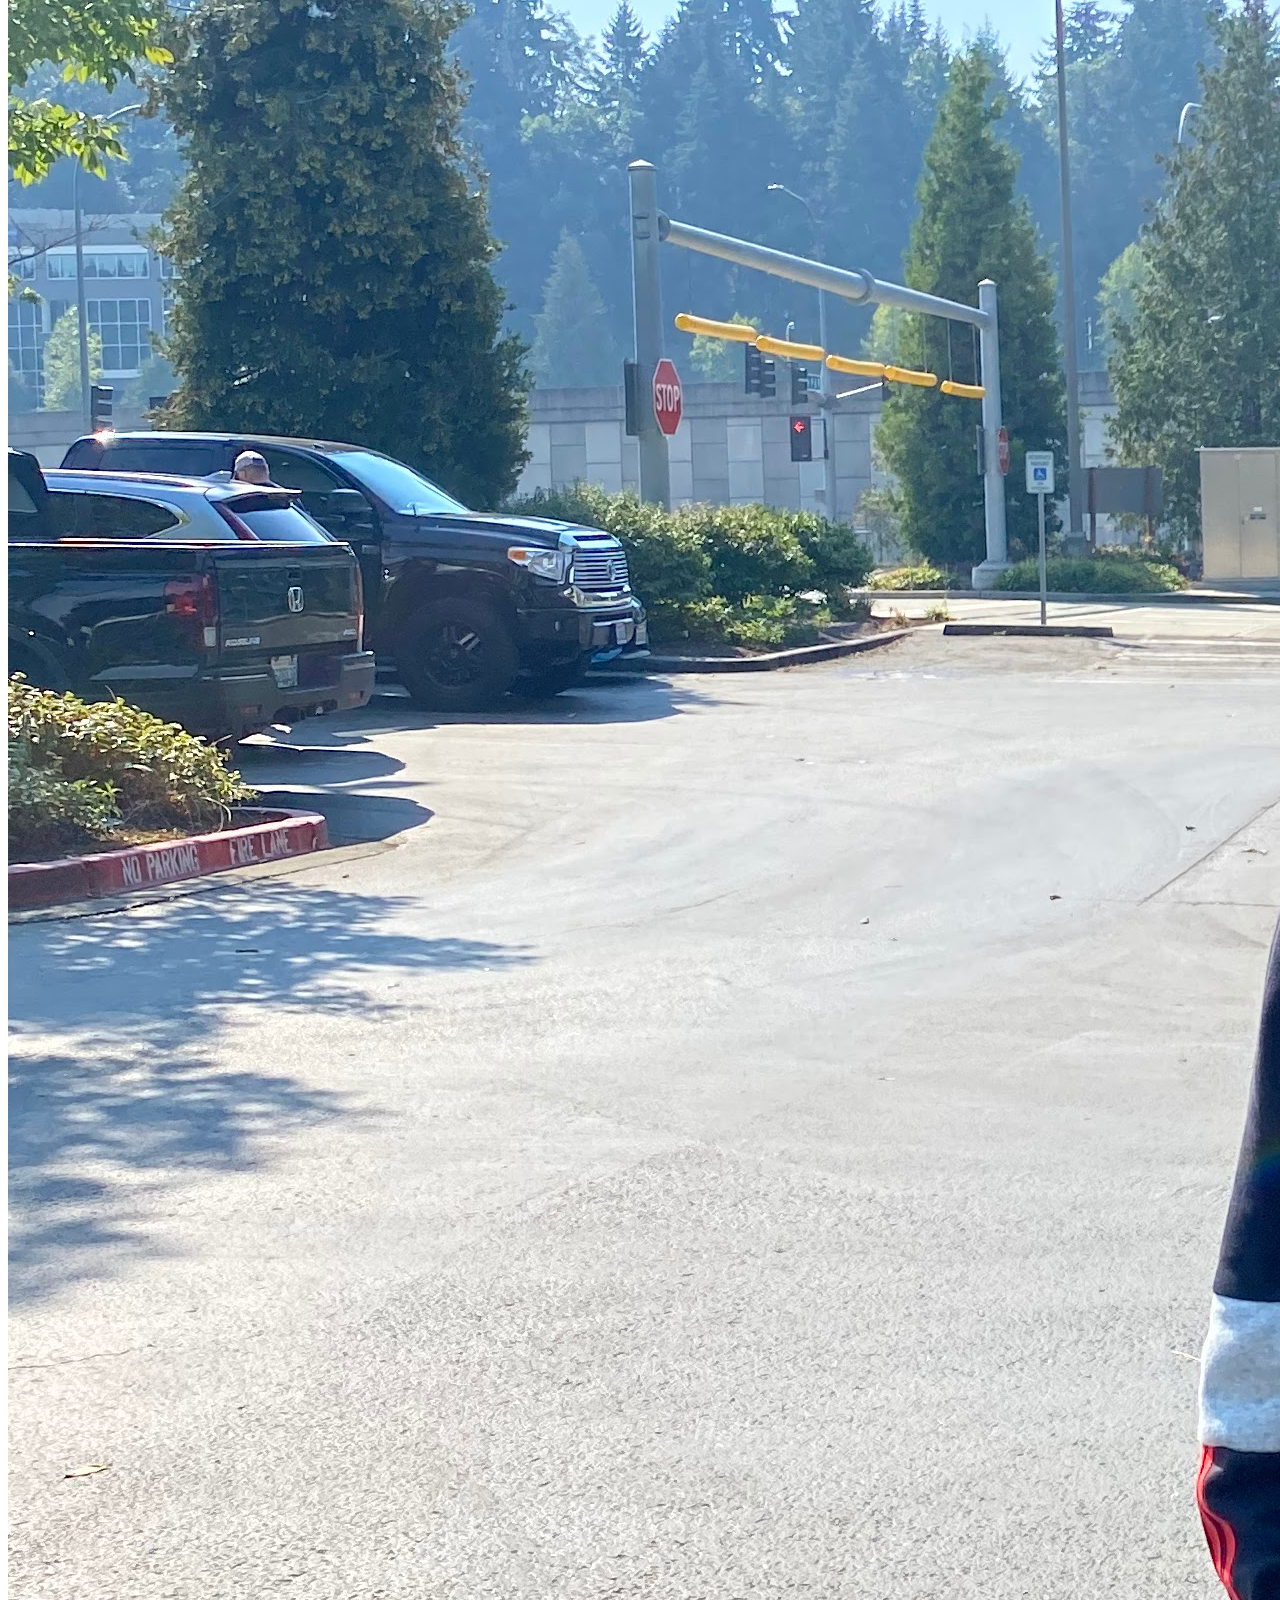
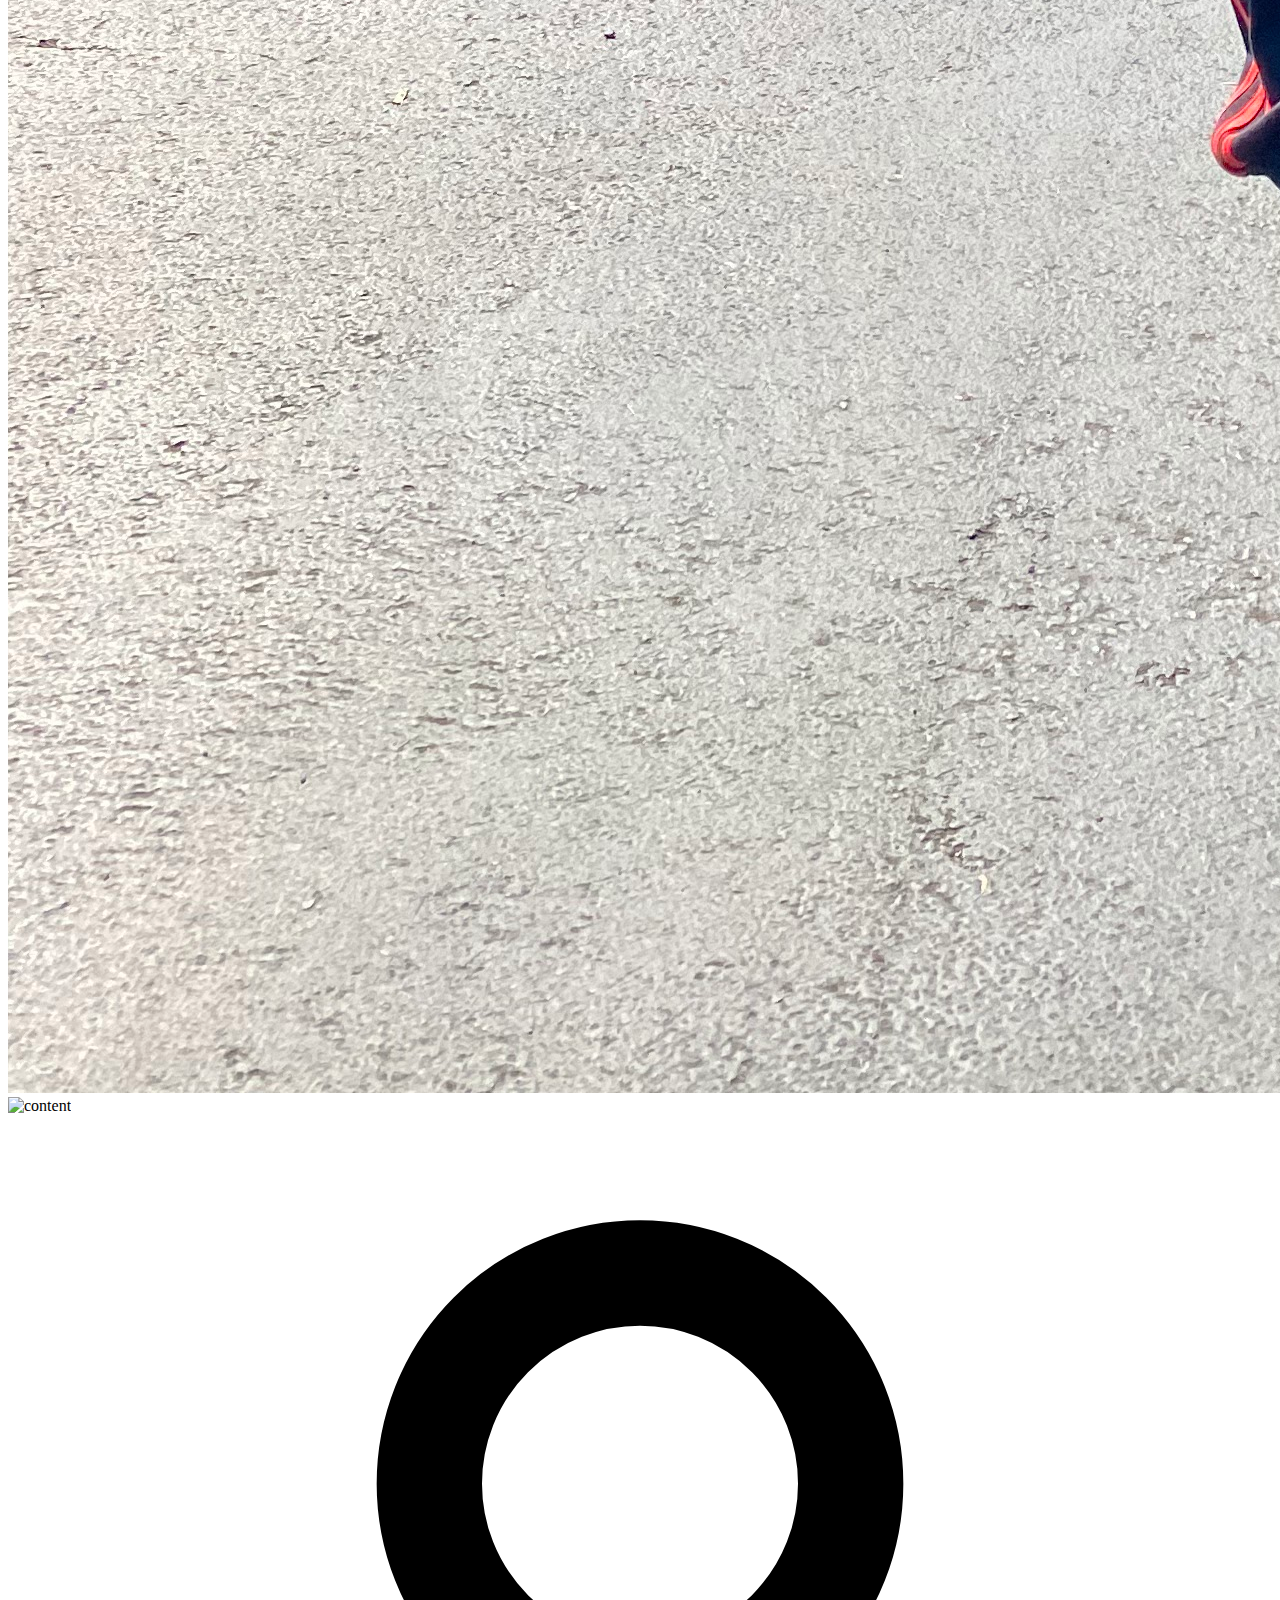
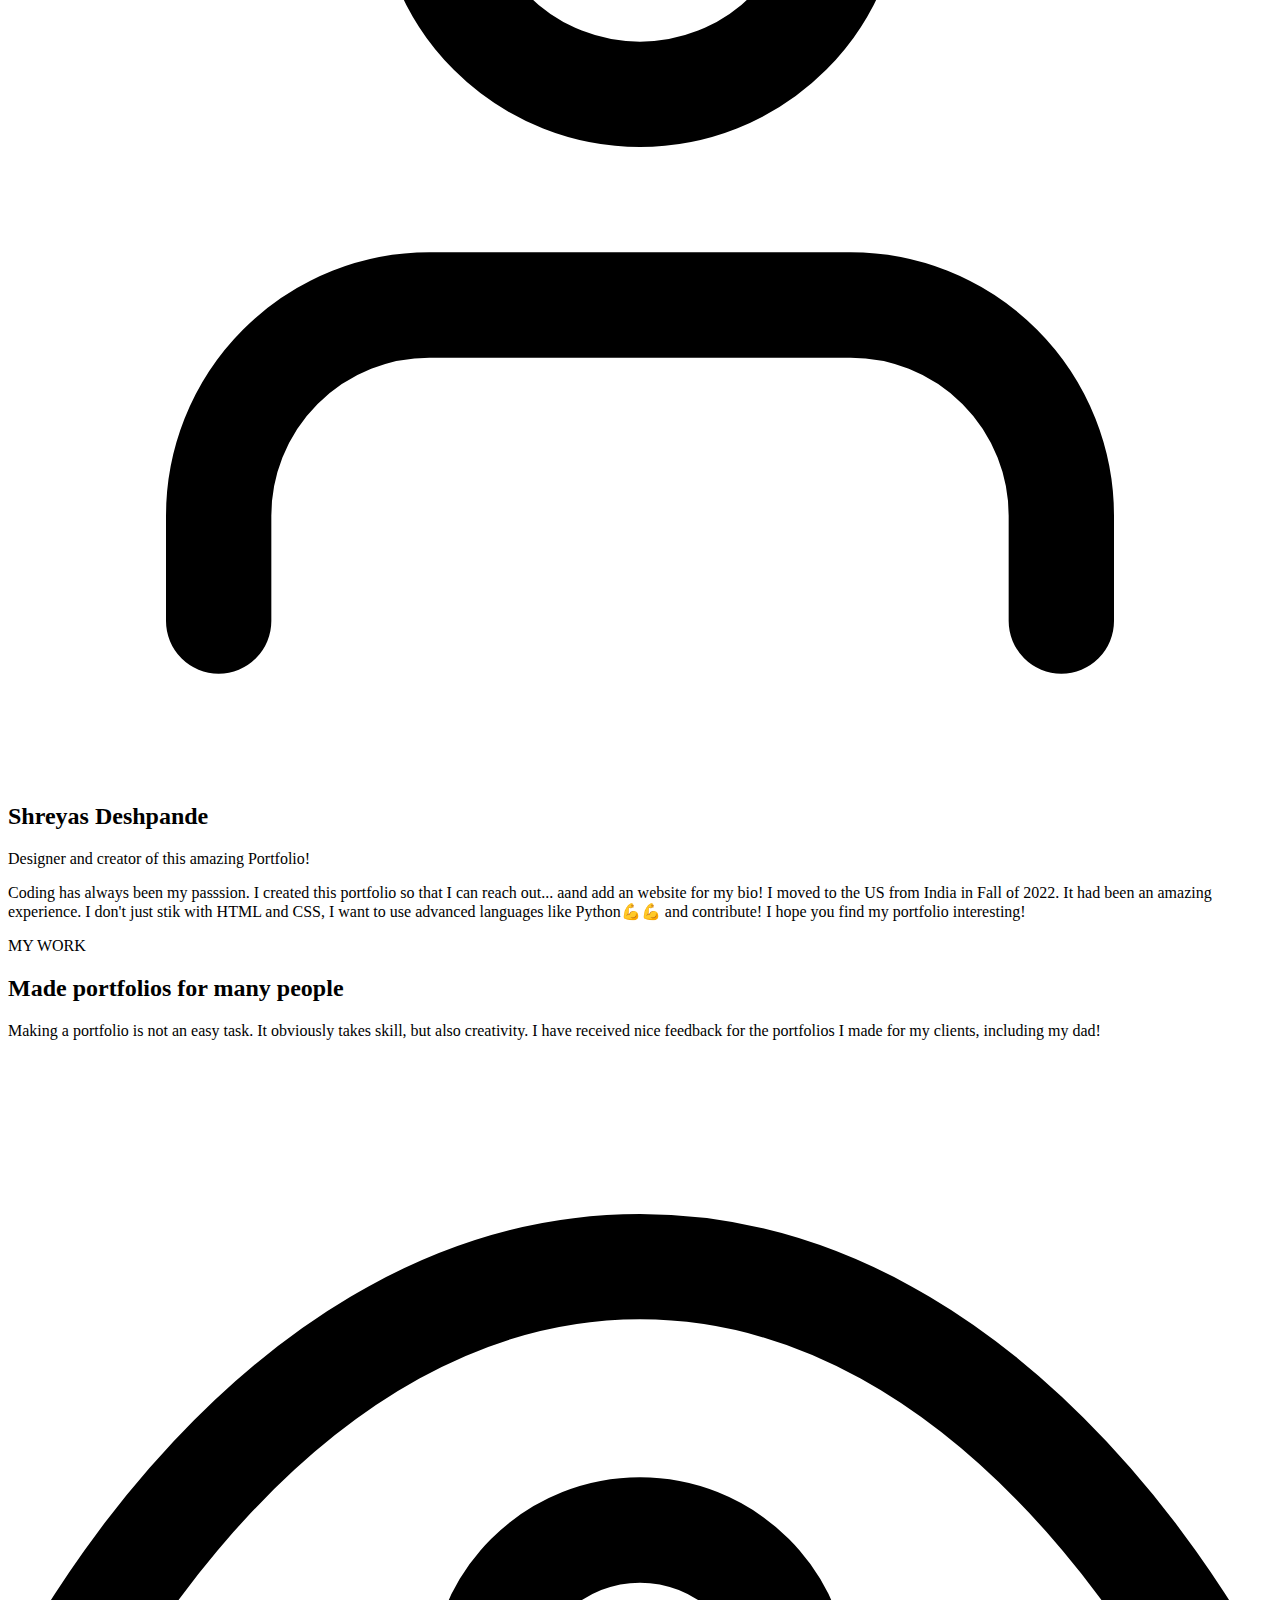
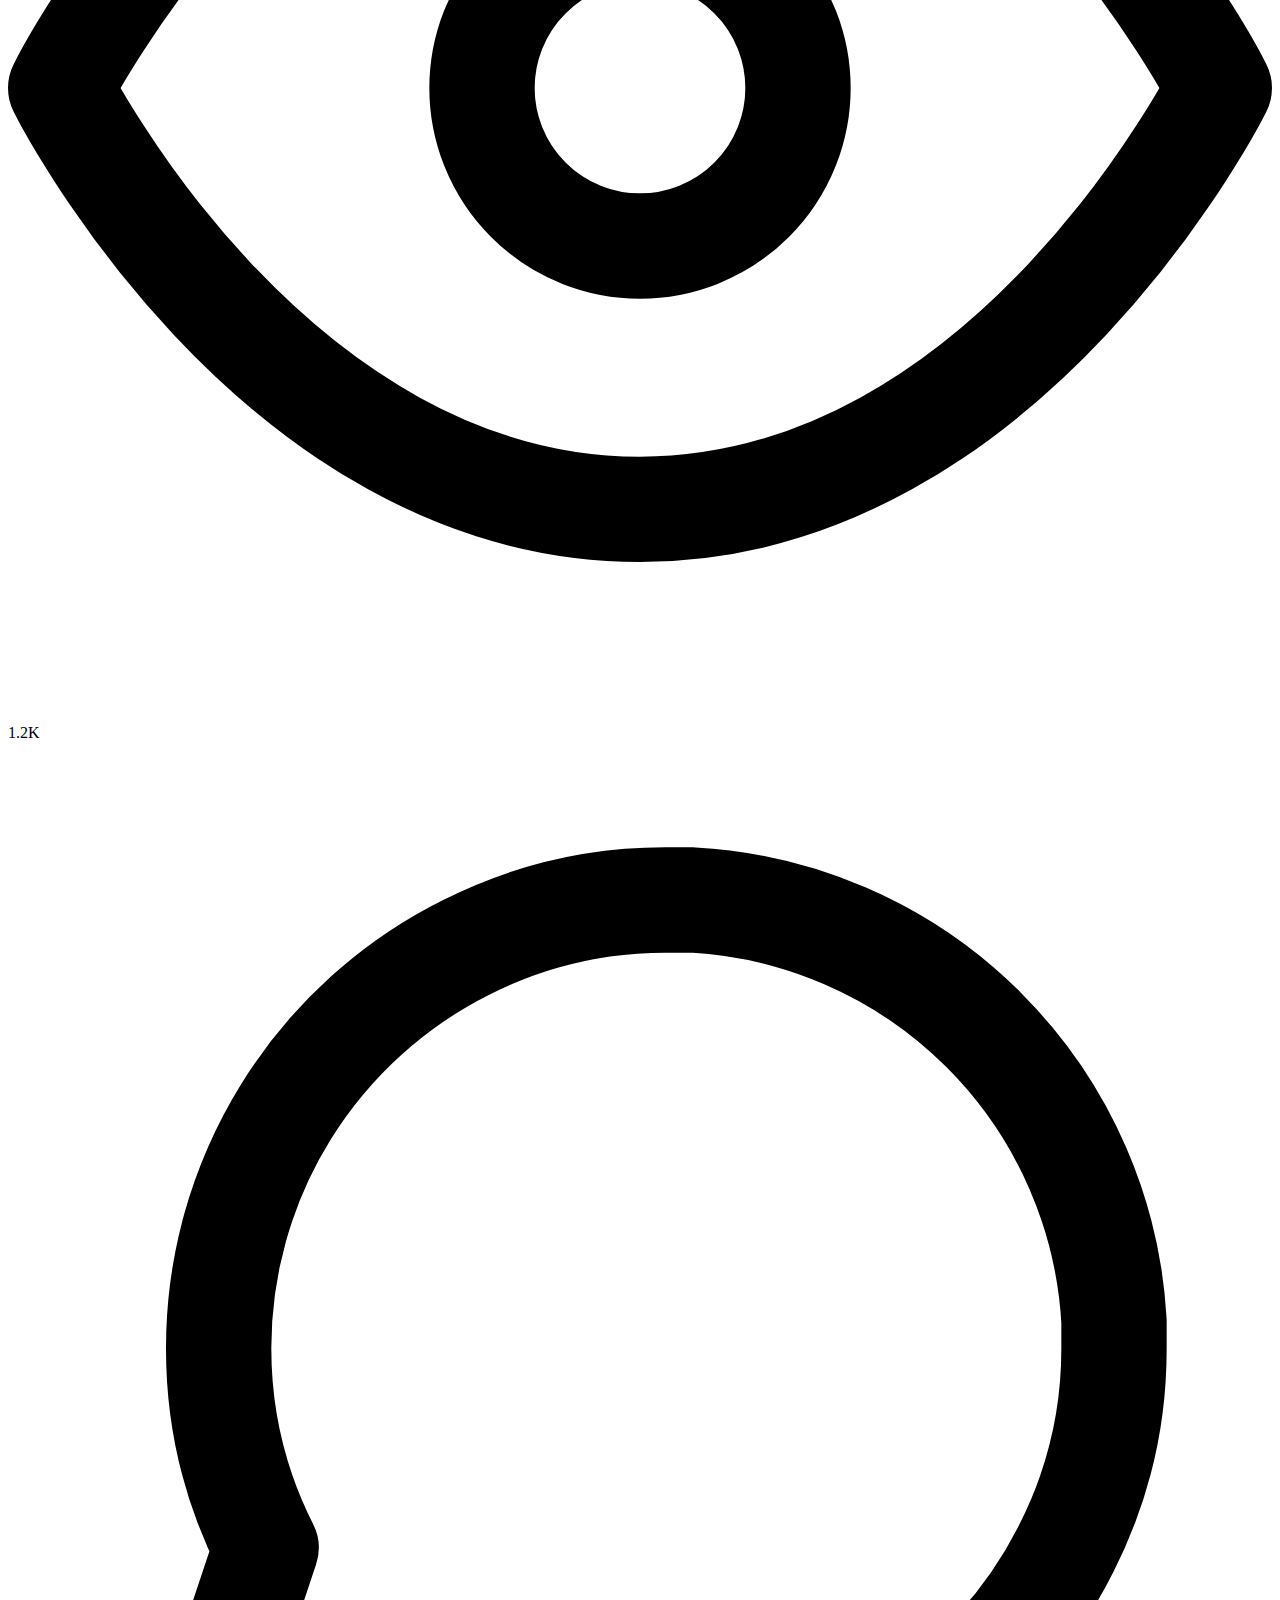
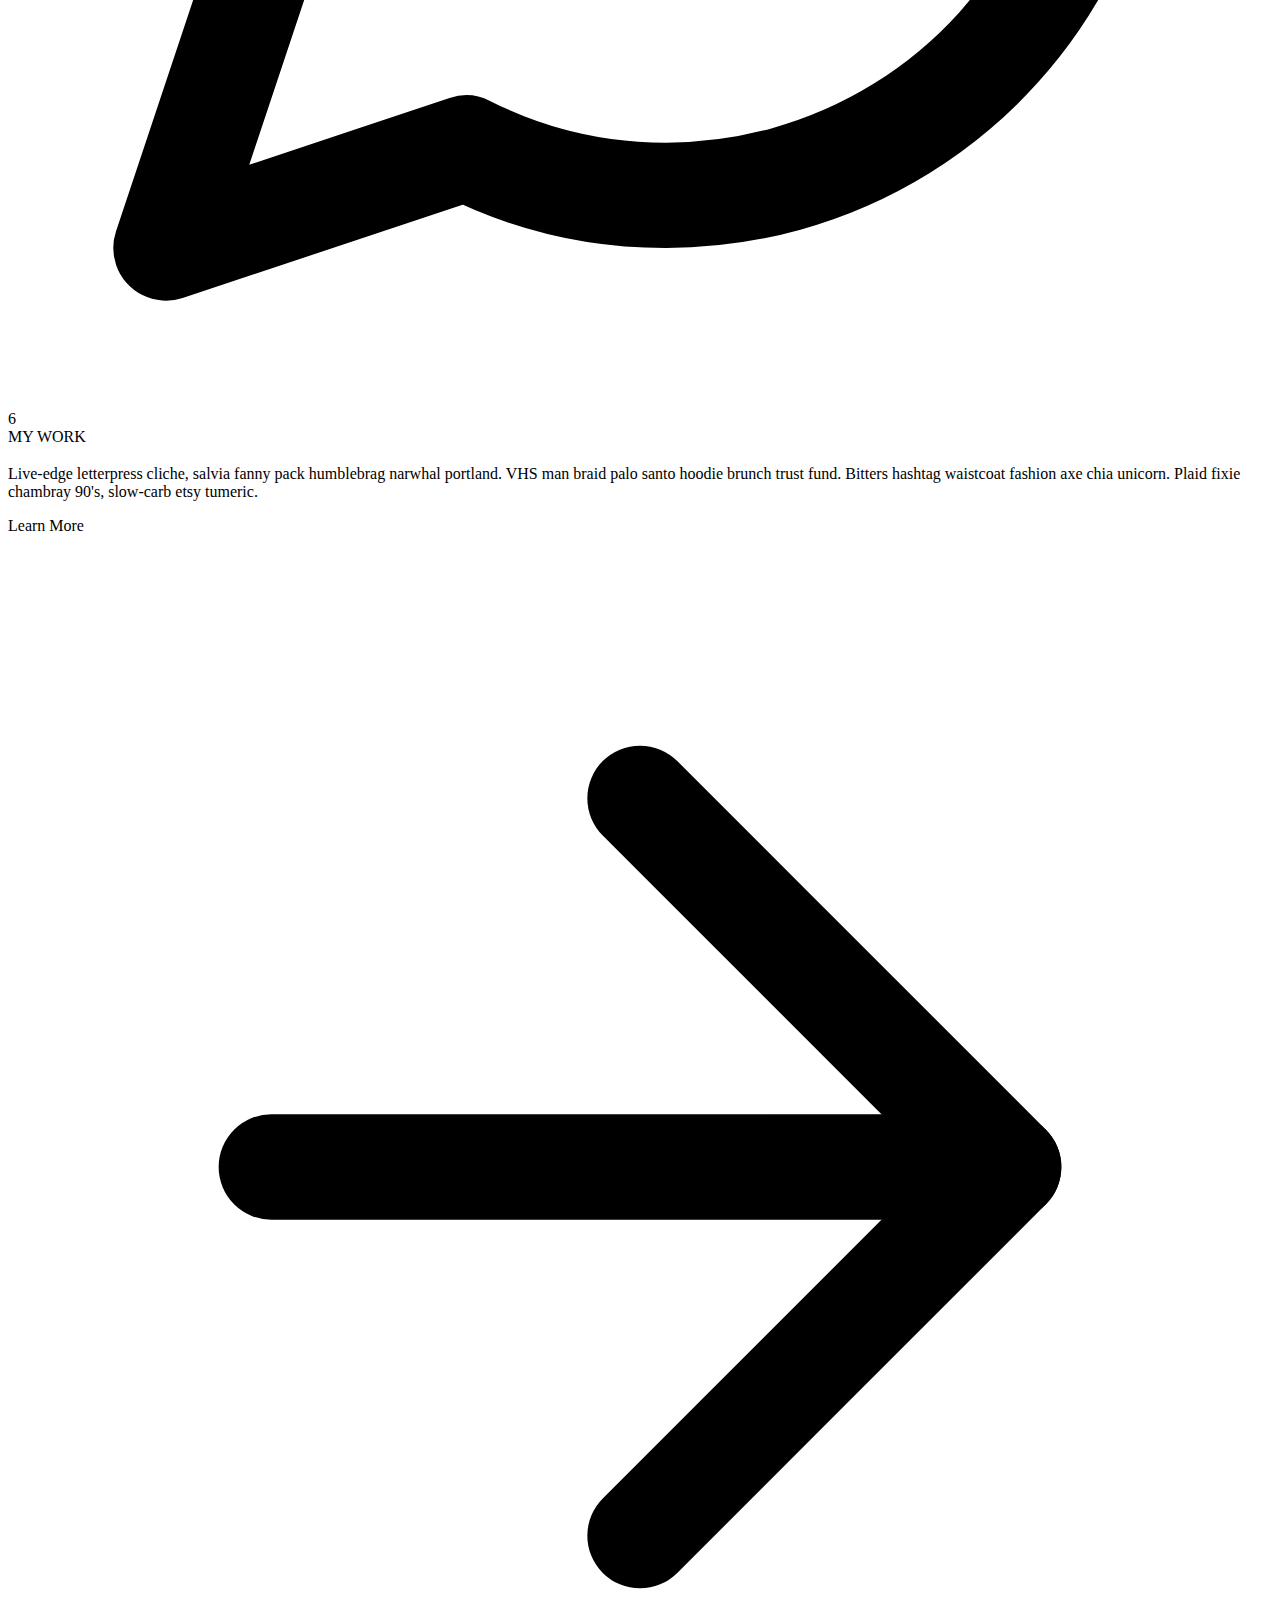
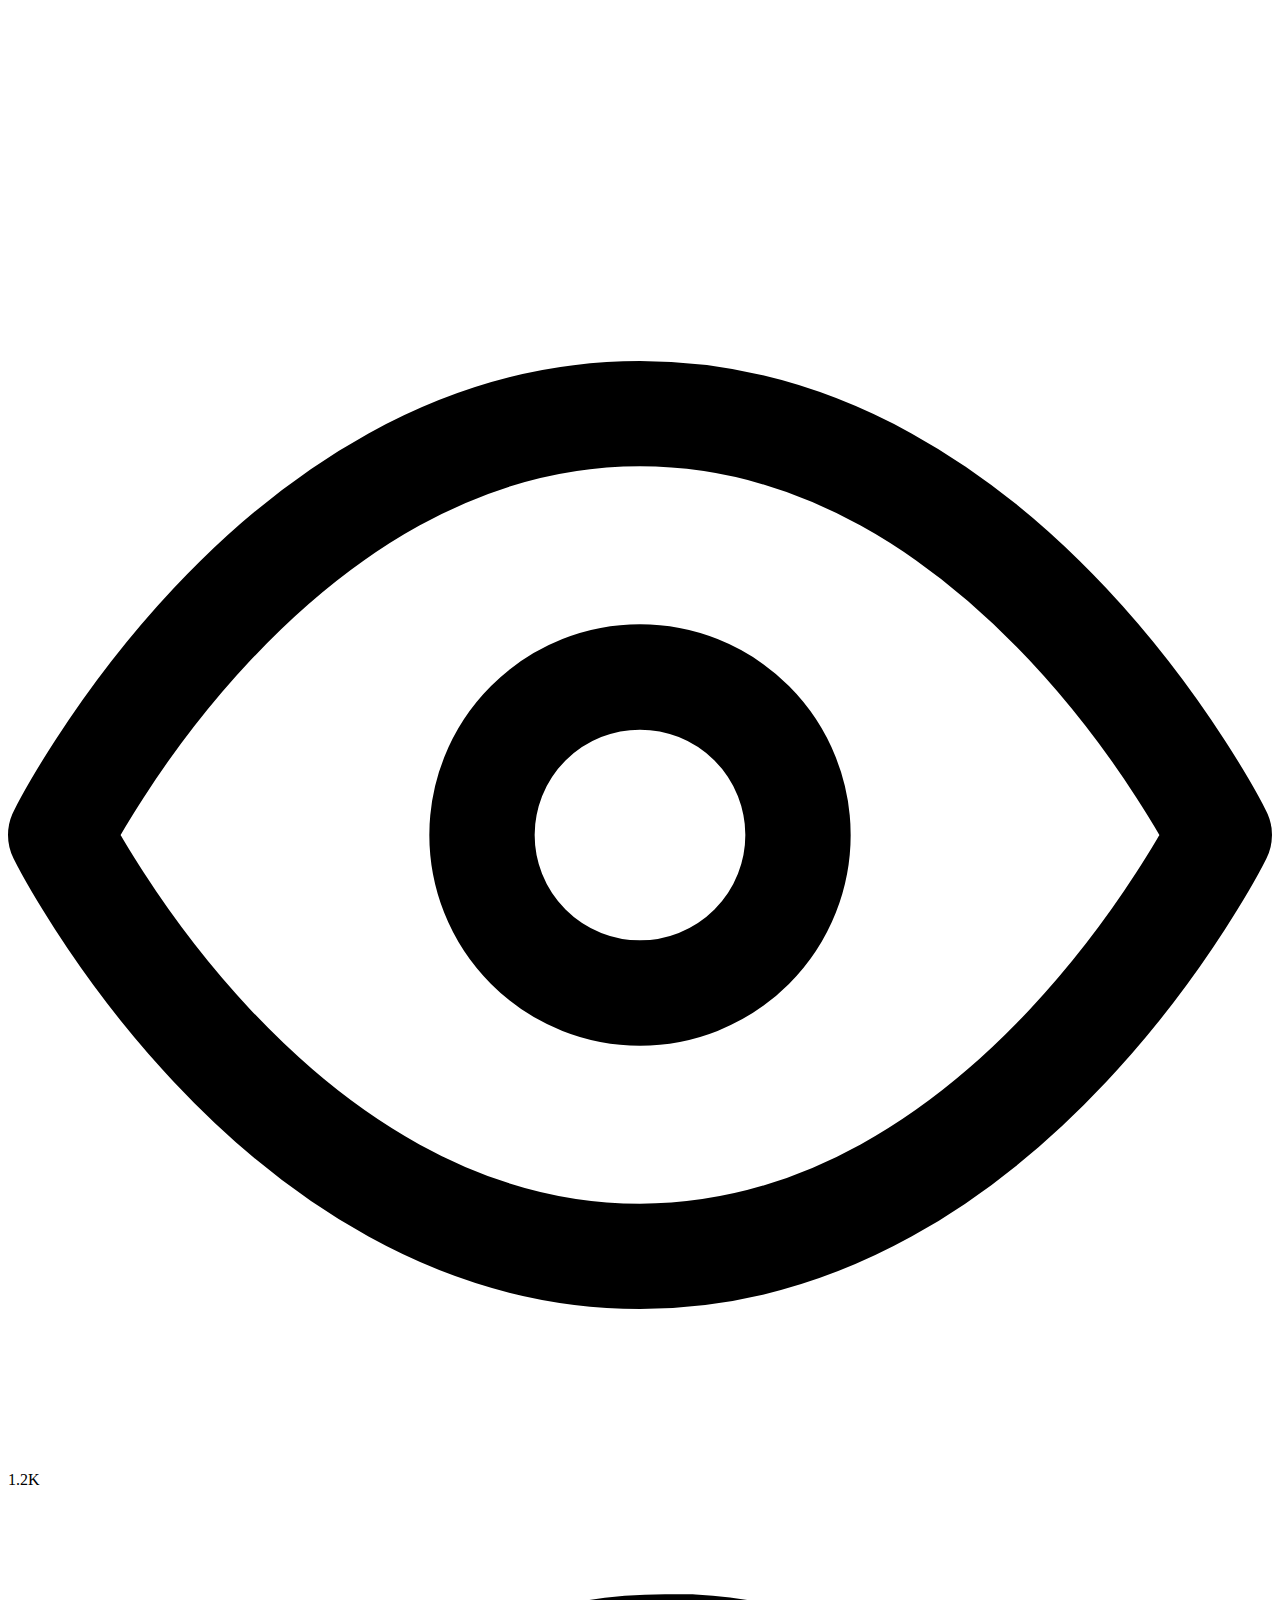
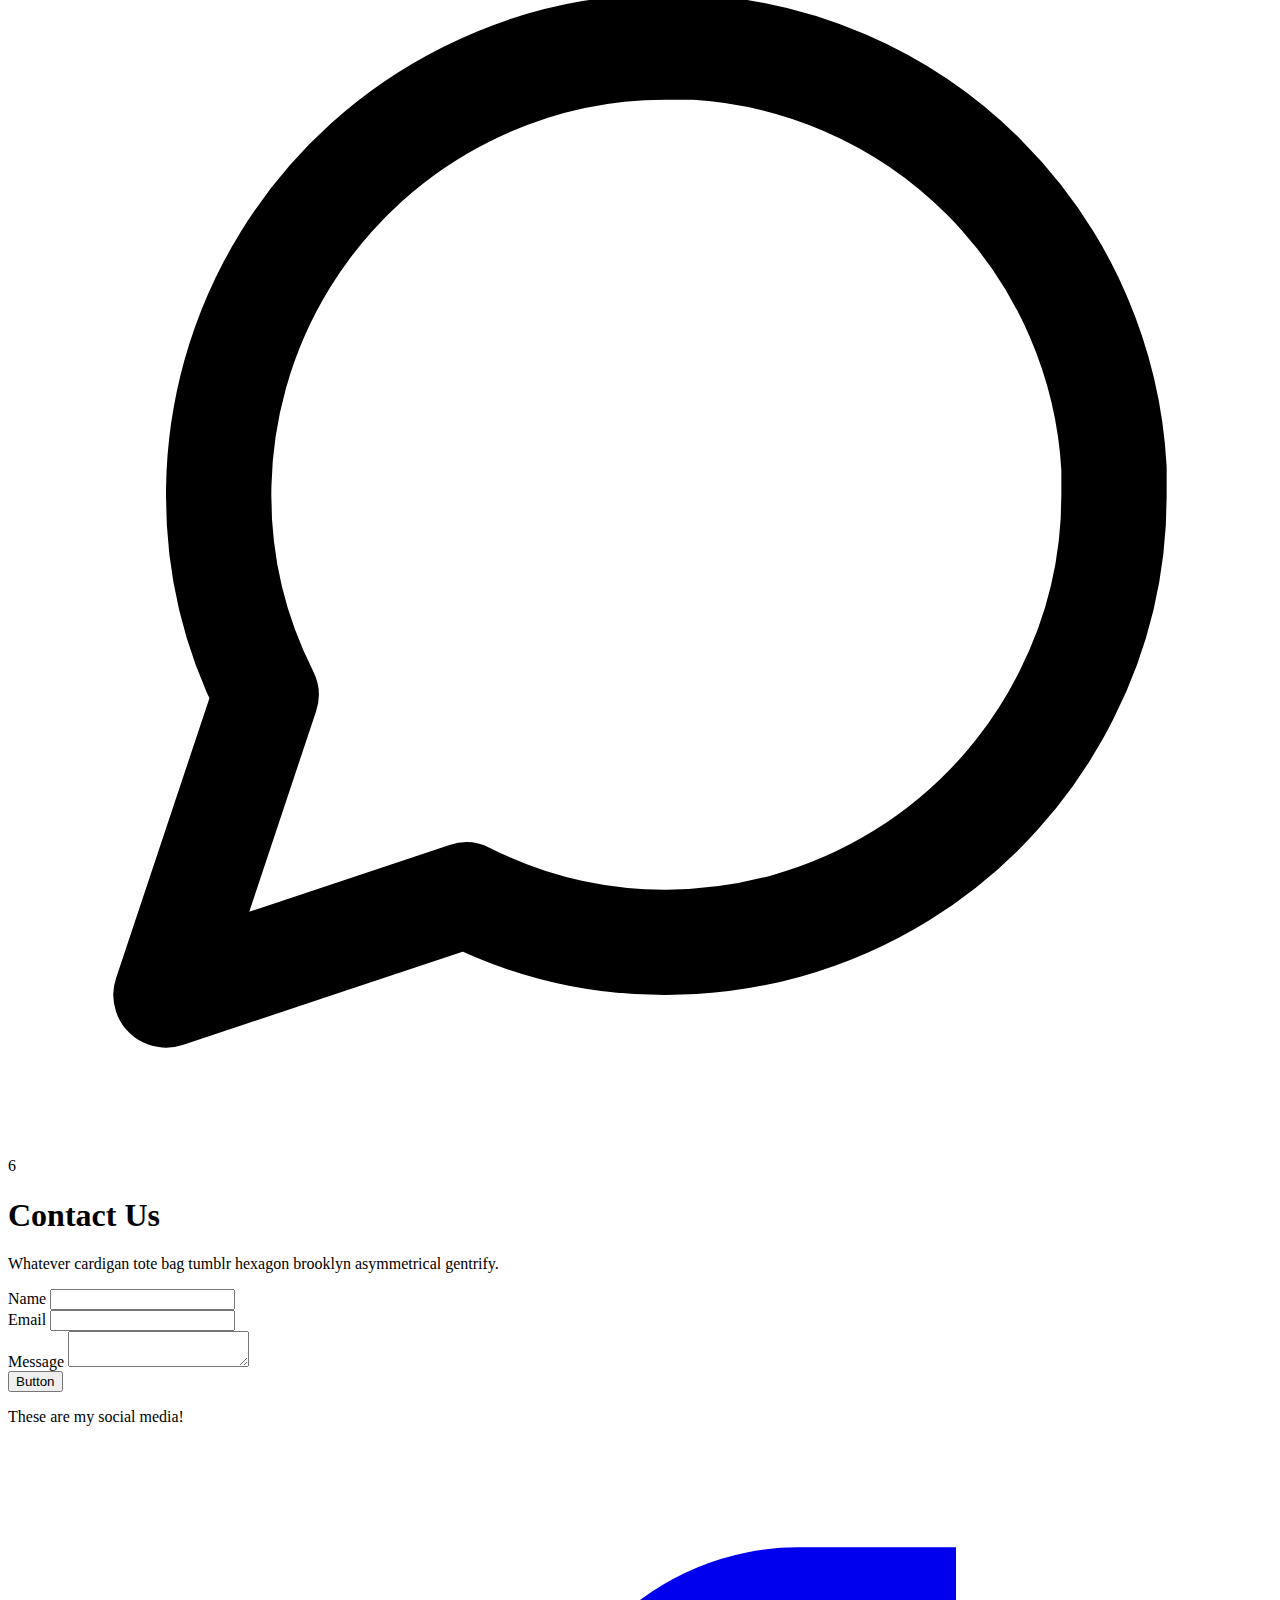
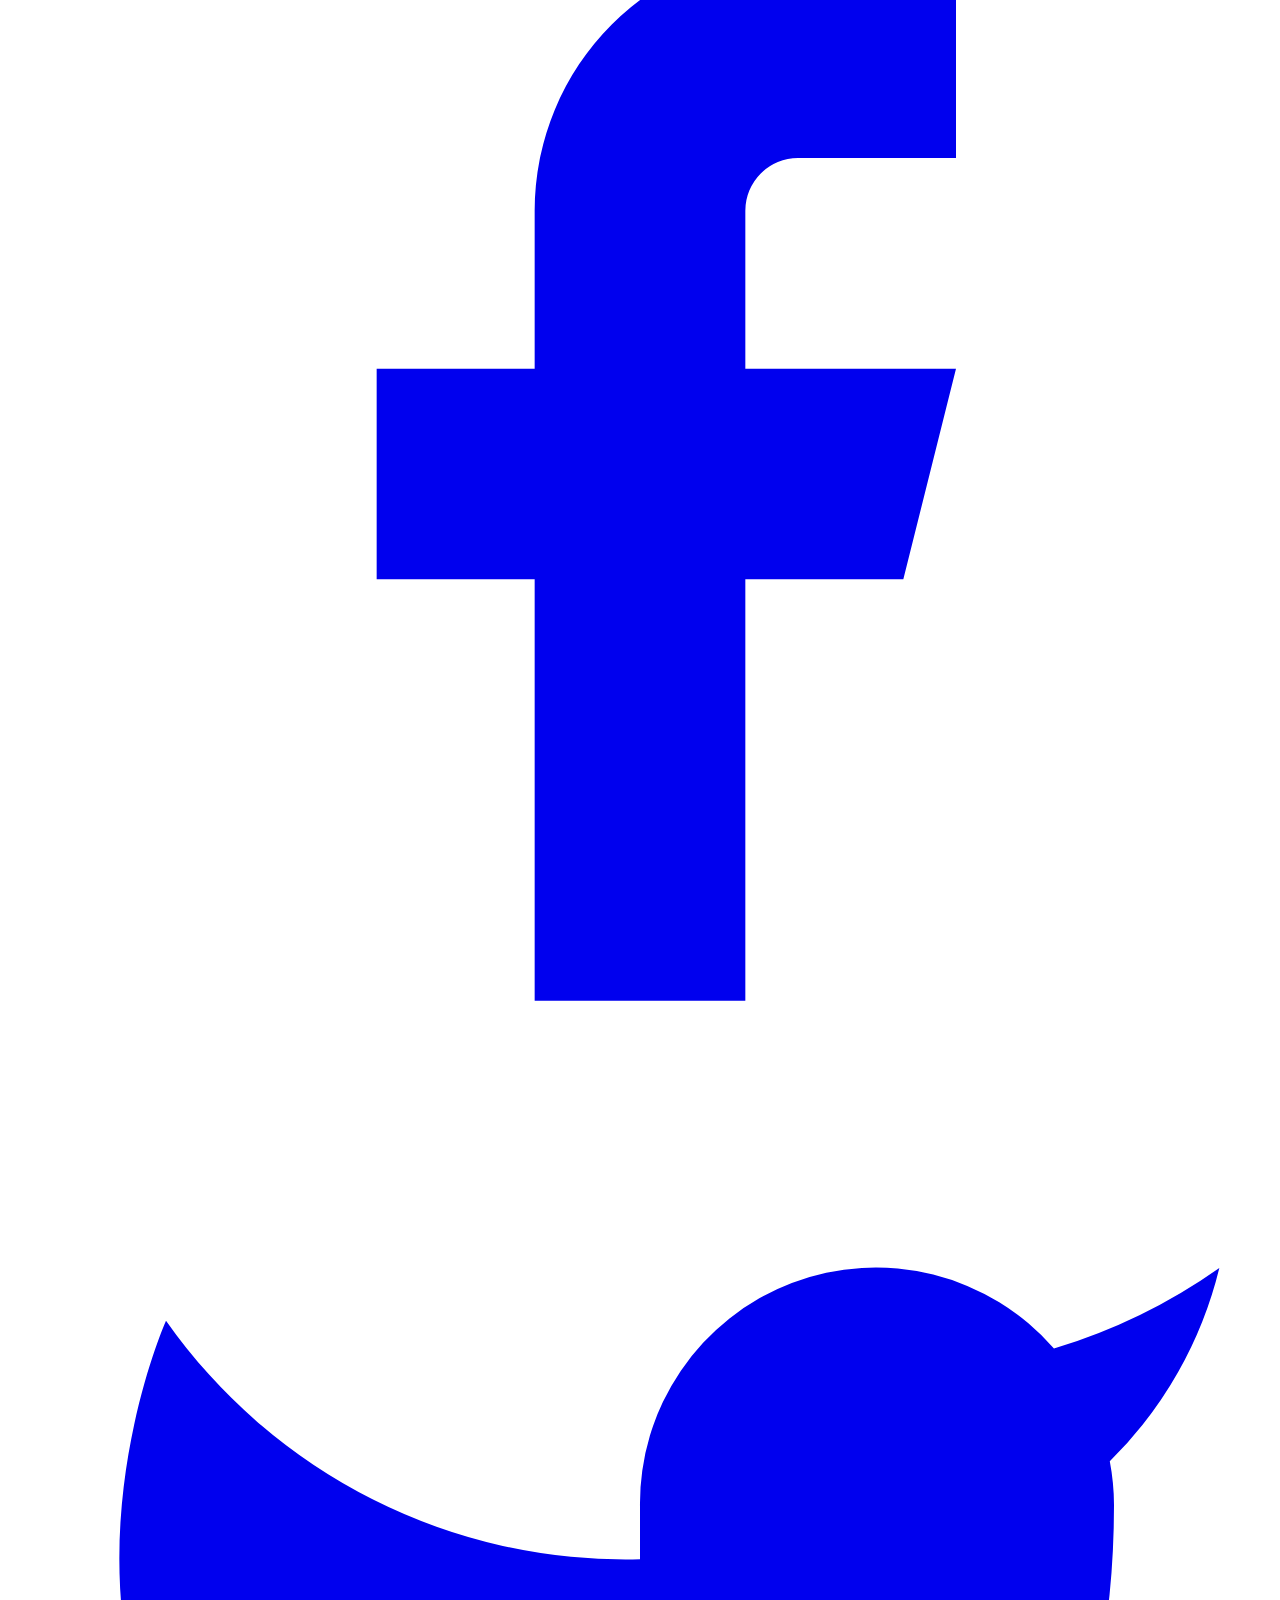
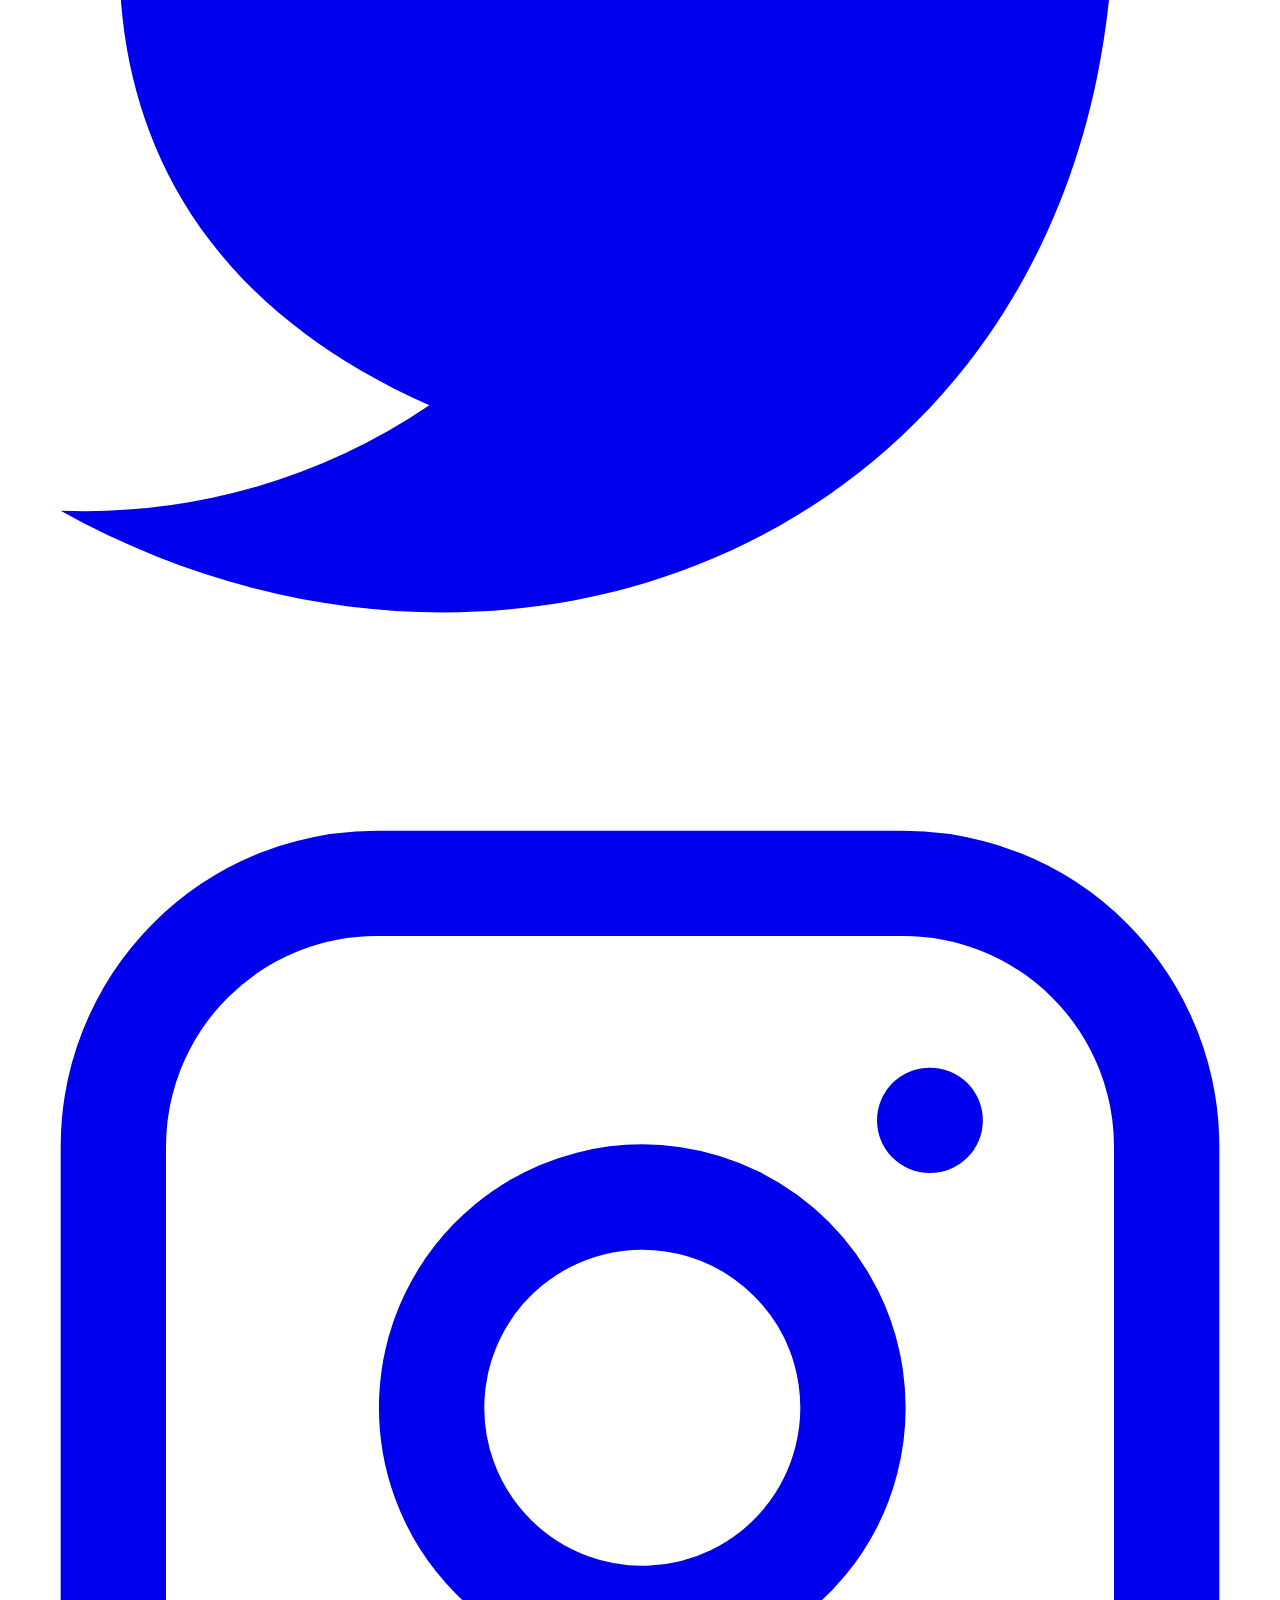
==== commit 821f7493: "Dropdown Menu" ====
--- a/index.html
+++ b/index.html
@@ -7,6 +7,7 @@
     <link rel="stylesheet" href="https://unpkg.com/tailwindcss@^1.0/dist/tailwind.min.css">
     <link rel="stylesheet" href="style.css">
     <link rel="stylesheet" href="https://fonts.googleapis.com/icon?family=Material+Icons" />
+    <link rel="stylesheet" href="Christmas.css">
     <title>Shreyas Portfolio</title>
 </head>
 <body>
@@ -26,9 +27,25 @@
               <a href="#work" class="mr-5 hover:text-white">My work</a>
               <a href="#contact" class="mr-5 hover:text-white">Contact</a>
             <a href="blog.html" class="mr-5 hover:text-white">Blog</a>
+            
+              <div class="dropdown">
+                <div class="select">
+                  <span class="selected">Occasion effect</span>
+                  <div class="caret"></div>
+                </div>
+                <ul class="menu">
+                  <li><a href="#">Normal</a></li>
+                  <li class="active"><a href="#">Christmas</a></li>
+                  <li><a href="#">Christmas</a></li>
+                </ul>
+              </div>
+           
           </nav>
+          
         </div>
+        
       </header>
+      
       <section class="text-gray-400 bg-gray-900 body-font">
         <div class="container mx-auto flex px-5 py-24 md:flex-row flex-col items-center">
           <div class="lg:flex-grow md:w-1/2 lg:pr-24 md:pr-16 flex flex-col md:items-start md:text-left mb-16 md:mb-0 items-center text-center">
@@ -174,6 +191,7 @@
         </div>
       </section>
     </form>
+    
 </body>
 <script src="https://cdn.jsdelivr.net/npm/typed.js@2.0.12"></script>
 <script src="script.js"></script>
--- a/style.css
+++ b/style.css
@@ -18,162 +18,13 @@
     border: none;
     outline: none;
     cursor: pointer;
-    z-index: 1;
+    z-index: 1001;
 }
 #btnScrollToTop:active {
     background: darkslateblue;
 }
 
-.christmas-lights li {
-    --christmas-lights-1: #057d70; /*color - 1*/
-    --christmas-lights-2: #d41a21; /*color - 2*/
-    --christmas-lights-3: #ffd27c; /*color - 3*/
-    animation-duration: 2s;
-    animation-fill-mode: both;
-    animation-iteration-count: infinite;
-    animation-name: flash-1;
-    border-radius: 50%;
-    display: inline-block;
-    height: 20px;
-    margin: 25px 20px;
-    position: relative;
-    width: 20px;
-}
-  
-.christmas-lights {
-    left: 0;
-    margin: 0;
-    pointer-events: none;
-    position: fixed;
-    right: 0;
-    top: -15px;
-    white-space: nowrap;
-    width: 100%;
-    z-index: 100;
-}
-  
-.christmas-lights[data-position="bottom"] {
-    top: auto;
-    bottom: -15px;
-    transform:scale(-1)
-}
-  
-.christmas-lights[data-position="right"],
-.christmas-lights[data-position="left"] {
-    transform: rotate(-90deg);
-    left: -10px;
-    top: 0;
-    right: auto;
-    bottom: 0;
-    width: 100vh;
-}
-  
-.christmas-lights[data-position="right"] {
-    transform: rotate(90deg);
-    left: auto;
-    right: -15px;
-}
-  
-.christmas-lights li:before {
-    content: "";
-    position: absolute;
-    background: #505050;
-    width: 10px;
-    height: 10px;
-    border-top-left-radius: 5px;
-    border-top-right-radius: 5px;
-    top: -9px;
-    left: 5px;
-}
-  
-.christmas-lights li:after {
-    content: "";
-    top: -23px;
-    left: 10px;
-    position: absolute;
-    width: 60px;
-    height: 20px;
-    border-bottom: solid #505050 2px;
-    border-radius: 50%;
-}
-  
-.christmas-lights li:last-child:after {
-    content: none;
-}
-  
-.christmas-lights li:first-child {
-    margin-left: -40px;
-}
-  
-.christmas-lights li:nth-child(2n+1) {
-    background: var(--christmas-lights-1);
-    box-shadow: 0px 5px 24px 3px rgb(249 212 129);
-    animation-name: flash-2;
-    animation-duration: 0.4s;
-}
-  
-.christmas-lights li:nth-child(4n+2) {
-    background: var(--christmas-lights-2);
-    box-shadow: 0px 5px 24px 3px var(--christmas-lights-2);
-    animation-name: flash-3;
-    animation-duration: 1.1s;
-}
-  
-.christmas-lights li:nth-child(odd) {
-    animation-duration: 1.8s;
-}
-  
-.christmas-lights li:nth-child(3n+1) {
-      animation-duration: 1.4s;
-}
-  
-@keyframes flash-1 {
-    0%, 100% {
-        background: var(--christmas-lights-1);
-        box-shadow: 0px 5px 24px 3px var(--christmas-lights-1);
-    }
-    50% {
-        background: var(--christmas-lights-2);
-        box-shadow: 0px 5px 24px 3px var(--christmas-lights-2);
-    }
-}
-  
-@keyframes flash-2 {
-    0%, 100% {
-        background: var(--christmas-lights-2);
-        box-shadow: 0px 5px 24px 3px var(--christmas-lights-2);
-    }
-    50% {
-        background: var(--christmas-lights-3);
-        box-shadow: 0px 5px 24px 3px var(--christmas-lights-3);
-    }
-}
-  
-@keyframes flash-3 {
-    0%, 100% {
-        background: var(--christmas-lights-3);
-        box-shadow: 0px 5px 24px 3px var(--christmas-lights-3);
-    }
-    50% {
-        background: var(--christmas-lights-1);
-        box-shadow: 0px 5px 24px 3px var(--christmas-lights-1);
-    }
-}
- 
-@media (max-width: 1024px){
-  .christmas-lights[data-position="left"] {
-      left: -14px;
-  }
- 
-  .christmas-lights[data-position="right"] {
-      right: -14px;
-  }
-   
-  .christmas-lights[data-position="left"],
-  .christmas-lights[data-position="right"] {
-    height: 100vh;
-  }
-}
+
 
 #snow {
     position: fixed;
@@ -185,6 +36,87 @@
     z-index: 1000;
 }
 
-.color {
-    color: yellow;
+
+.dropdown {
+    min-width: 15em;
+    position: relative;
+    
+    
+}
+
+.dropdown *{
+    box-sizing: border-box;
+}
+.select {
+    background: #2a2f3b;
+    color: #fff;
+    display: flex;
+    justify-content: space-between;
+    align-items: center;
+    border: 2px #2a2f3b solid;
+    border-radius: 0.5em;
+    padding: 1em;
+    cursor: pointer;
+    transition: background 0.3s;
+}
+
+.select-clicked {
+    border: 2px #26489a solid;
+    box-shadow: 0 0 0.8em #26489a;
+}
+
+.select:hover {
+    background: #323741;
+}
+
+.caret {
+    width: 0;
+    height: 0;
+    border-left: 5px solid transparent;
+    border-right: 5px solid transparent;
+    border-top: 6px solid #fff;
+    transform: 0.3s;
+}
+
+.caret-rotate {
+    transform: rotate(180deg);
+}
+
+.menu {
+    list-style: none;
+    padding: 0.2em 0.5em;
+    background: #323741;
+    border: 1px #363a43 solid;
+    box-shadow: 0 0.5em 1em rgba(0, 0, 0, 0.2);
+    border-radius: 0.5em;
+    color: #9fa5b5;
+    position: absolute;
+    top: 3em;
+    left: 50%;
+    width: 100%;
+    transform: translateX(-50%);
+    opacity: 0;
+    display: none;
+    transition: 0.2s;
+    z-index: 1;
+}
+
+.menu li {
+    padding: 0.7em 0.5em;
+    margin: 0.3em 0;
+    border-radius: 0.5em;
+    cursor: pointer;
+}
+
+.menu li:hover {
+    background: #2a2d35;
+}
+
+.active {
+    background: #23242a;
+}
+
+.menu-open {
+    display: block;
+    opacity: 1;
 }--- a/Christmas.css
+++ b/Christmas.css
@@ -0,0 +1,150 @@
+.christmas-lights li {
+    --christmas-lights-1: #057d70; /*color - 1*/
+    --christmas-lights-2: #d41a21; /*color - 2*/
+    --christmas-lights-3: #ffd27c; /*color - 3*/
+    animation-duration: 2s;
+    animation-fill-mode: both;
+    animation-iteration-count: infinite;
+    animation-name: flash-1;
+    border-radius: 50%;
+    display: inline-block;
+    height: 20px;
+    margin: 25px 20px;
+    position: relative;
+    width: 20px;
+}
+  
+.christmas-lights {
+    left: 0;
+    margin: 0;
+    pointer-events: none;
+    position: fixed;
+    right: 0;
+    top: -15px;
+    white-space: nowrap;
+    width: 100%;
+    z-index: 100;
+}
+  
+.christmas-lights[data-position="bottom"] {
+    top: auto;
+    bottom: -15px;
+    transform:scale(-1)
+}
+  
+.christmas-lights[data-position="right"],
+.christmas-lights[data-position="left"] {
+    transform: rotate(-90deg);
+    left: -10px;
+    top: 0;
+    right: auto;
+    bottom: 0;
+    width: 100vh;
+}
+  
+.christmas-lights[data-position="right"] {
+    transform: rotate(90deg);
+    left: auto;
+    right: -15px;
+}
+  
+.christmas-lights li:before {
+    content: "";
+    position: absolute;
+    background: #505050;
+    width: 10px;
+    height: 10px;
+    border-top-left-radius: 5px;
+    border-top-right-radius: 5px;
+    top: -9px;
+    left: 5px;
+}
+  
+.christmas-lights li:after {
+    content: "";
+    top: -23px;
+    left: 10px;
+    position: absolute;
+    width: 60px;
+    height: 20px;
+    border-bottom: solid #505050 2px;
+    border-radius: 50%;
+}
+  
+.christmas-lights li:last-child:after {
+    content: none;
+}
+  
+.christmas-lights li:first-child {
+    margin-left: -40px;
+}
+  
+.christmas-lights li:nth-child(2n+1) {
+    background: var(--christmas-lights-1);
+    box-shadow: 0px 5px 24px 3px rgb(249 212 129);
+    animation-name: flash-2;
+    animation-duration: 0.4s;
+}
+  
+.christmas-lights li:nth-child(4n+2) {
+    background: var(--christmas-lights-2);
+    box-shadow: 0px 5px 24px 3px var(--christmas-lights-2);
+    animation-name: flash-3;
+    animation-duration: 1.1s;
+}
+  
+.christmas-lights li:nth-child(odd) {
+    animation-duration: 1.8s;
+}
+  
+.christmas-lights li:nth-child(3n+1) {
+      animation-duration: 1.4s;
+}
+  
+@keyframes flash-1 {
+    0%, 100% {
+        background: var(--christmas-lights-1);
+        box-shadow: 0px 5px 24px 3px var(--christmas-lights-1);
+    }
+    50% {
+        background: var(--christmas-lights-2);
+        box-shadow: 0px 5px 24px 3px var(--christmas-lights-2);
+    }
+}
+  
+@keyframes flash-2 {
+    0%, 100% {
+        background: var(--christmas-lights-2);
+        box-shadow: 0px 5px 24px 3px var(--christmas-lights-2);
+    }
+    50% {
+        background: var(--christmas-lights-3);
+        box-shadow: 0px 5px 24px 3px var(--christmas-lights-3);
+    }
+}
+  
+@keyframes flash-3 {
+    0%, 100% {
+        background: var(--christmas-lights-3);
+        box-shadow: 0px 5px 24px 3px var(--christmas-lights-3);
+    }
+    50% {
+        background: var(--christmas-lights-1);
+        box-shadow: 0px 5px 24px 3px var(--christmas-lights-1);
+    }
+}
+ 
+@media (max-width: 1024px){
+  .christmas-lights[data-position="left"] {
+      left: -14px;
+  }
+ 
+  .christmas-lights[data-position="right"] {
+      right: -14px;
+  }
+   
+  .christmas-lights[data-position="left"],
+  .christmas-lights[data-position="right"] {
+    height: 100vh;
+  }
+}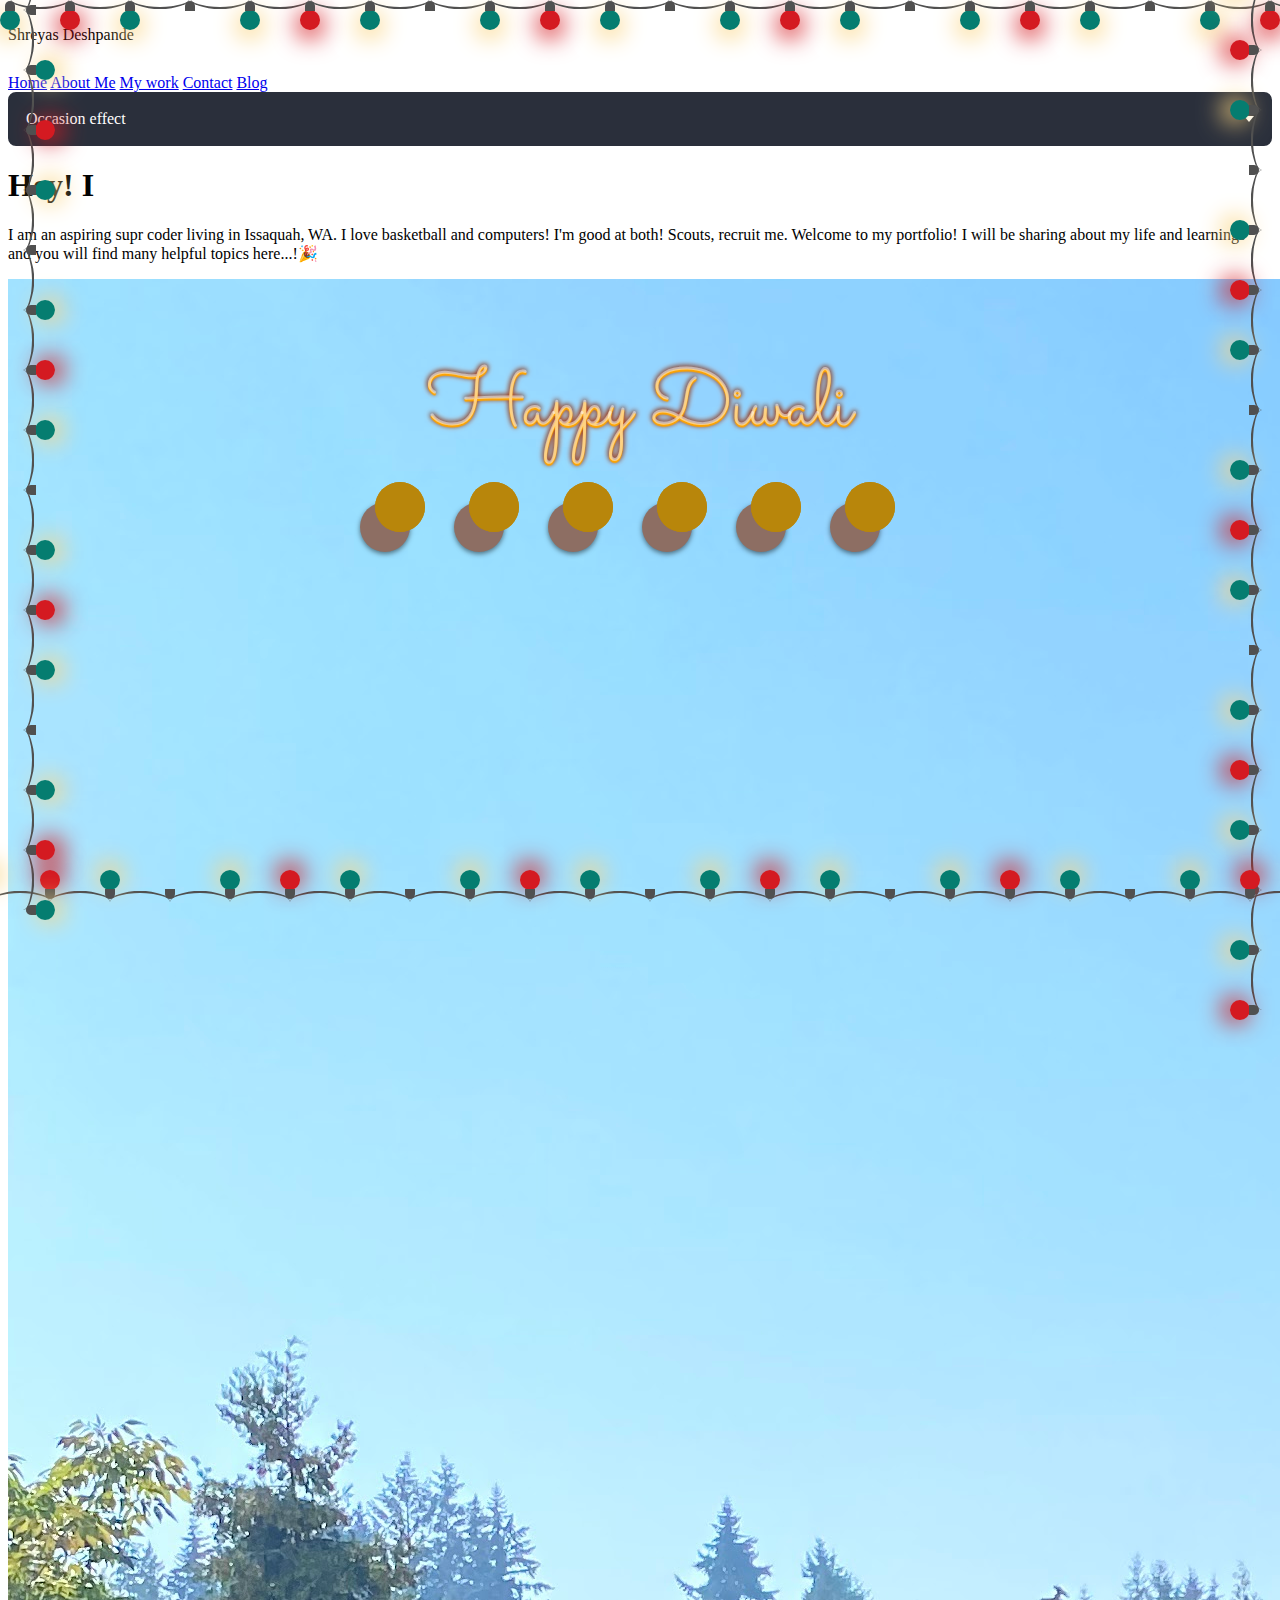
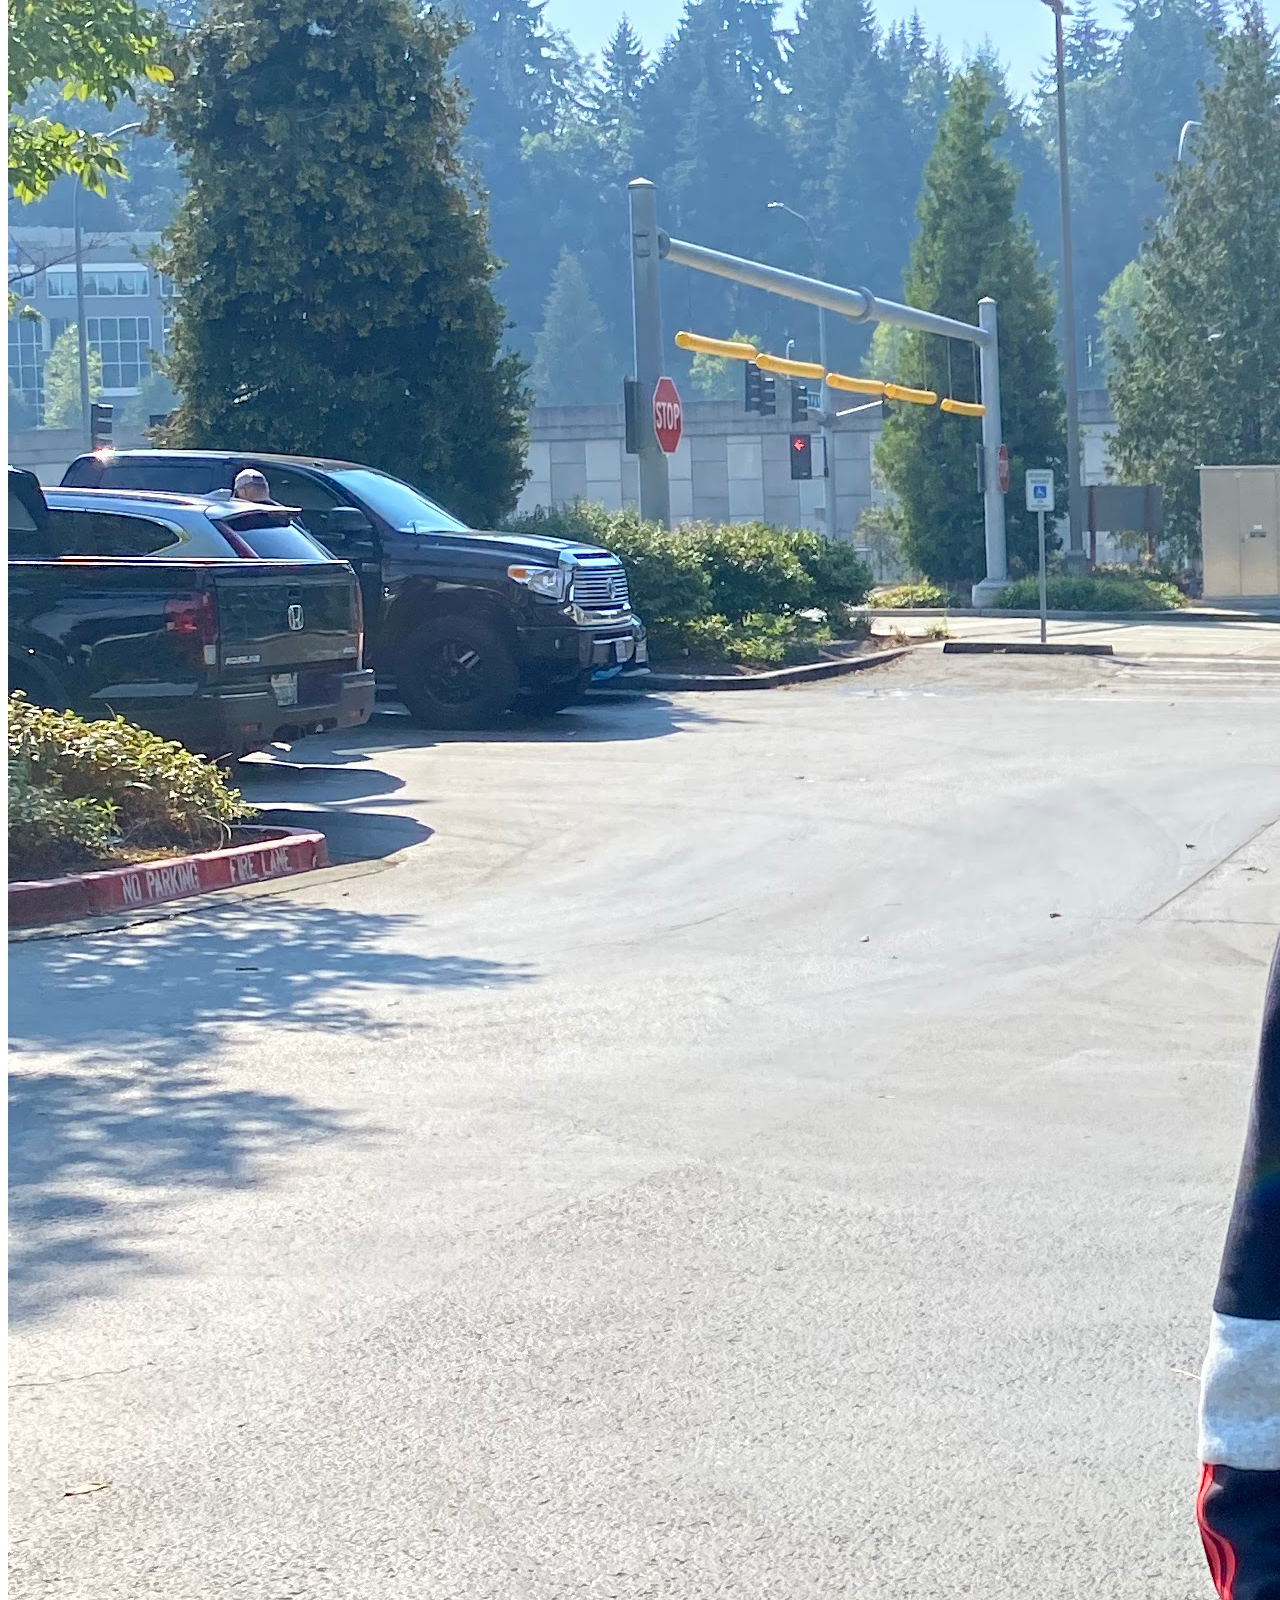
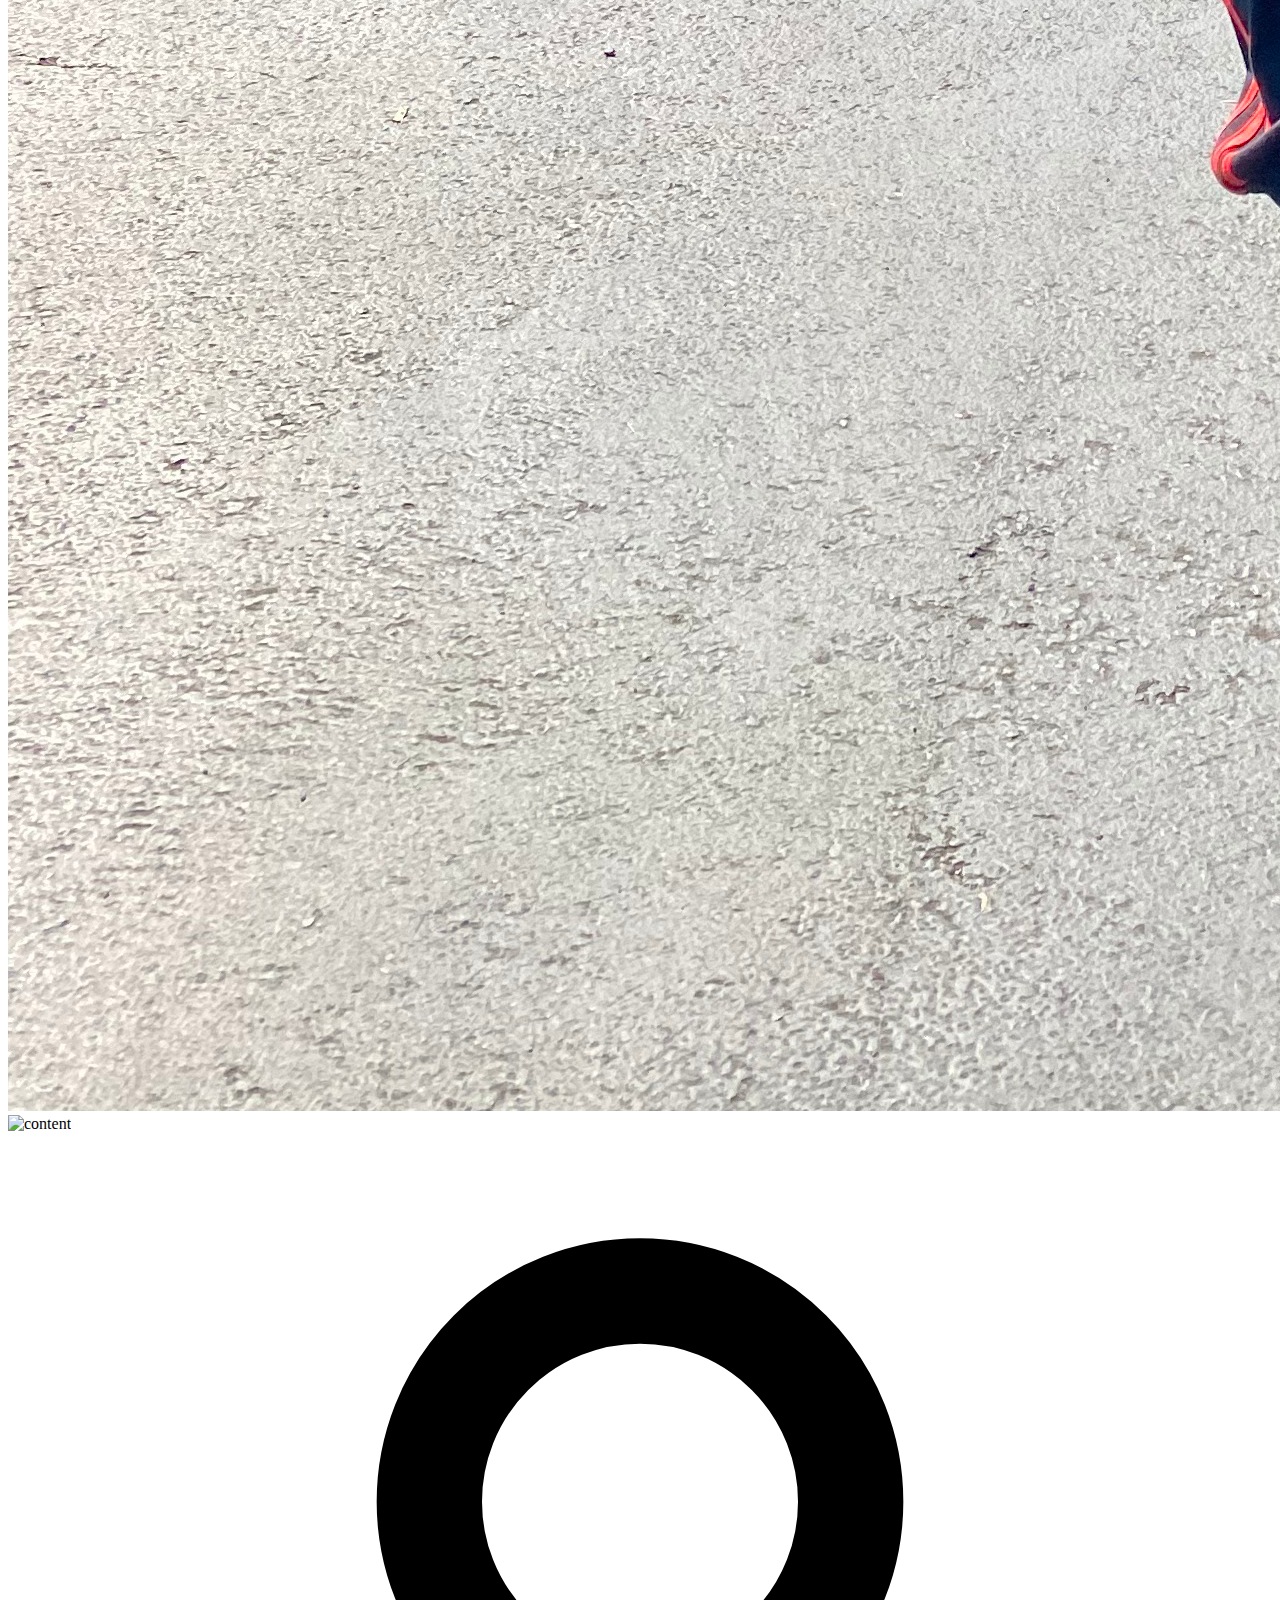
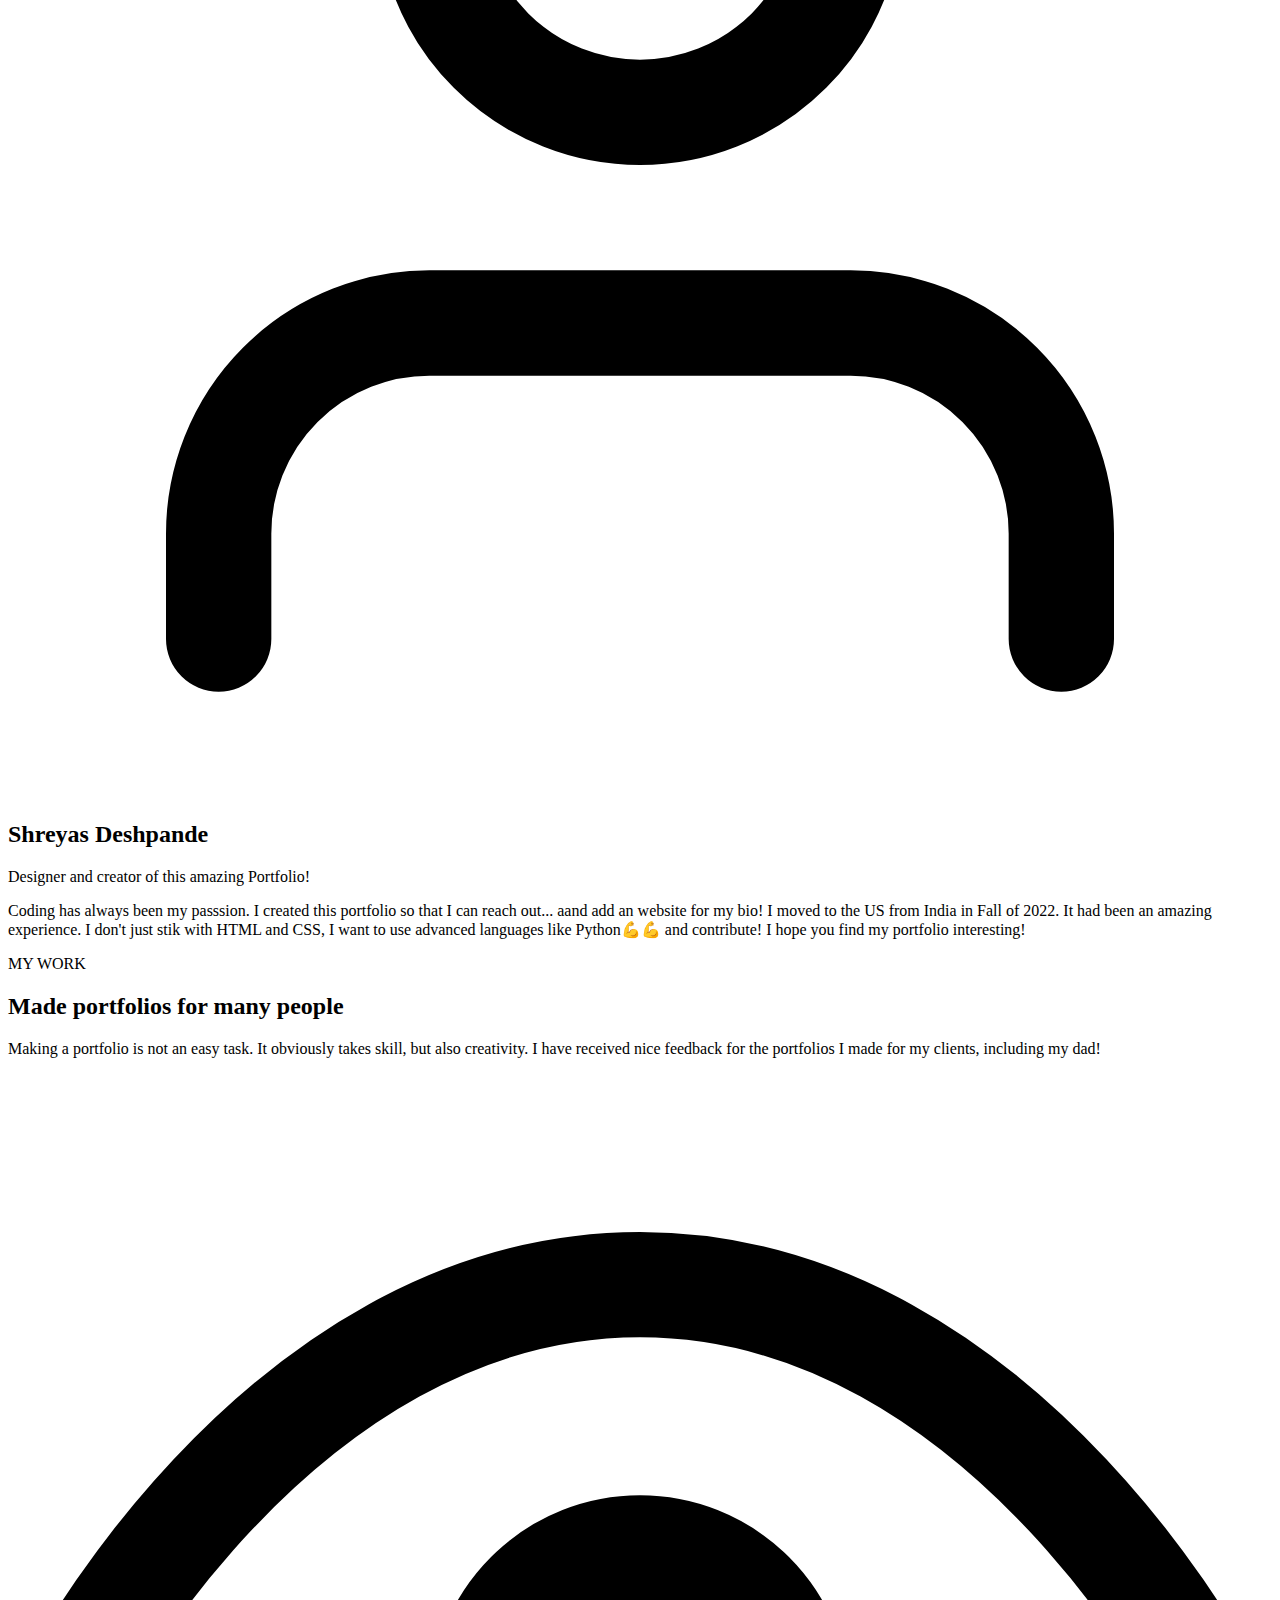
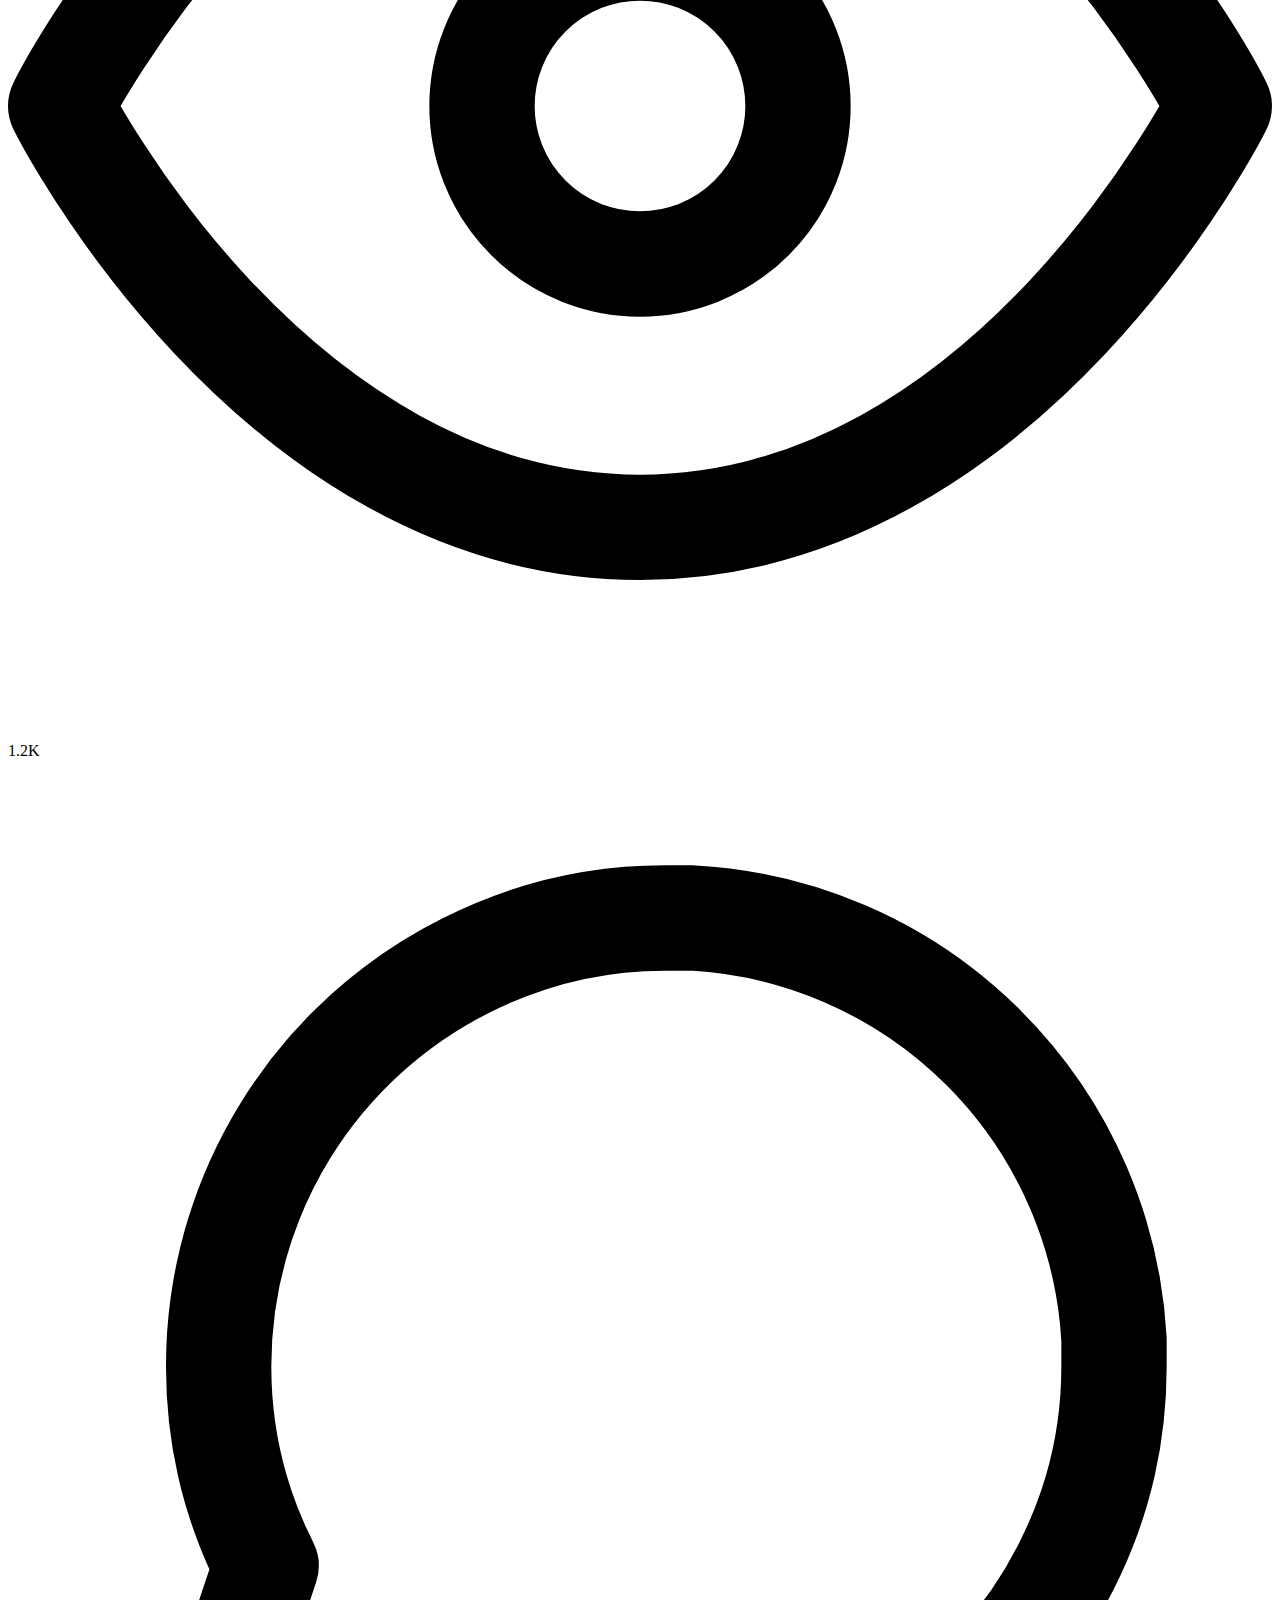
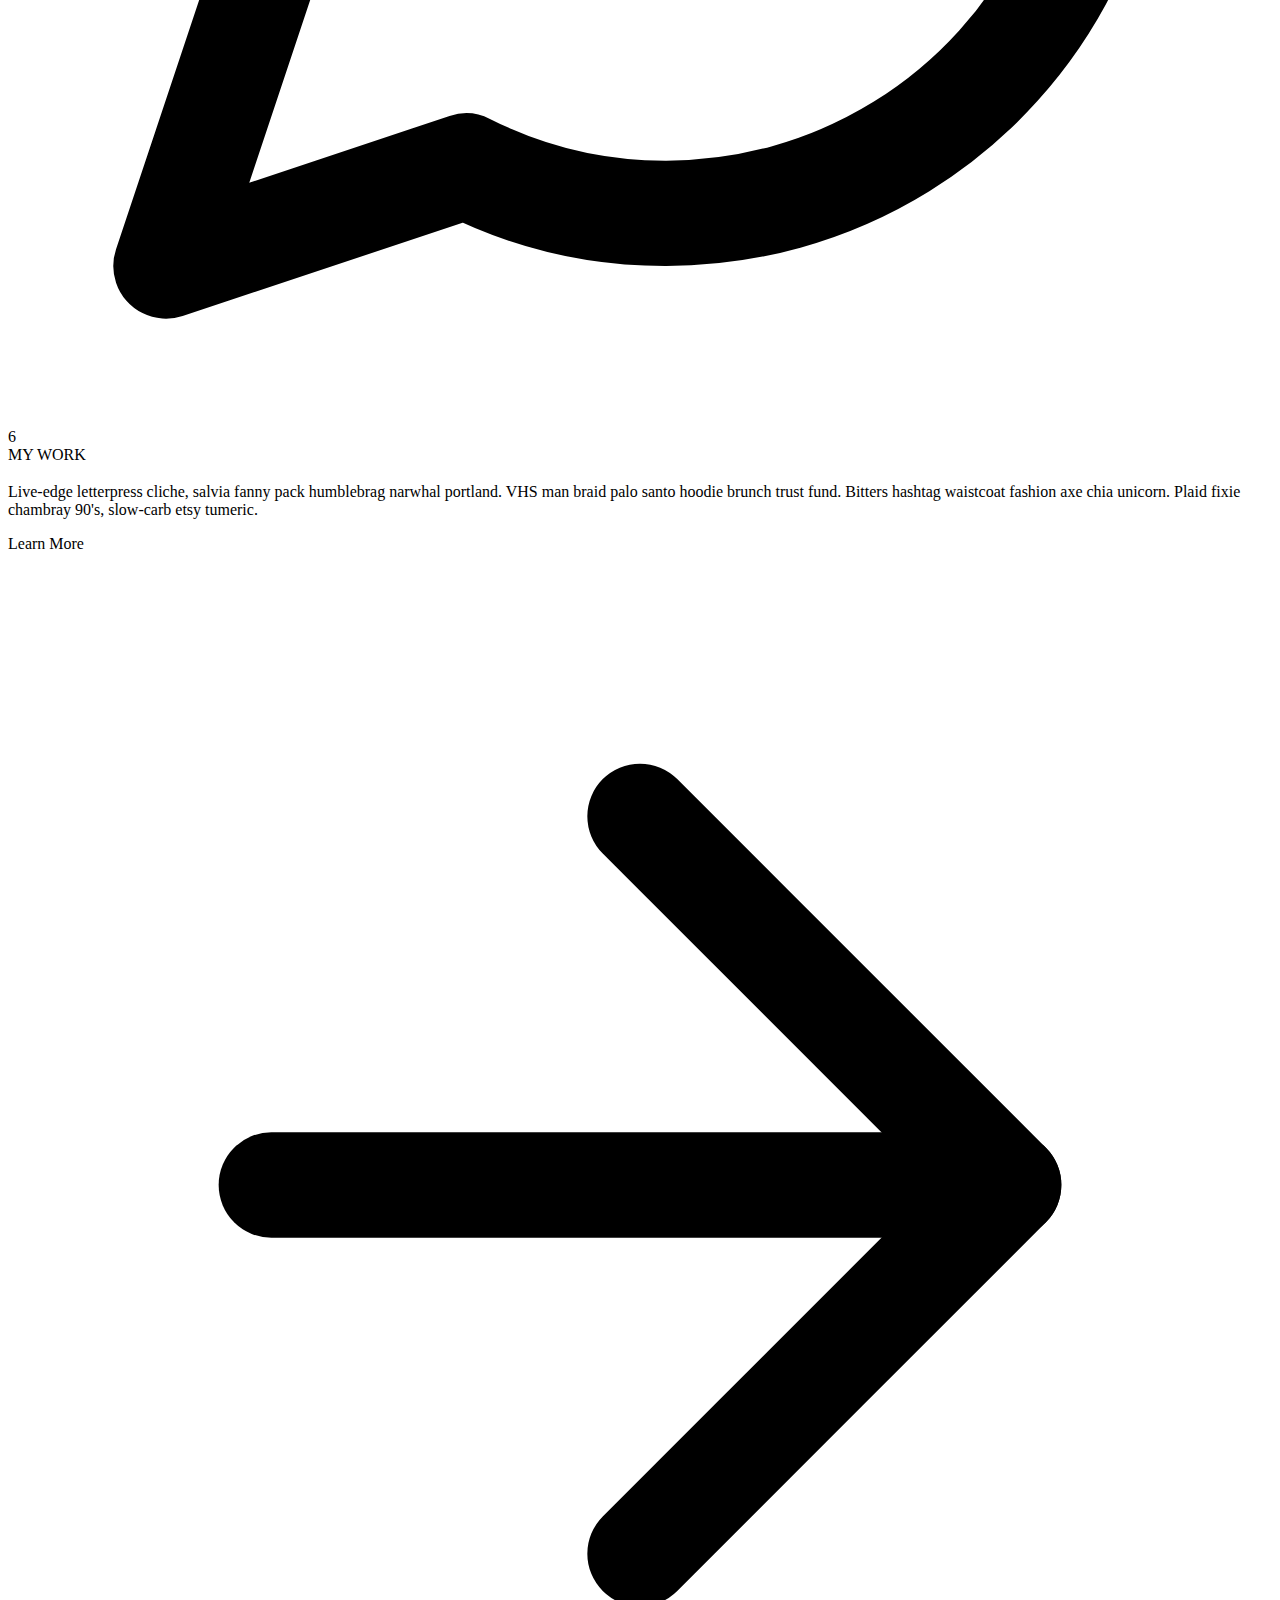
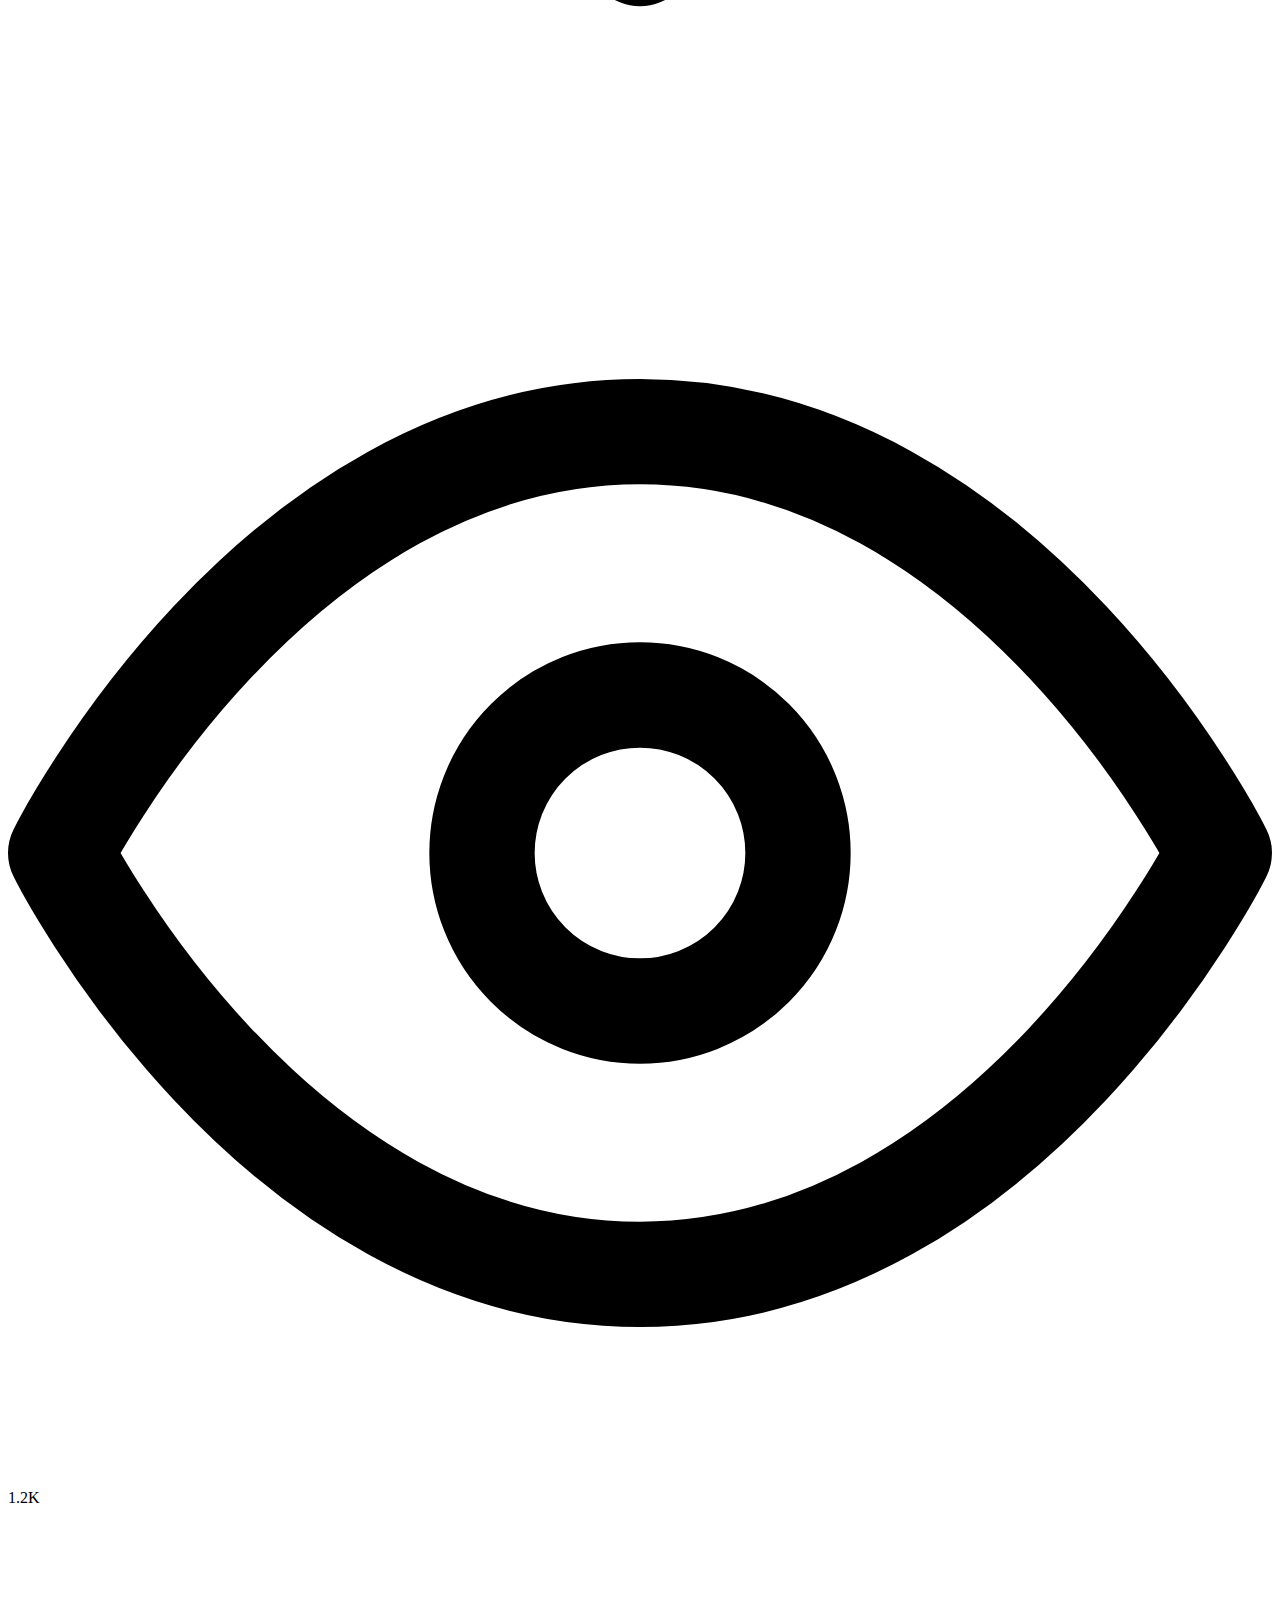
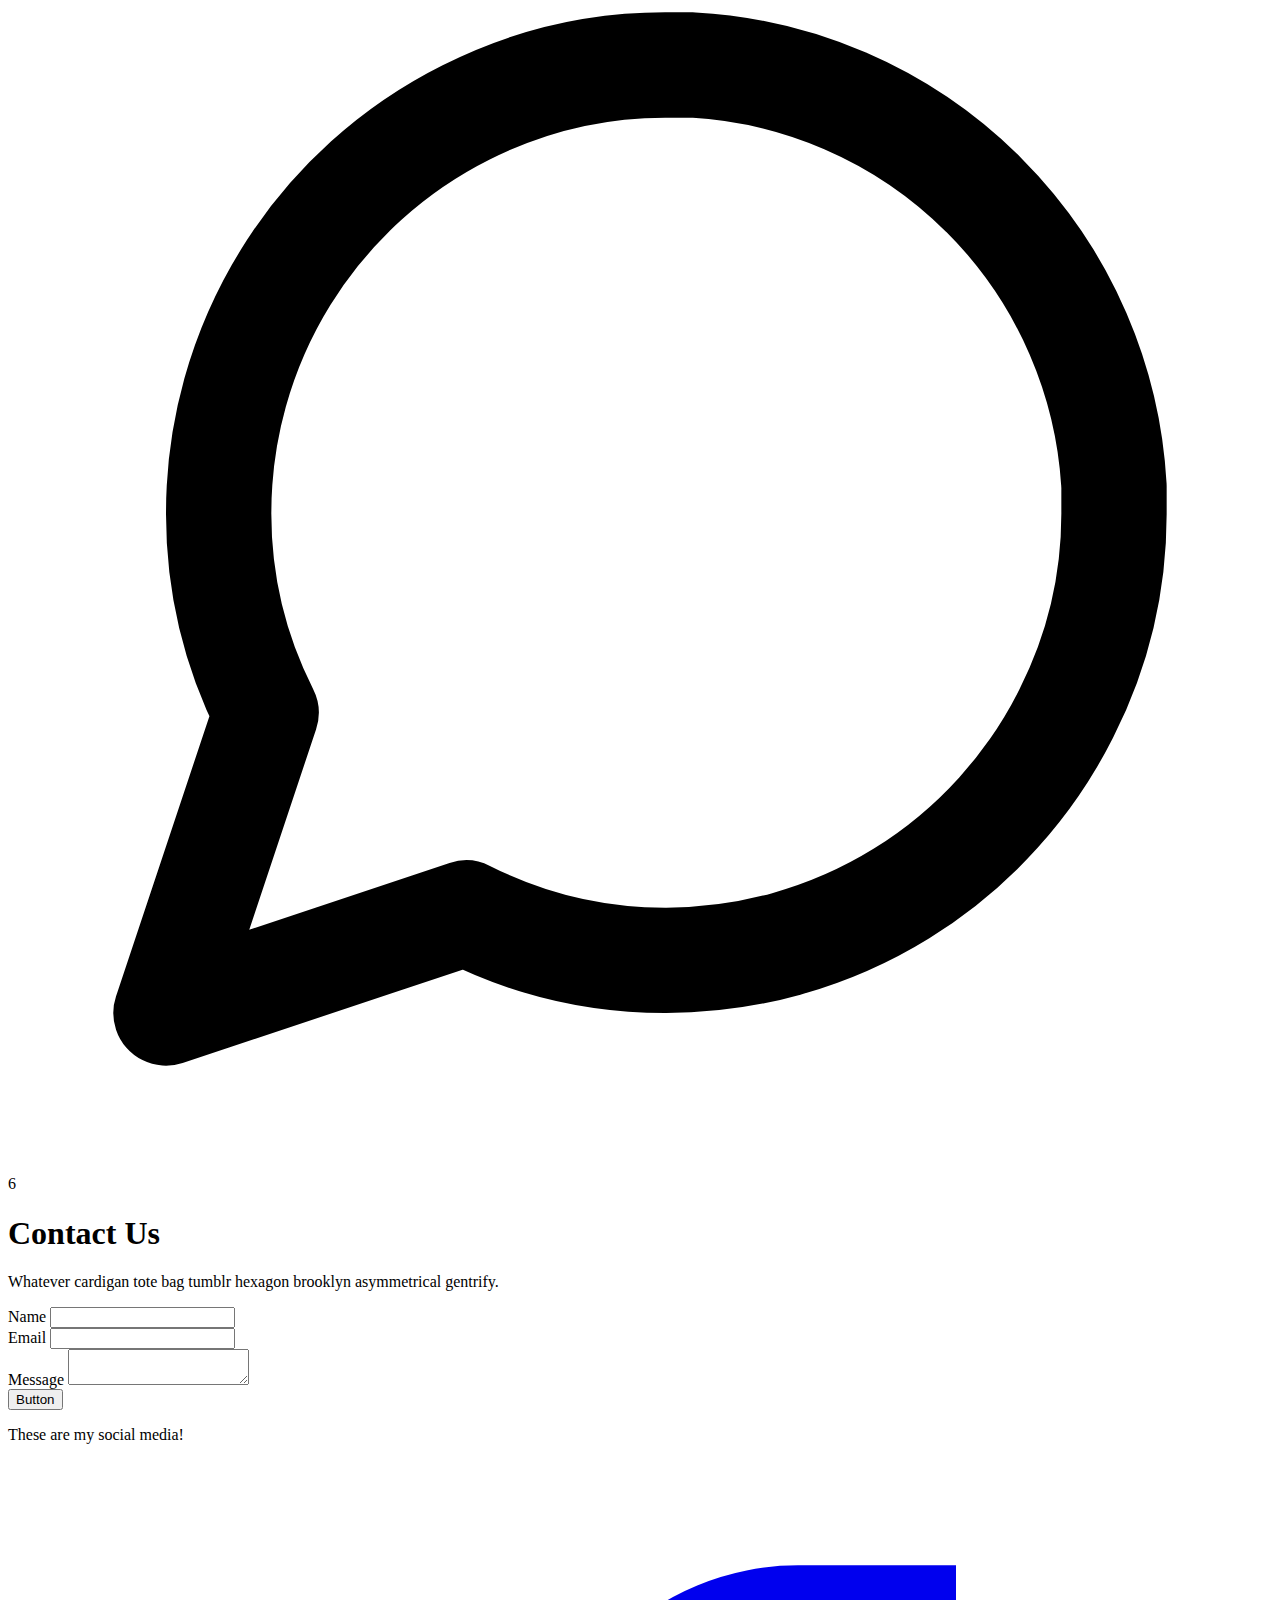
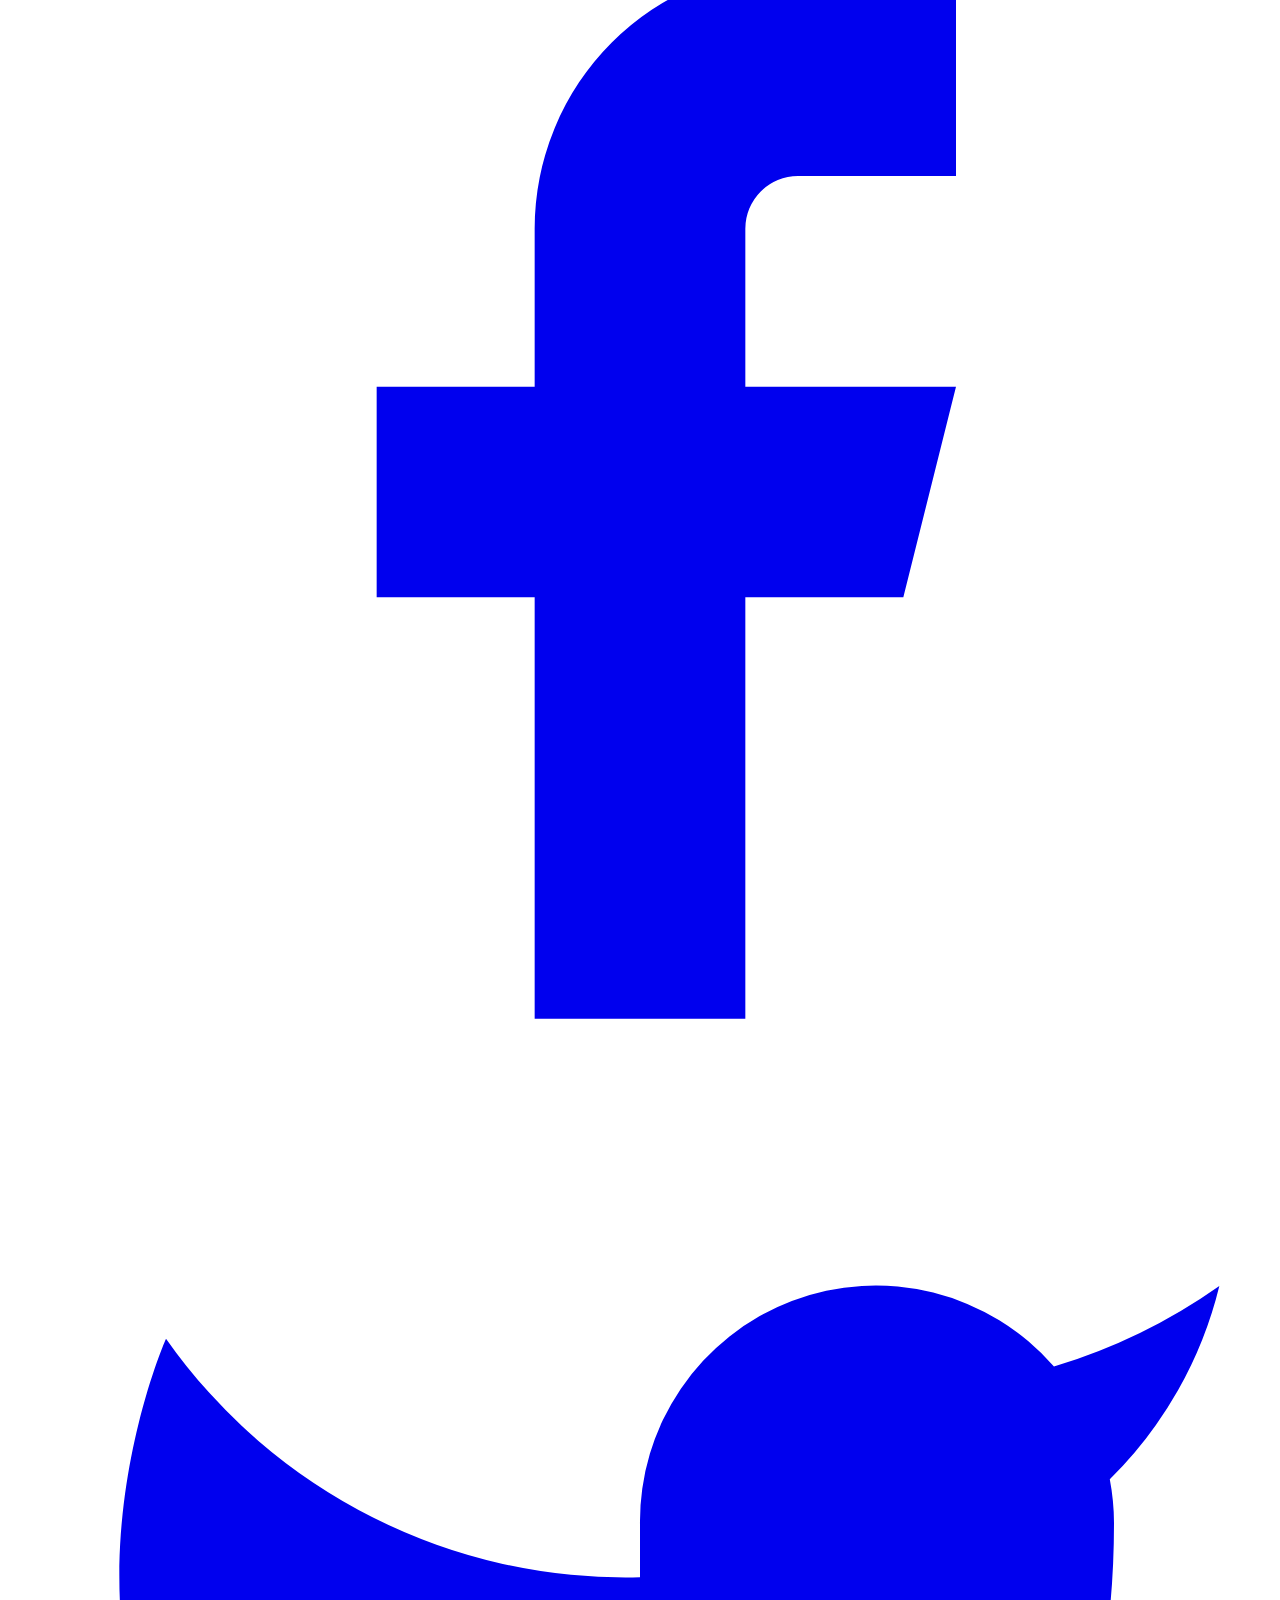
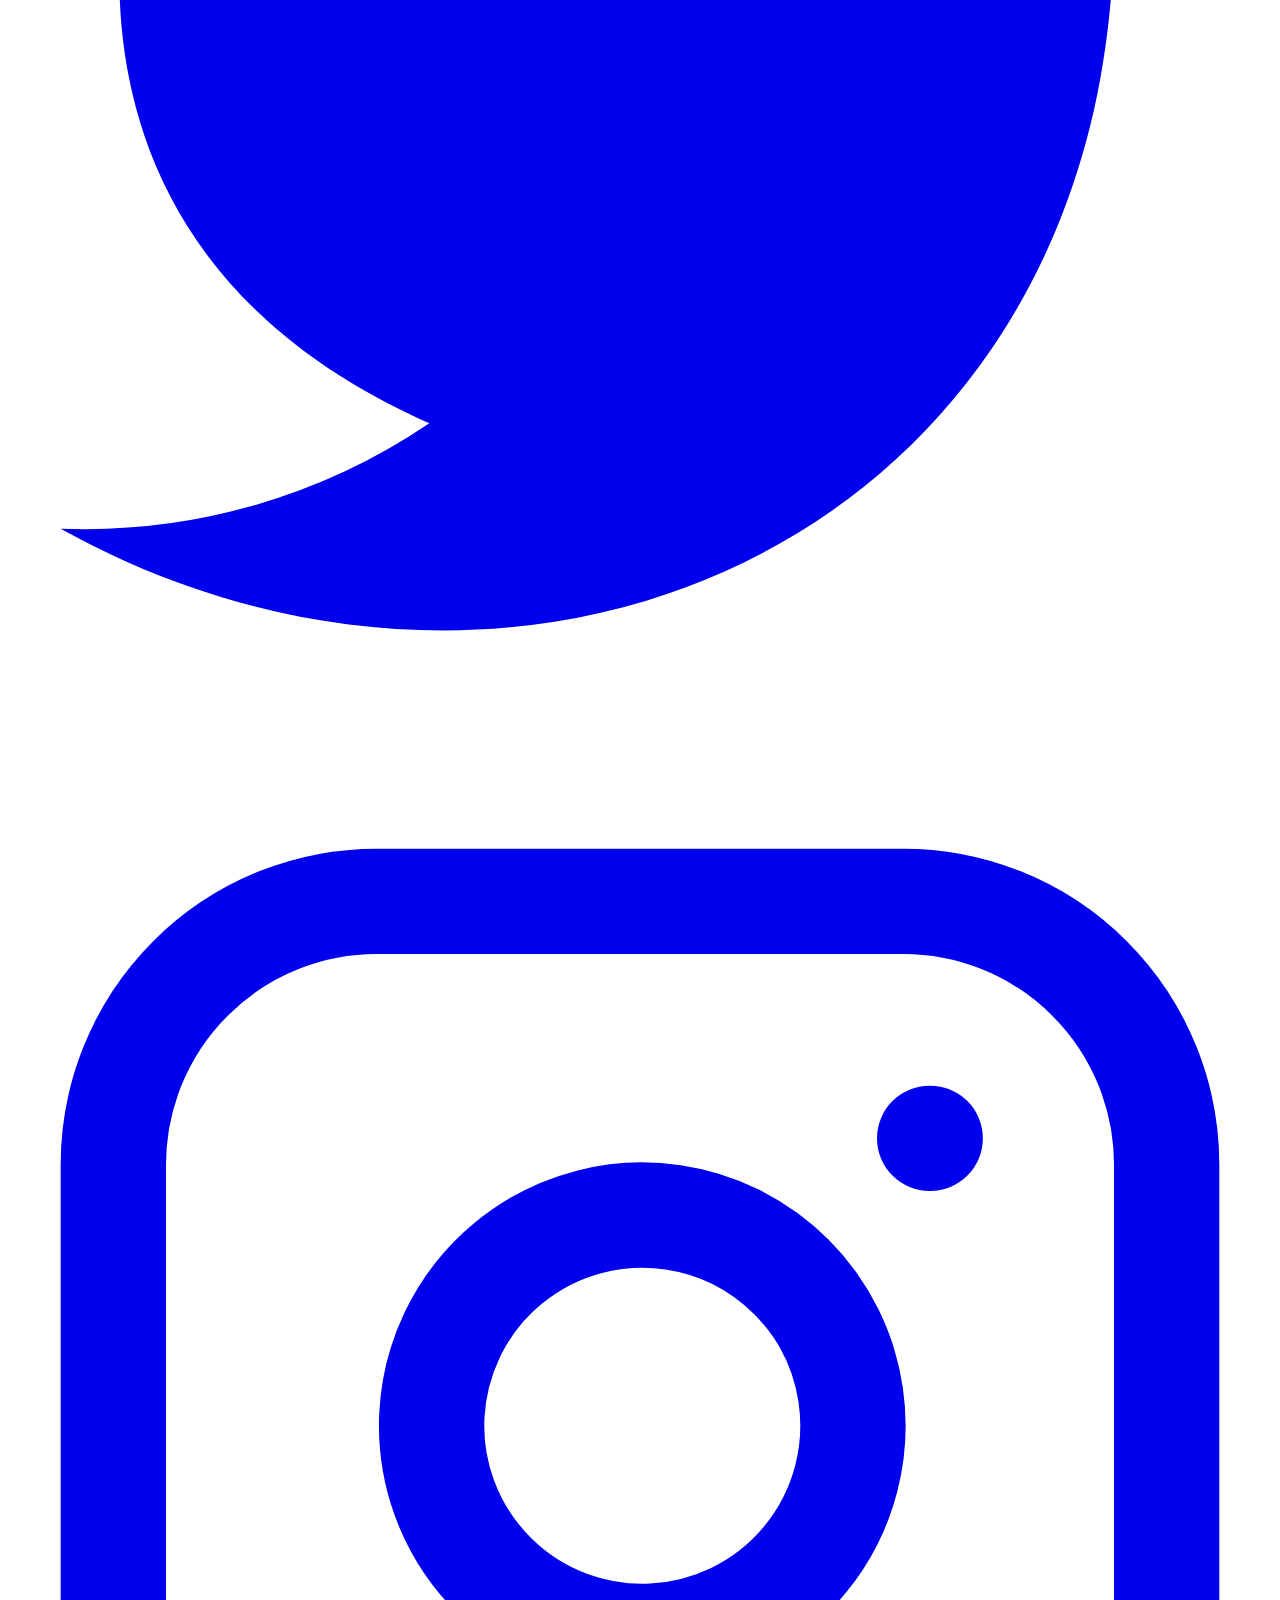
==== commit 09ff8a74: "Diwali" ====
--- a/index.html
+++ b/index.html
@@ -8,6 +8,7 @@
     <link rel="stylesheet" href="style.css">
     <link rel="stylesheet" href="https://fonts.googleapis.com/icon?family=Material+Icons" />
     <link rel="stylesheet" href="Christmas.css">
+    <link rel="stylesheet" type="text/css" href="styles.css" />.
     <title>Shreyas Portfolio</title>
 </head>
 <body>
@@ -15,7 +16,18 @@
     <i class="material-icons">arrow_upward</i>
   </button>
   <div id="snow"></div>
-    <header class="text-gray-400 bg-gray-900 body-font">
+  <div class="container1">
+    <div class="title">Happy Diwali</div>
+    <ul class="diwali">
+      <li><span></span></li>
+      <li><span></span></li>
+      <li><span></span></li>
+      <li><span></span></li>
+      <li><span></span></li>
+      <li><span></span></li>
+    </ul>
+  </div>
+    <header class=" text-gray-400 bg-gray-900 body-font">
         <div class="container mx-auto flex flex-wrap p-5 flex-col md:flex-row items-center">
           <a class="nav flex title-font font-medium items-center text-white mb-4 md:mb-0">
             
@@ -27,25 +39,21 @@
               <a href="#work" class="mr-5 hover:text-white">My work</a>
               <a href="#contact" class="mr-5 hover:text-white">Contact</a>
             <a href="blog.html" class="mr-5 hover:text-white">Blog</a>
-            
-              <div class="dropdown">
+            <div class="dropdown">
                 <div class="select">
                   <span class="selected">Occasion effect</span>
                   <div class="caret"></div>
                 </div>
                 <ul class="menu">
-                  <li><a href="#">Normal</a></li>
-                  <li class="active"><a href="#">Christmas</a></li>
-                  <li><a href="#">Christmas</a></li>
+                  <li id="normal-button">Normal</li>
+                  <li id="jesus">Christmas</li>
+                  <li id="diwali">Diwali</li>
                 </ul>
-              </div>
-           
-          </nav>
-          
-        </div>
-        
+             </div>
+           </nav>         
+        </div>
       </header>
-      
+    
       <section class="text-gray-400 bg-gray-900 body-font">
         <div class="container mx-auto flex px-5 py-24 md:flex-row flex-col items-center">
           <div class="lg:flex-grow md:w-1/2 lg:pr-24 md:pr-16 flex flex-col md:items-start md:text-left mb-16 md:mb-0 items-center text-center">
@@ -57,6 +65,7 @@
           </div>
         </div>
       </section>
+      
       <section id="about" class="text-gray-400 bg-gray-900 body-font">
         <div class="container px-5 py-24 mx-auto flex flex-col">
           <div class="lg:w-4/6 mx-auto">
@@ -84,6 +93,7 @@
           </div>
         </div>
       </section>
+      
       <section id="work" class="text-gray-400 bg-gray-900 body-font overflow-hidden">
         <div class="container px-5 py-24 mx-auto">
           <div class="flex flex-wrap -m-12">
@@ -134,6 +144,7 @@
           </div>
         </div>
       </section>
+
       <form action="https://formspree.io/f/xayakgka" method="POST">
       <section id="contact" class="text-gray-400 bg-gray-900 body-font relative">
         <div class="container px-5 py-24 mx-auto">
--- a/style.css
+++ b/style.css
@@ -1,4 +1,5 @@
 @import url(https://fonts.googleapis.com/css?family=Anonymous+Pro);
+@import url('https://fonts.googleapis.com/css2?family=Sacramento&display=swap');
 
 .nav {
     margin-top: 30px;
@@ -119,4 +120,108 @@
 .menu-open {
     display: block;
     opacity: 1;
-}+}
+
+.snow, snow:after, .snow:before {
+    content: "";
+    position: absolute;
+    top: -650px;
+    left: 0;
+    right: 0;
+    bottom: 0;
+    background-image: 
+    radial-gradient(4px 4px at 100px 50px, #fff, transparent),
+    radial-gradient(6px 6px at 200px 150px, #fff, transparent),
+    radial-gradient(3px 3px at 300px 250px, #fff, transparent),
+    radial-gradient(4px 4px at 400px 350px, #fff, transparent),
+    radial-gradient(6px 6px at 500px 100px, #fff, transparent),
+    radial-gradient(3px 3px at 50px 200px, #fff, transparent),
+    radial-gradient(4px 4px at 150px 300px, #fff, transparent),
+    radial-gradient(6px 6px at 250px 400px, #fff, transparent),
+    radial-gradient(3px 3px at 350px 500px, #fff, transparent);
+    background-size: 650px 650px;
+    animation: snowAnim 15s linear;
+    animation-iteration-count: infinite;
+}
+
+.snow:after {
+    margin-left: -250px;
+    opacity: .5;
+    filter: blur(2px);
+}
+.snow:before {
+    margin-left: -350px;
+    opacity: .7;
+    filter: blur(1px);
+}
+
+@keyframes snowAnim {
+    from {
+        transform: translateY(0);
+    }
+    to {
+        transform: translateY(650px);
+    }
+}
+
+.container1 {
+    font-family: 'Sacramento', cursive;
+    height: 200px;
+    width: 600px;
+    position: fixed;
+    top: 0;
+    bottom: 0;
+    left: 0;
+    right: 0;
+    margin: auto;
+}
+.container1 .title {
+    font-size: 5rem;
+    color: rgba(255, 255, 255, 0.5);
+    text-align: center;
+    text-shadow: 0px 2px 1px orange, 0px 0px 6px orangered, 0px 0px 5px rgba(0, 0, 0, 1);
+}
+.diwali {
+    list-style-type: none;
+    padding: 0;
+}
+.diwali li {
+    display: inline-block;
+    margin: 20px;
+    height: 50px;
+    width: 50px;
+    border-radius: 500px;
+    position: relative;
+    background-color: #8d6e63;
+    box-shadow: 0px 2px 5px rgba(0, 0, 0, 0.5);
+}
+.diwali li::before {
+    content: "";
+    position: absolute;
+    height: 100%;
+    background-color: darkgoldenrod;
+    width: 100%;
+    border-radius: 500px;
+    top: -40%;
+    left: 30%;
+}
+.diwali li::after {
+    content: "";
+    position: absolute;
+    height: 100%;
+    background-color: darkgoldenrod;
+    width: 100%;
+    border-radius: 500px;
+    top: -40%;
+    left: 30%;
+}
+.diwali li span {
+    display: inline-block;
+    height: 20px;
+    width: 20px;
+    position: absolute;
+    left: 0;
+    right: 0;
+    margin: auto;
+    z-index: 1;
+}
--- a/Christmas.css
+++ b/Christmas.css
@@ -146,5 +146,4 @@
   .christmas-lights[data-position="left"],
   .christmas-lights[data-position="right"] {
     height: 100vh;
-  }
-}+  }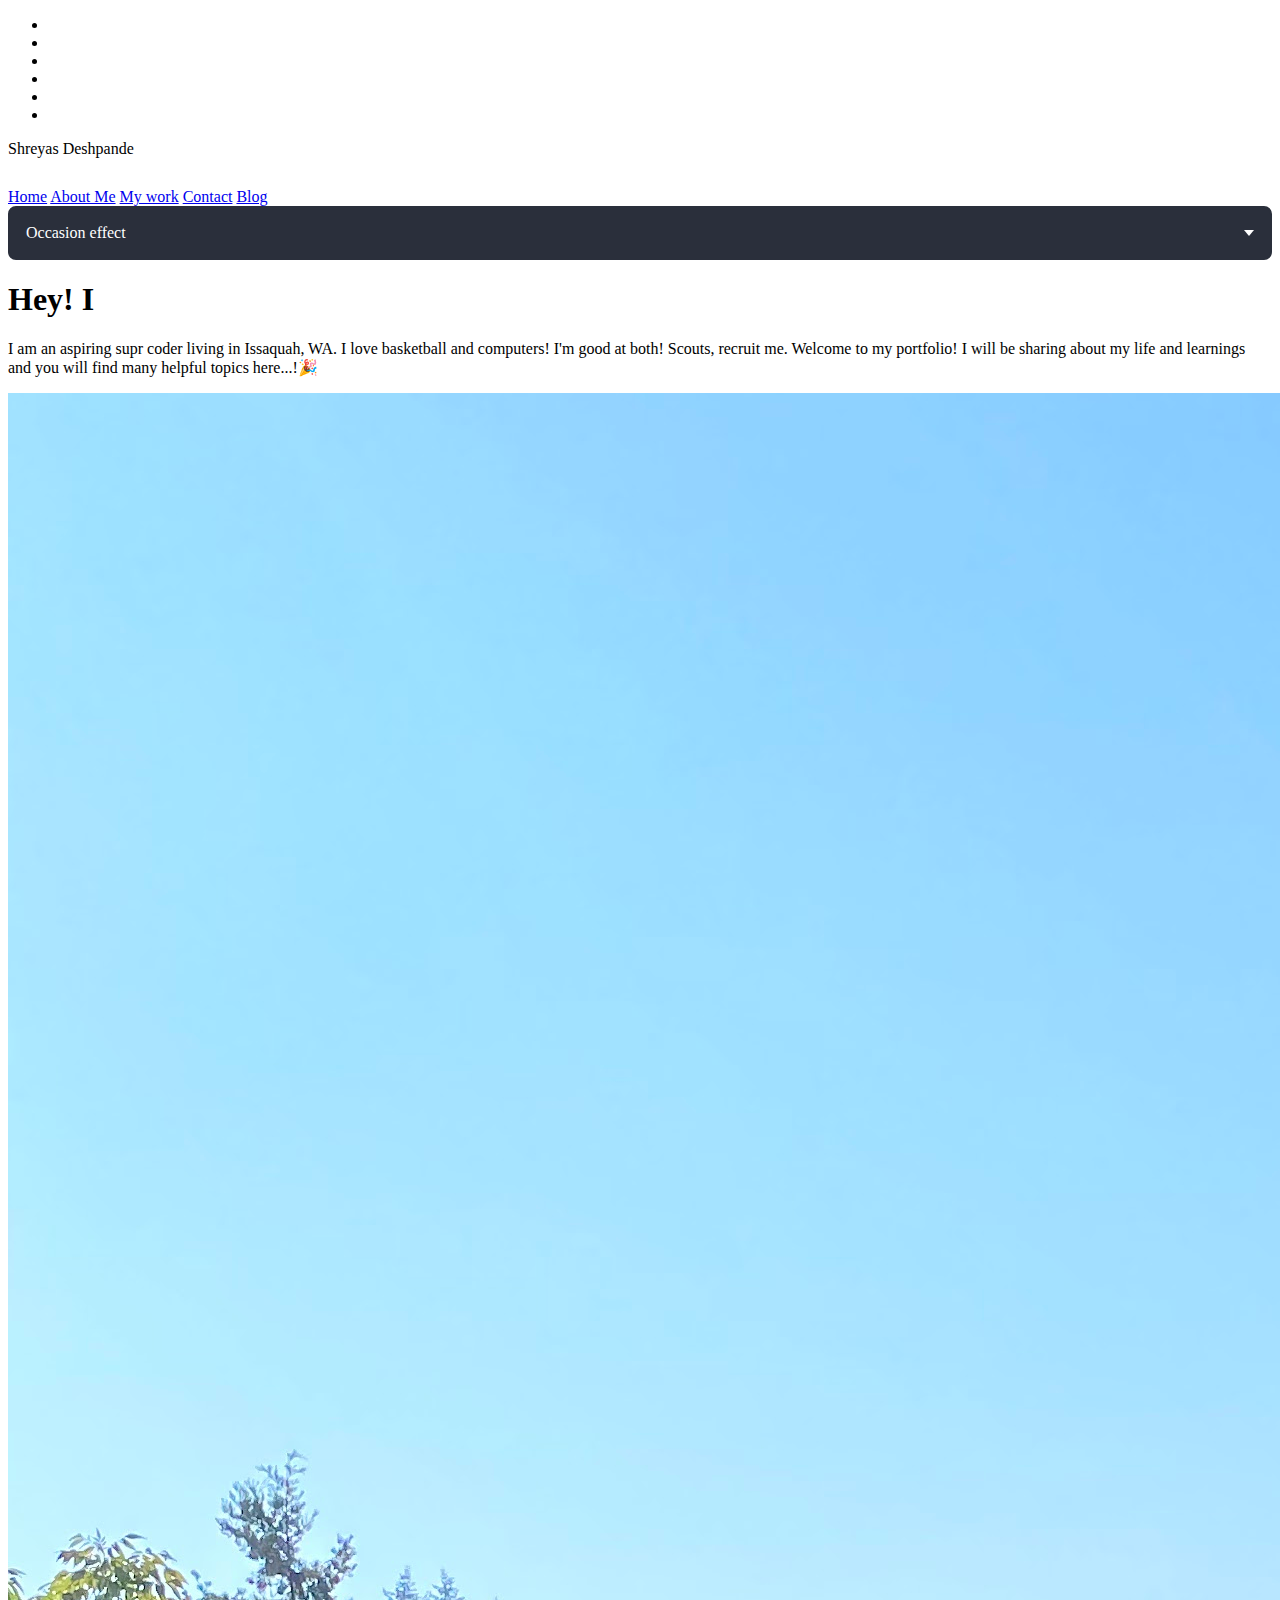
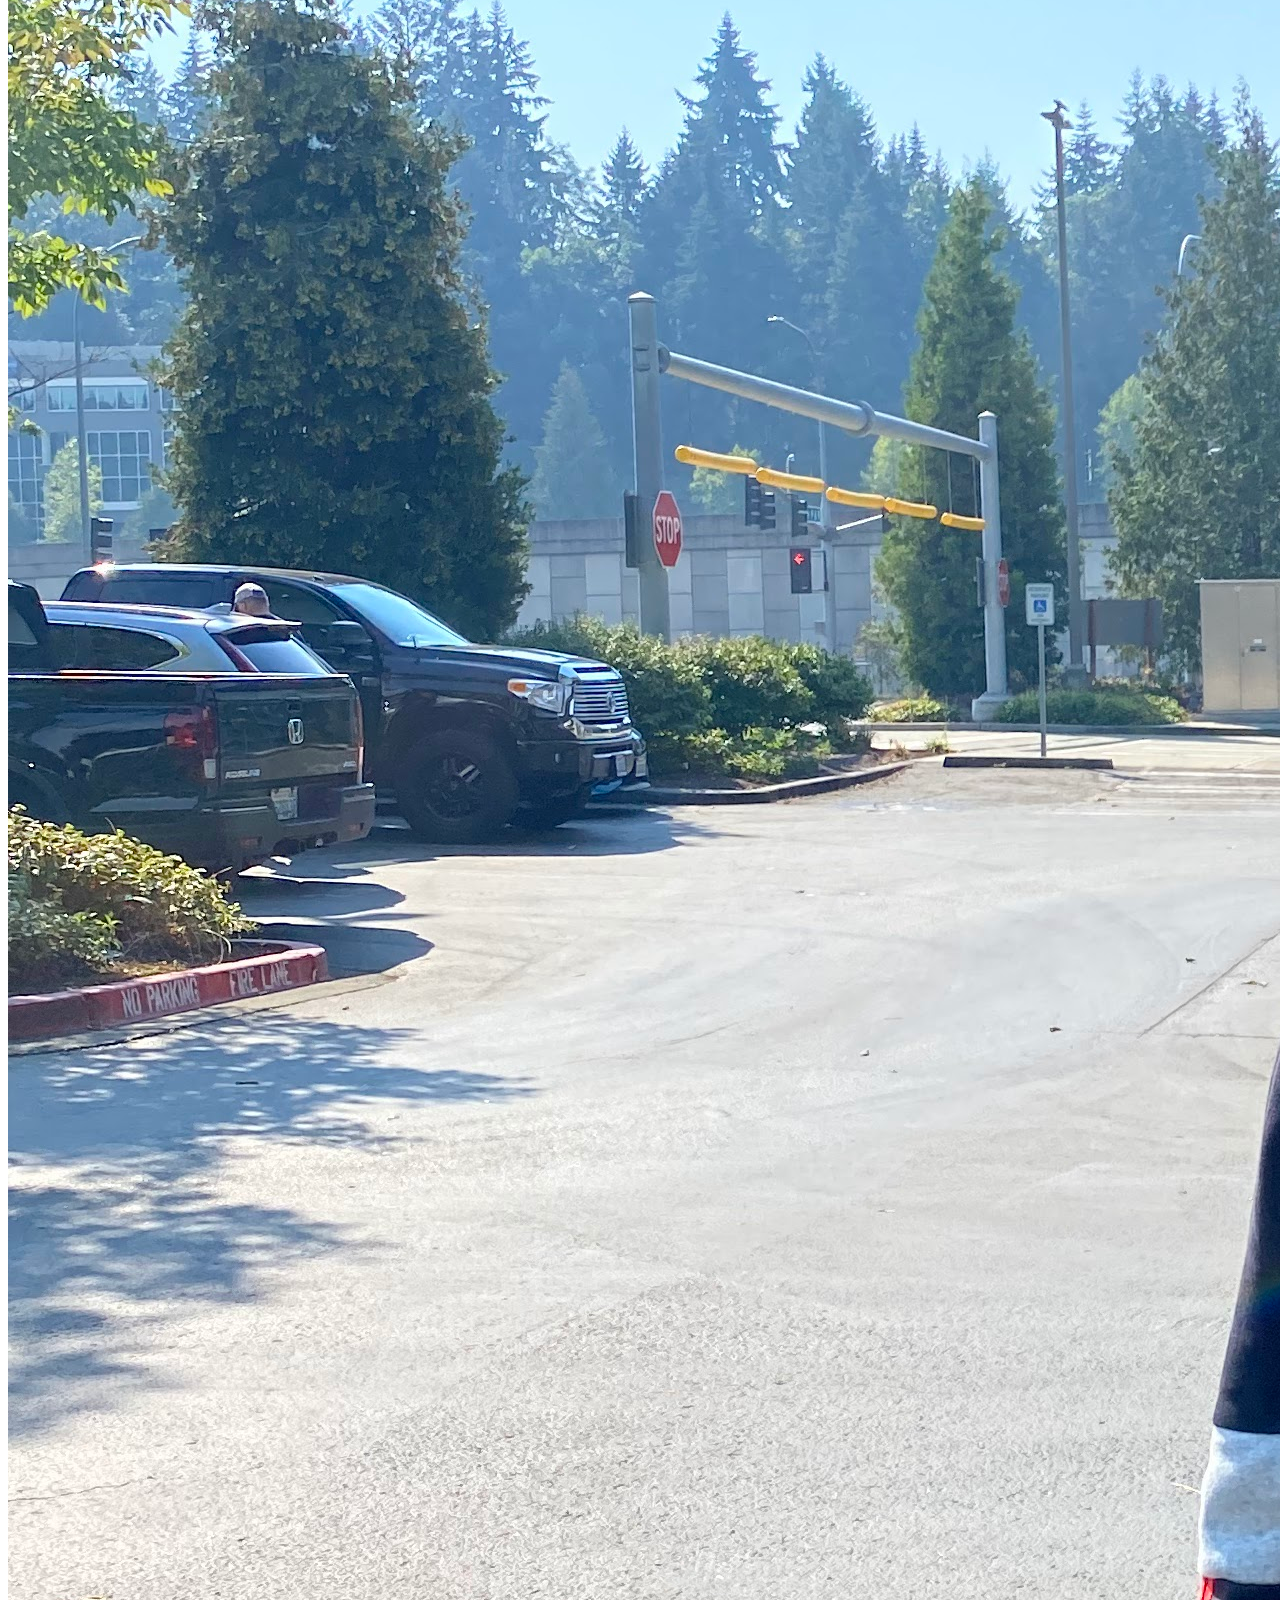
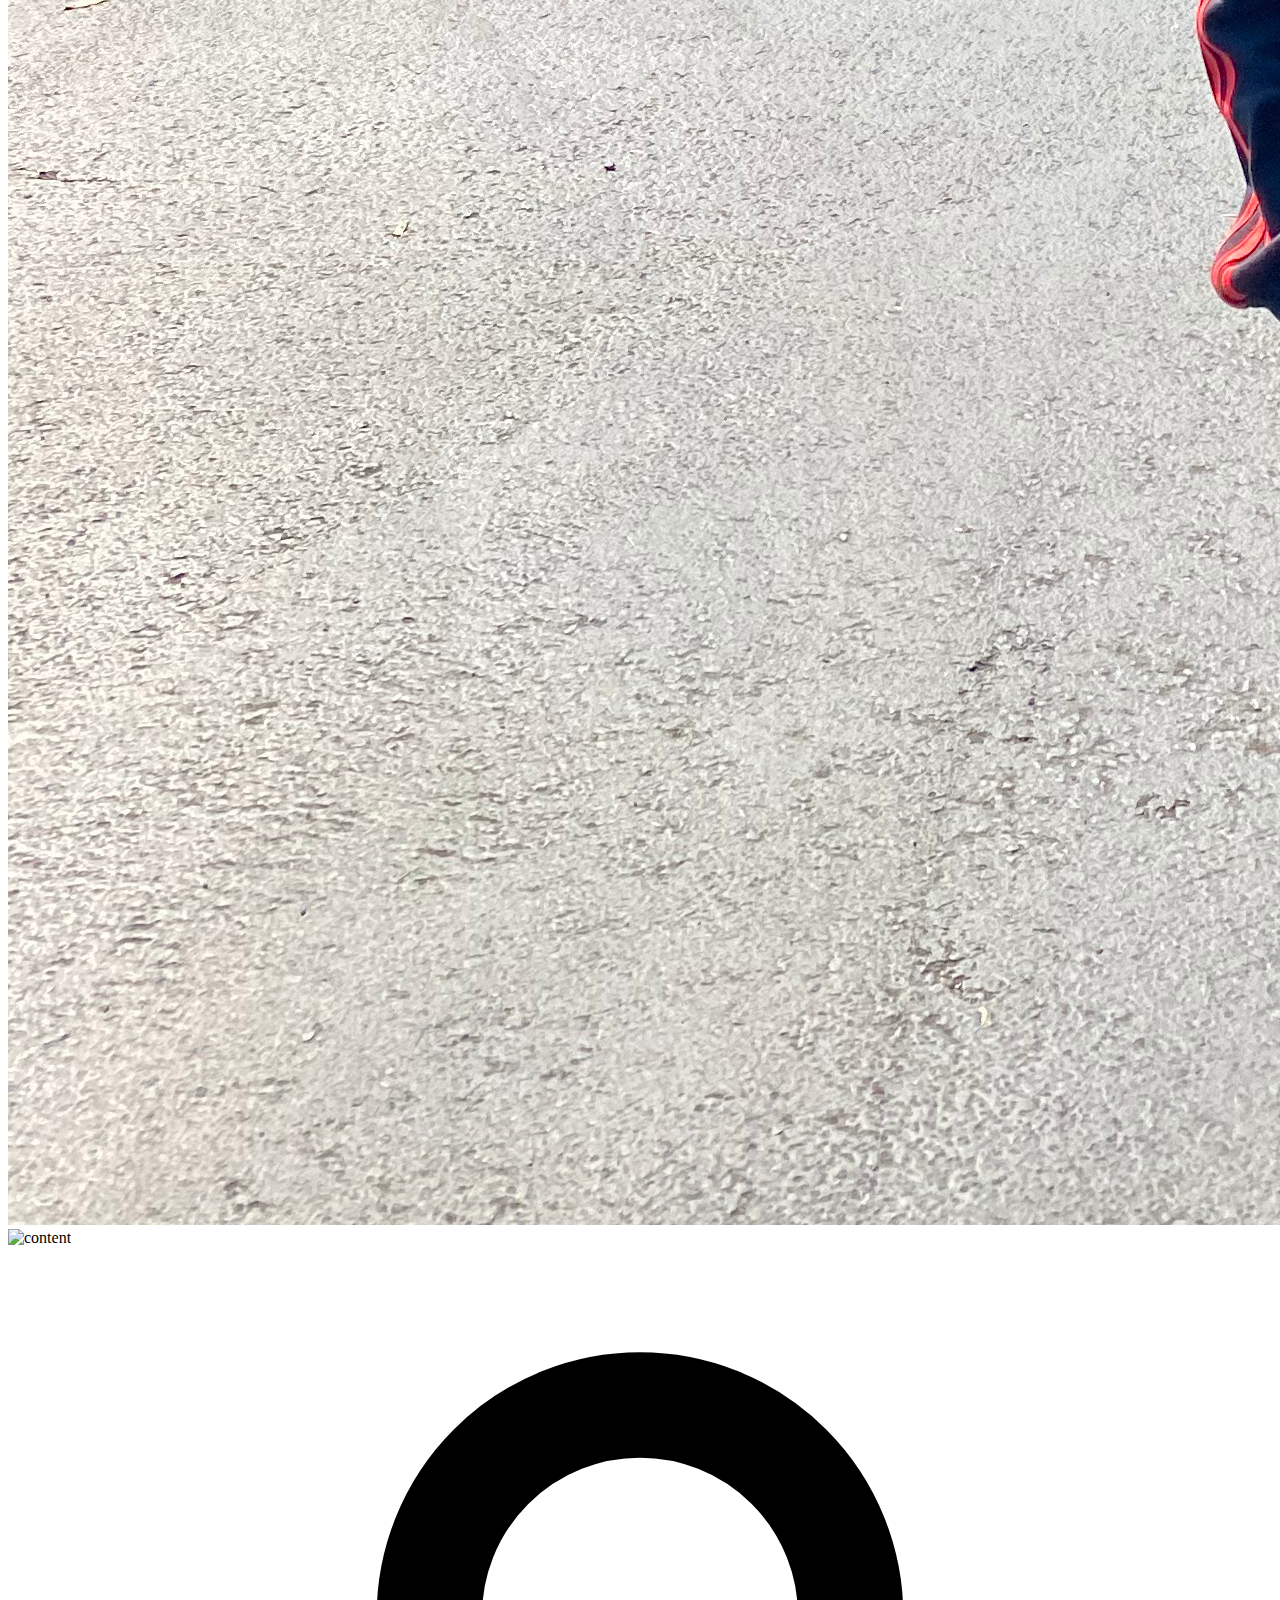
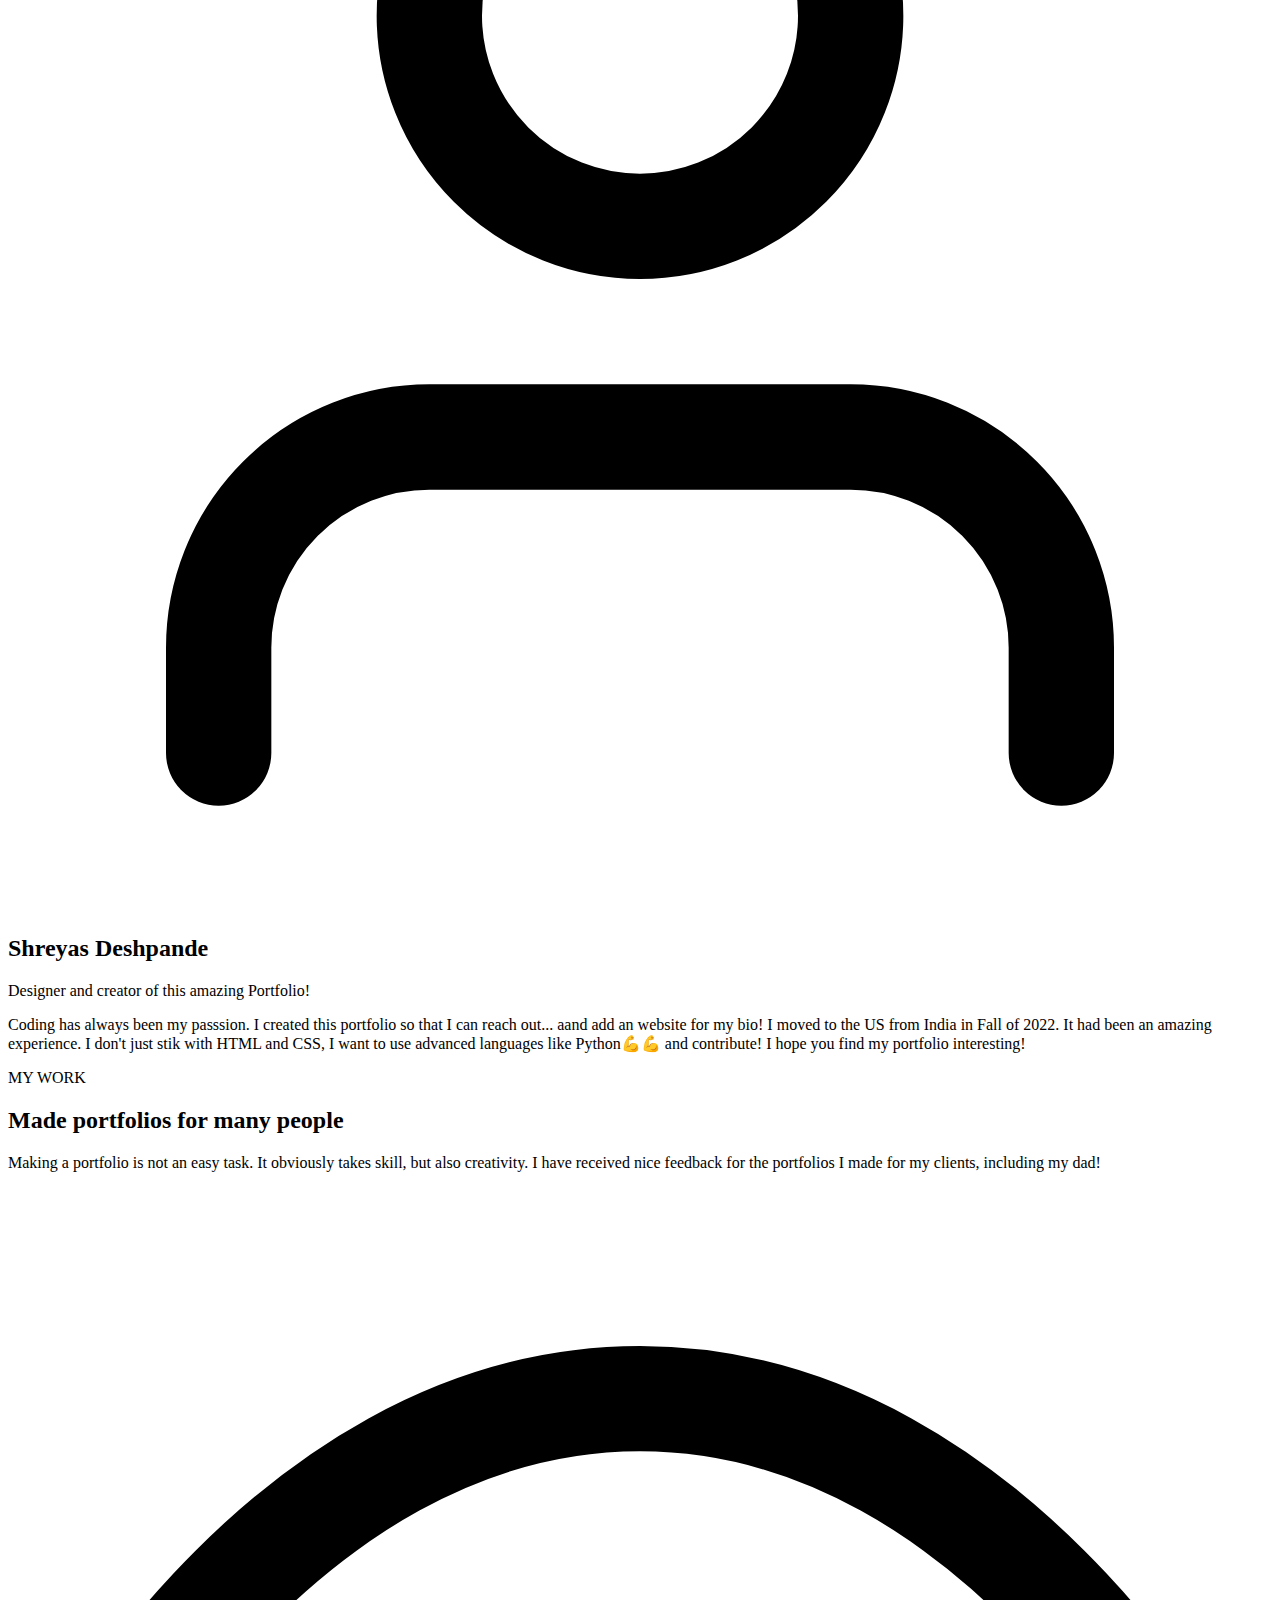
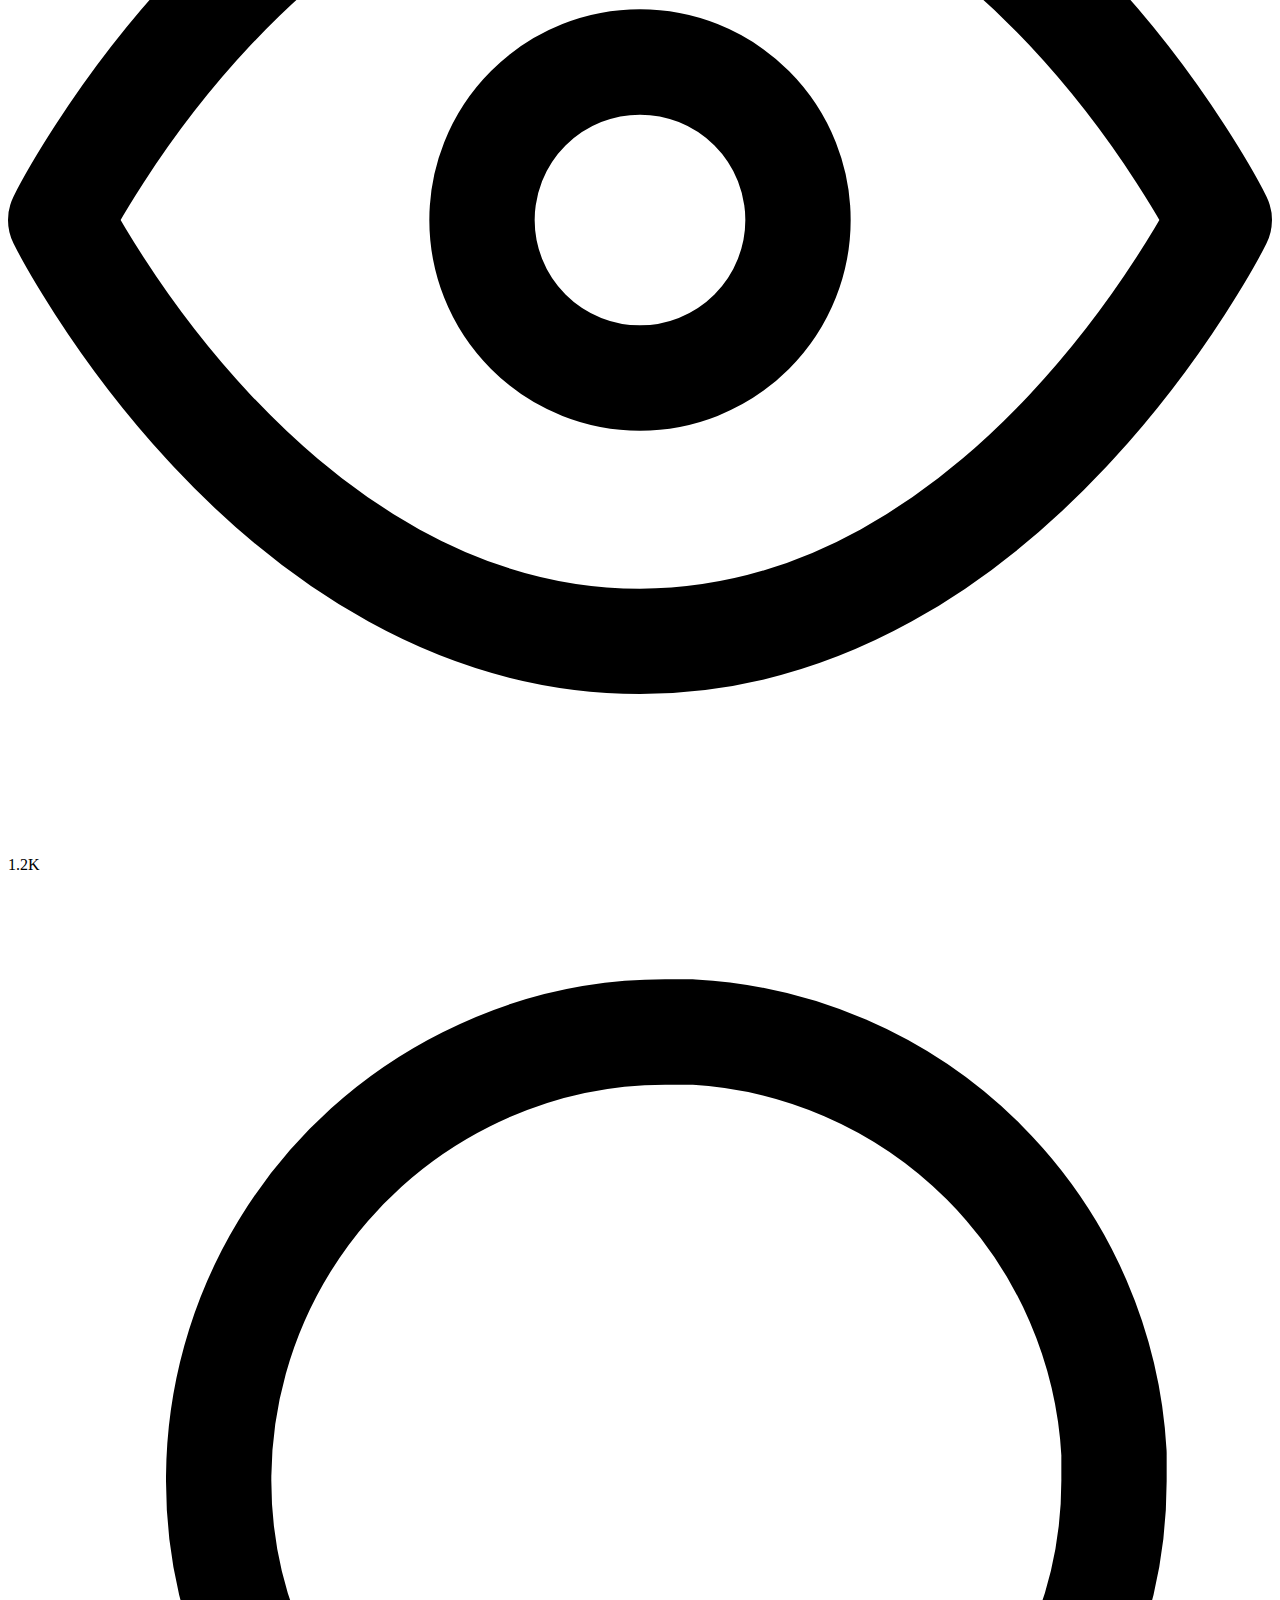
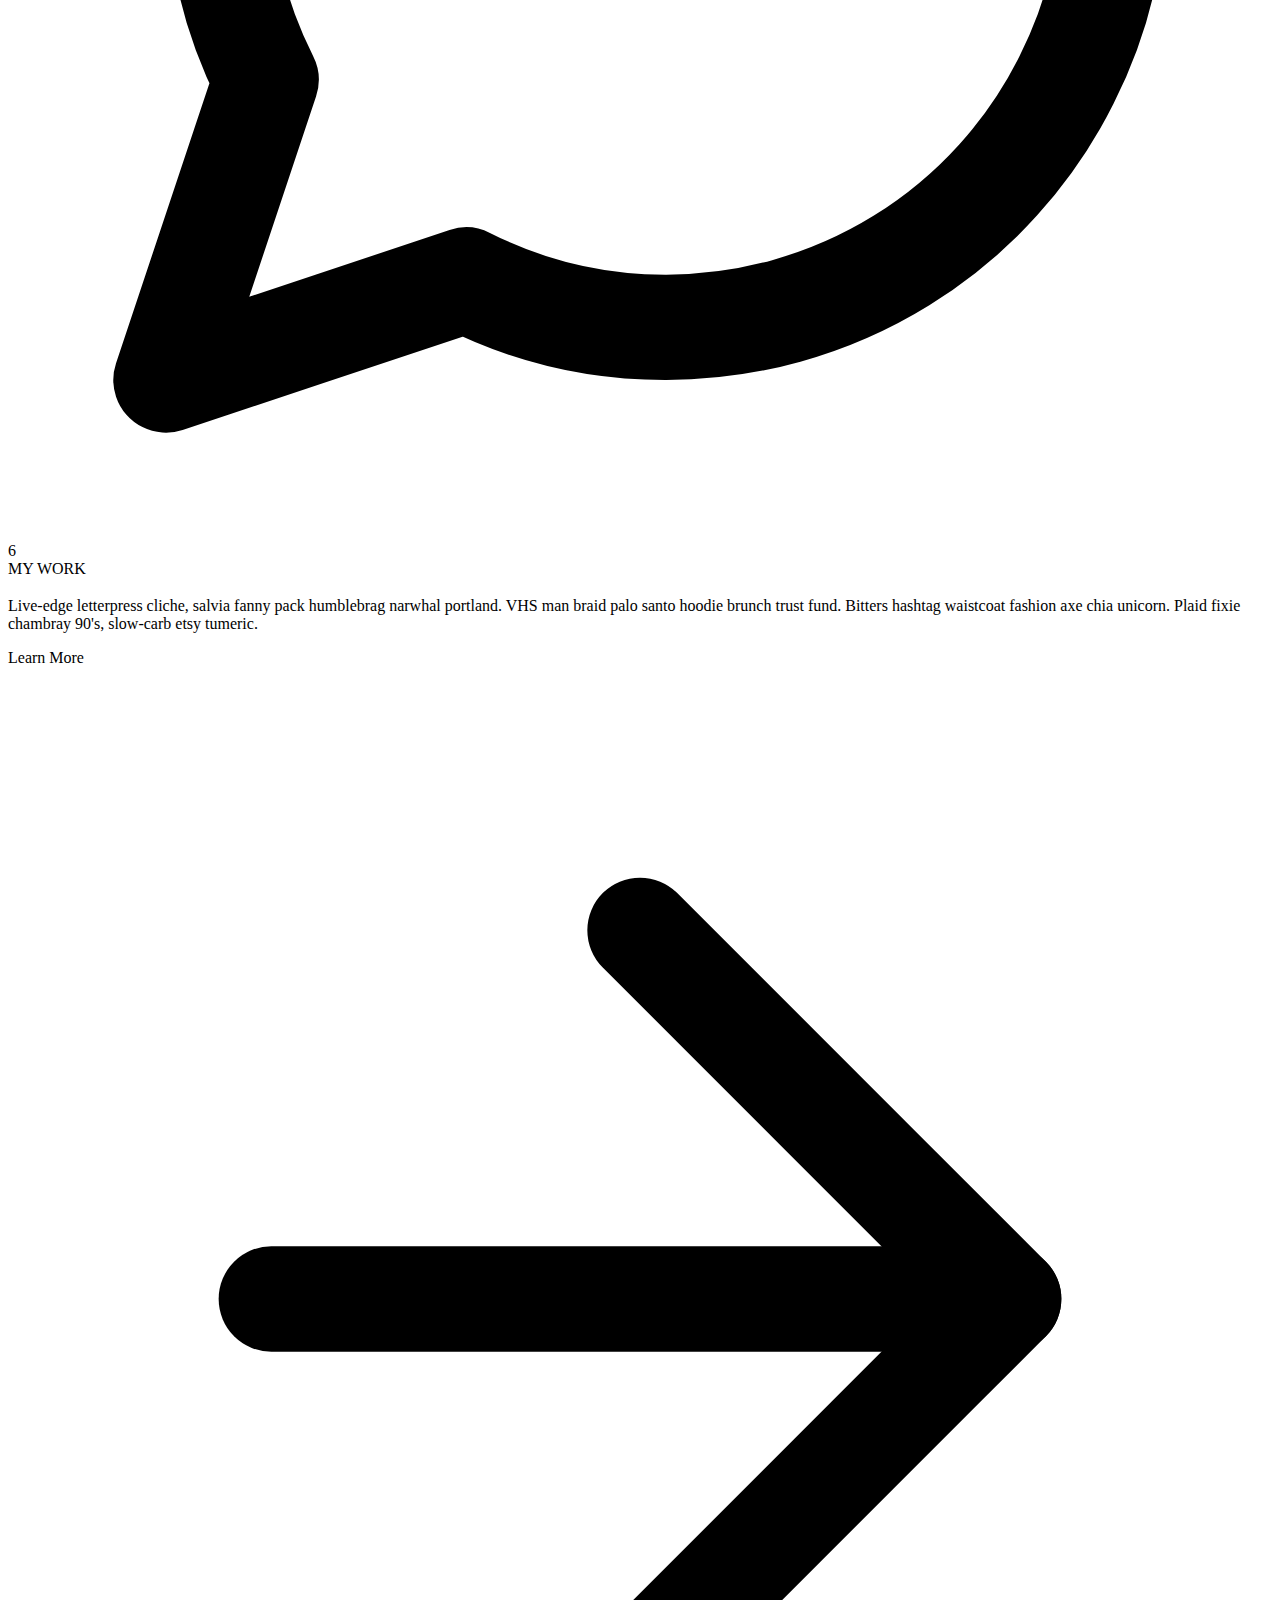
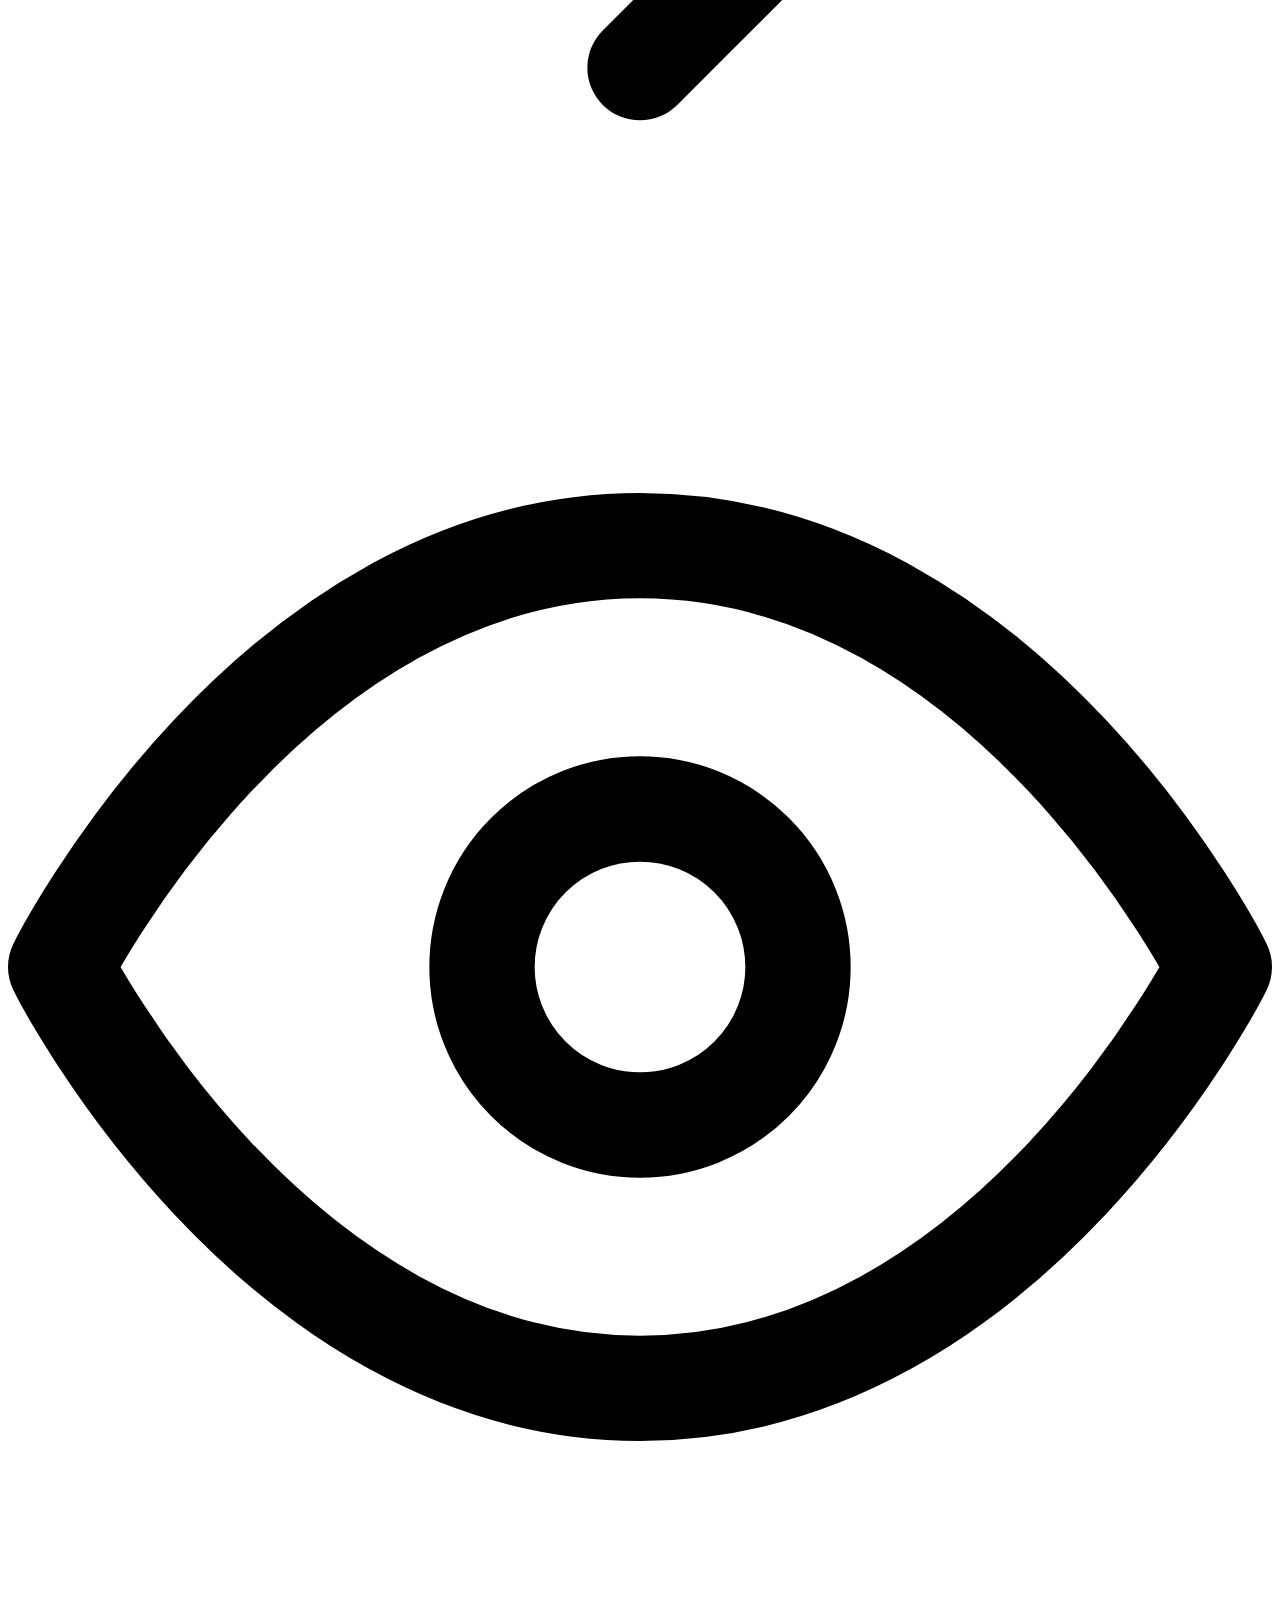
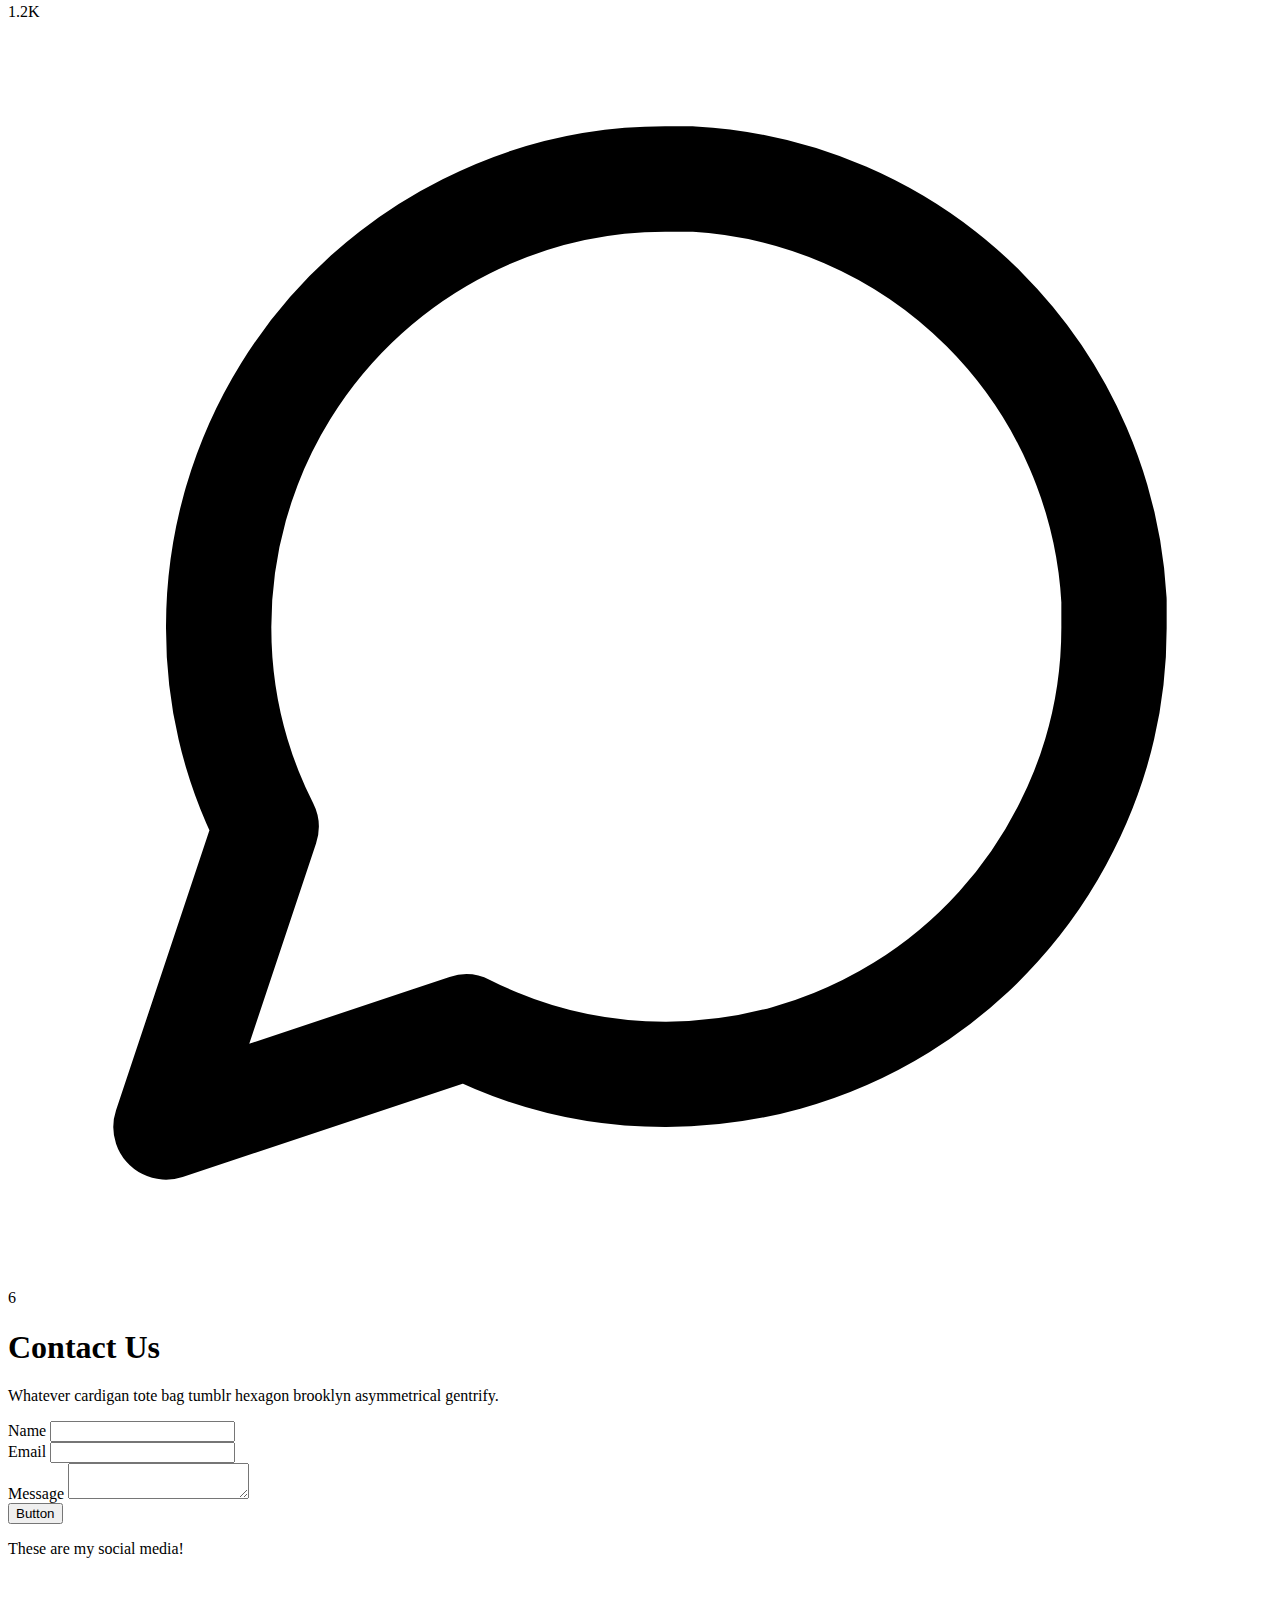
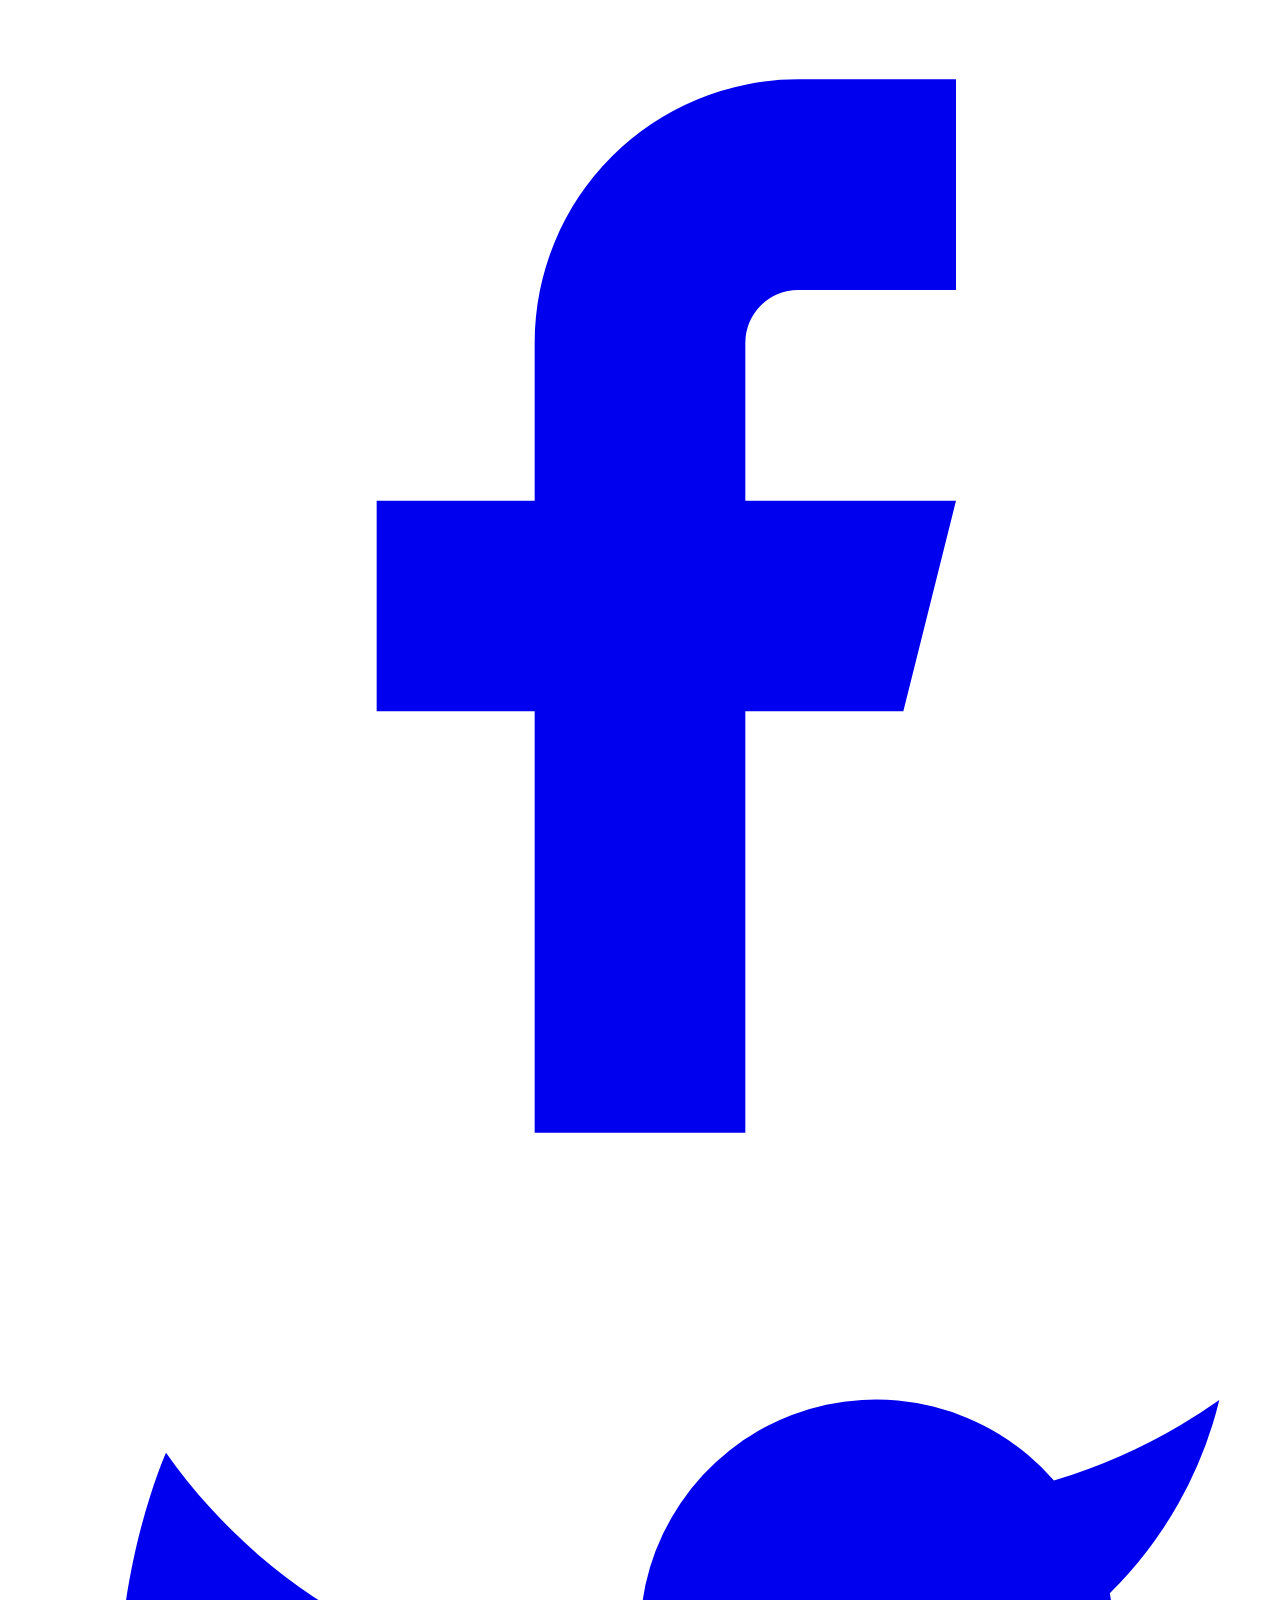
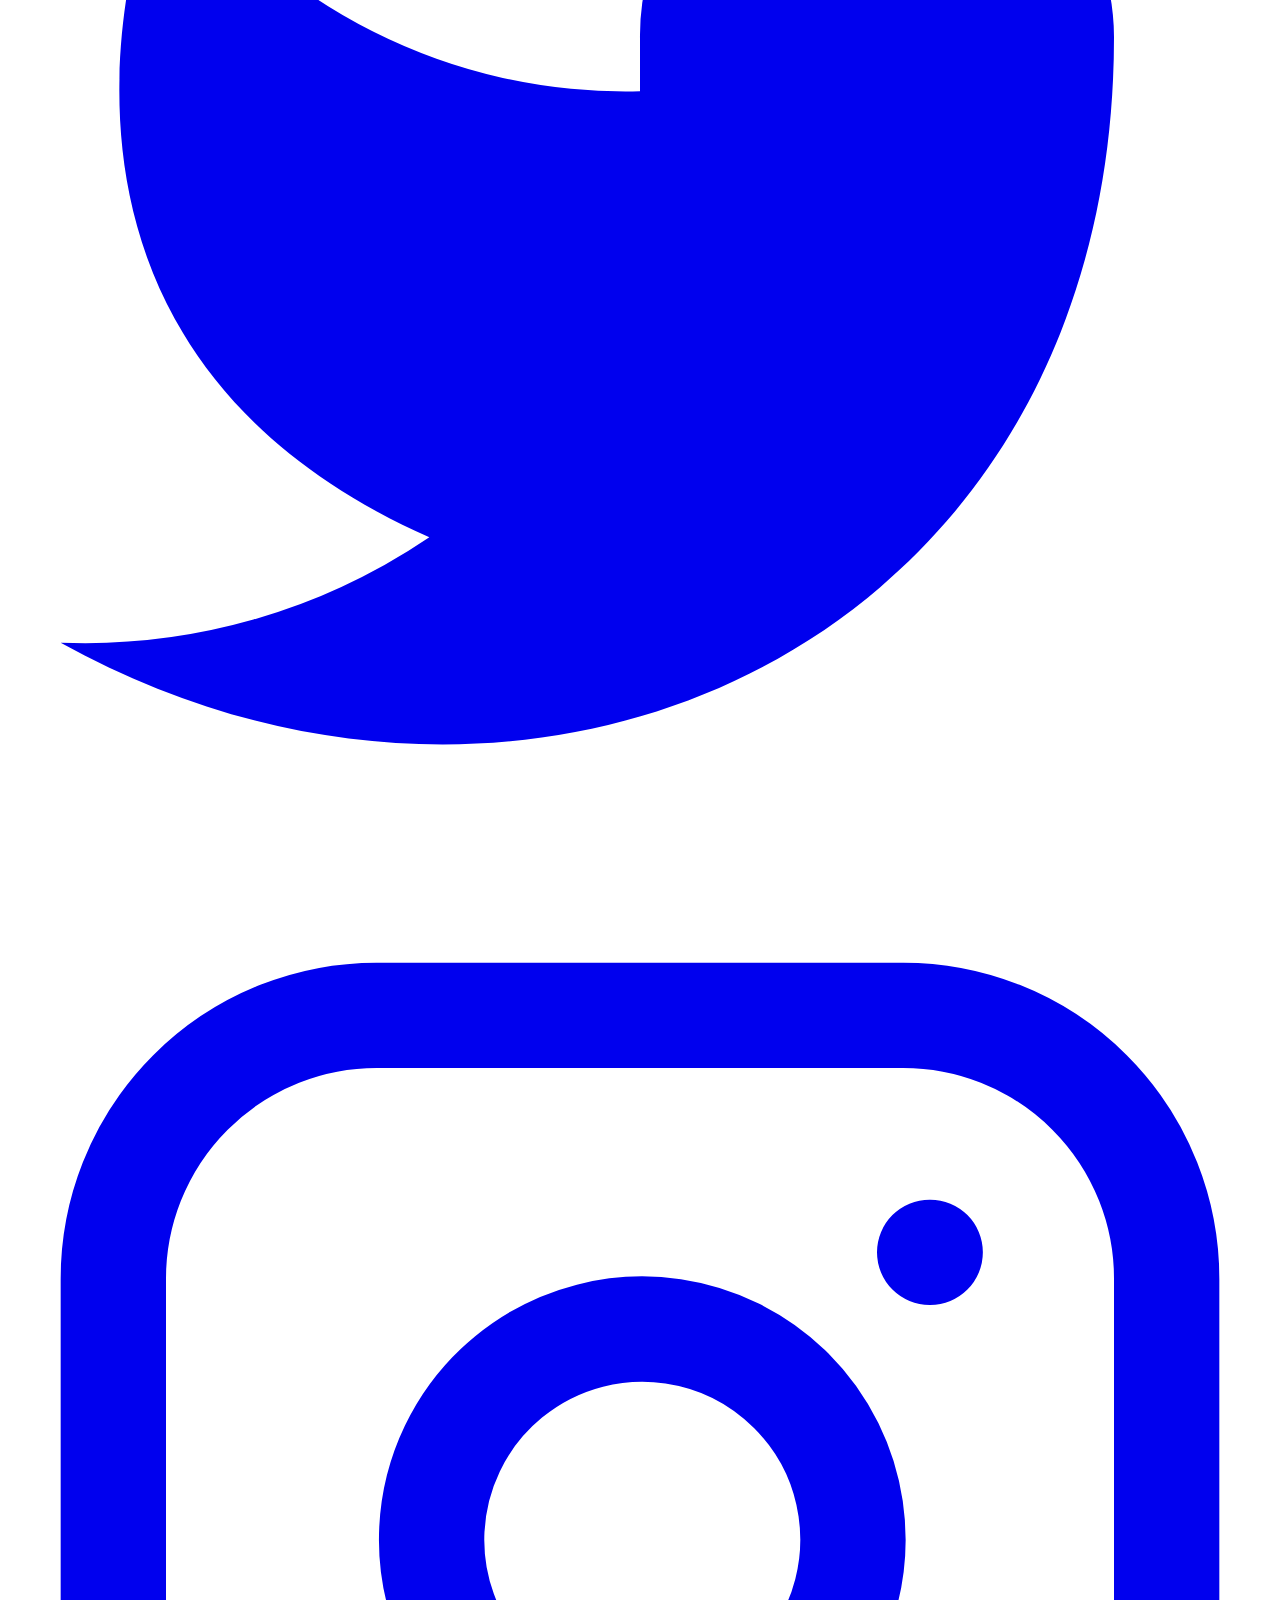
==== commit a6b2c464: "A lot" ====
--- a/index.html
+++ b/index.html
@@ -7,8 +7,7 @@
     <link rel="stylesheet" href="https://unpkg.com/tailwindcss@^1.0/dist/tailwind.min.css">
     <link rel="stylesheet" href="style.css">
     <link rel="stylesheet" href="https://fonts.googleapis.com/icon?family=Material+Icons" />
-    <link rel="stylesheet" href="Christmas.css">
-    <link rel="stylesheet" type="text/css" href="styles.css" />.
+    <!-- <link rel="stylesheet" href="Christmas.css"> -->
     <title>Shreyas Portfolio</title>
 </head>
 <body>
@@ -16,9 +15,8 @@
     <i class="material-icons">arrow_upward</i>
   </button>
   <div id="snow"></div>
-  <div class="container1">
-    <div class="title">Happy Diwali</div>
-    <ul class="diwali">
+  <div class="container2">
+    <ul class="diwali2">
       <li><span></span></li>
       <li><span></span></li>
       <li><span></span></li>
--- a/style.css
+++ b/style.css
@@ -164,64 +164,168 @@
     }
 }
 
+@import url('https://fonts.googleapis.com/css?family=Sacramento');
+
 .container1 {
+    background-color: hsla(231, 39%, 14%, 0.161);
     font-family: 'Sacramento', cursive;
-    height: 200px;
-    width: 600px;
-    position: fixed;
-    top: 0;
-    bottom: 0;
-    left: 0;
-    right: 0;
-    margin: auto;
+height: 200px;
+width: 600px;
+position: fixed;
+top: 0;
+bottom: 0;
+left: 0px;
+right: 12;
+margin: auto;
 }
 .container1 .title {
-    font-size: 5rem;
-    color: rgba(255, 255, 255, 0.5);
+font-size: 5rem;
+z-index: 1;
+color: rgba(255, 255, 255, 0.5);
+text-align: center;
+text-shadow: 0px 2px 1px orange, 0px 0px 6px orangered, 0px 5px 10px rgba(0, 0, 0, 1);
+}
+.diwali {
+list-style-type: none;
+padding: 0;
+}
+.diwali li {
+display: inline-block;
+margin: 20px;
+height: 50px;
+width: 50px;
+border-radius: 500px;
+position: relative;
+background-color: #8d6e63;
+box-shadow: 0px 2px 5px rgba(0, 0, 0, 0.5);
+}
+.diwali li::before {
+content: "";
+position: absolute;
+height: 100%;
+background-color: hsla(231, 39%, 14%, 1.161);
+width: 100%;
+border-radius: 500px;
+top: -40%;
+left: -30%;
+}
+.diwali li::after {
+content: "";
+position: absolute;
+height: 100%;
+background-color: hsla(231, 39%, 14%, 1.151);
+width: 100%;
+border-radius: 500px;
+top: -40%;
+right: -30%;
+}
+.diwali li span {
+display: flexbox;
+height: 20px;
+width: 20px;
+position: absolute;
+left: 0;
+right: 0;
+margin: auto;
+z-index: 1;
+border-bottom-left-radius: 50px;
+border-bottom-right-radius: 50px;
+border-top-right-radius: 50px;
+transform: rotate(45deg);
+animation: fire 0.3s ease infinite;
+}
+.diwali li:nth-child(1) span {
+animation-delay: 0.25s;
+}
+.diwali li:nth-child(2) span {
+animation-delay: .5s;
+}
+.diwali li:nth-child(3) span {
+animation-delay: .75s;
+}
+.diwali li:nth-child(4) span {
+animation-delay: 1s;
+}
+.diwali li:nth-child(5) span {
+animation-delay: 1.25s;
+}
+.diwali li:nth-child(6) span {
+animation-delay: 1.5s;
+}
+
+@keyframes fire {
+0%, 100% {
+transform: rotate(55deg);
+width: 20px;
+background: linear-gradient(90deg, orange, orangered);
+}
+50% {
+transform: rotate(35deg);
+width: 18px;
+background: linear-gradient(90deg, orangered, orange);
+}
+}
+
+.container3 {
+    position: absolute;
+    top: 80px;
+    right: 100px;
+    left: 100px;
+    bottom: 80px;
+    background: url(images/R.jfif);
+    background-attachment: fixed;
+    display: flex;
+    justify-content: center;
+    align-items: center;
+    flex-direction: column;
+    box-shadow: 50px 50px rgba(0, 0, 0, 0.5),
+                0 0 0 100px rgba(0, 0, 0, 0.1);
+}
+
+.container3 h2 {
     text-align: center;
-    text-shadow: 0px 2px 1px orange, 0px 0px 6px orangered, 0px 0px 5px rgba(0, 0, 0, 1);
-}
-.diwali {
-    list-style-type: none;
-    padding: 0;
-}
-.diwali li {
-    display: inline-block;
-    margin: 20px;
-    height: 50px;
-    width: 50px;
-    border-radius: 500px;
+    font-size: 10em;
+    line-height: 0.7em;
+    color: #333;
+    margin-top: -80px;
+}
+
+.container3 h2 span {
+    display: block;
+    font-weight: 300;
+    letter-spacing: 6px;
+    font-size: 0.2em;
+}
+
+.countdown {
+    display: flex;
+    margin-top: 50px;
+}
+
+.countdown div {
     position: relative;
-    background-color: #8d6e63;
-    box-shadow: 0px 2px 5px rgba(0, 0, 0, 0.5);
-}
-.diwali li::before {
+    width: 100px;
+    height: 100px;
+    line-height: 100px;
+    text-align: center;
+    color: #fff;
+    margin: 0 15px;
+    font-size: 3em;
+    font-weight: 500;
+
+}
+
+.countdown div:before {
     content: "";
     position: absolute;
-    height: 100%;
-    background-color: darkgoldenrod;
+    bottom: -30px;
+    left: 0;
     width: 100%;
-    border-radius: 500px;
-    top: -40%;
-    left: 30%;
-}
-.diwali li::after {
-    content: "";
-    position: absolute;
-    height: 100%;
-    background-color: darkgoldenrod;
-    width: 100%;
-    border-radius: 500px;
-    top: -40%;
-    left: 30%;
-}
-.diwali li span {
-    display: inline-block;
-    height: 20px;
-    width: 20px;
-    position: absolute;
-    left: 0;
-    right: 0;
-    margin: auto;
-    z-index: 1;
-}
+    height: 50px;
+    background: #ff0;
+    color: #333;
+    font-style: 0.35em;
+    line-height: 35px;
+    font-weight: 300;
+}
+
--- a/Christmas.css
+++ b/Christmas.css
@@ -146,4 +146,5 @@
   .christmas-lights[data-position="left"],
   .christmas-lights[data-position="right"] {
     height: 100vh;
-  }+  }
+}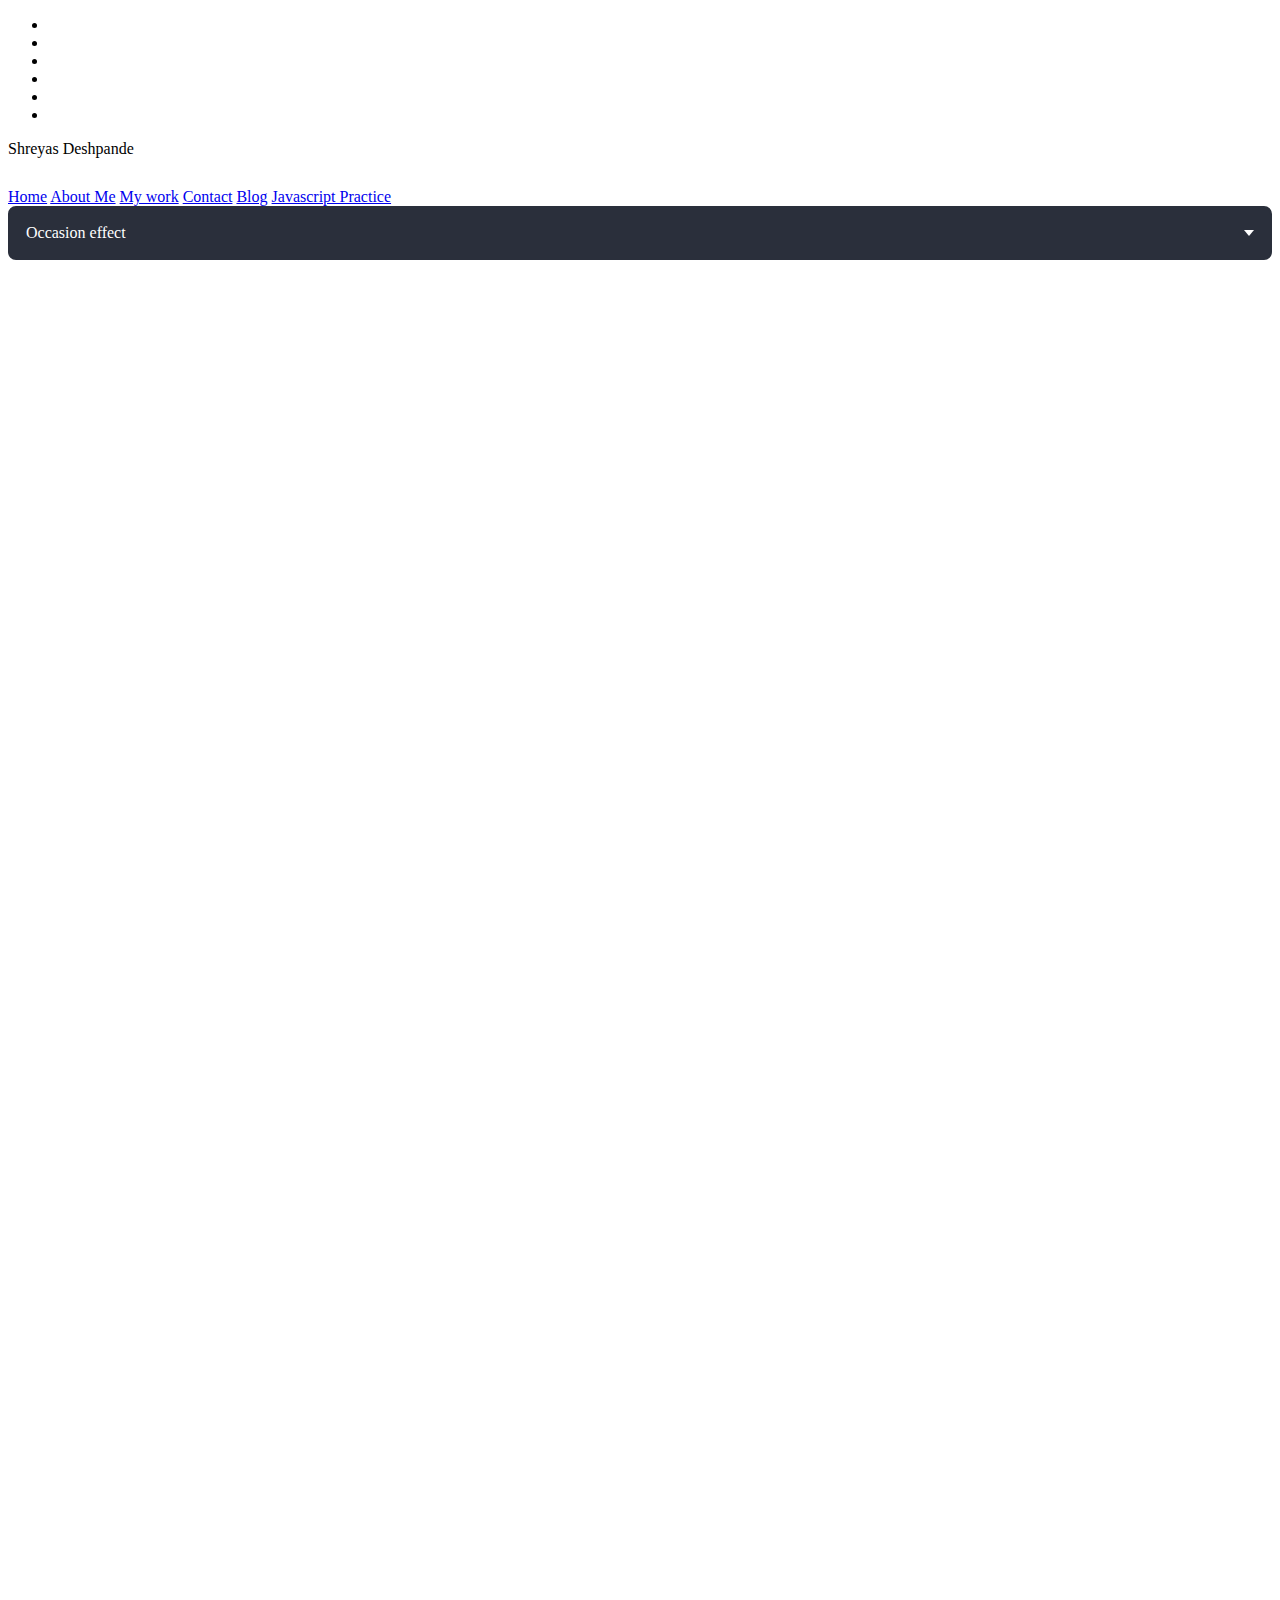
==== commit ffb847f5: "javascript-projects" ====
--- a/index.html
+++ b/index.html
@@ -7,10 +7,10 @@
     <link rel="stylesheet" href="https://unpkg.com/tailwindcss@^1.0/dist/tailwind.min.css">
     <link rel="stylesheet" href="style.css">
     <link rel="stylesheet" href="https://fonts.googleapis.com/icon?family=Material+Icons" />
-    <!-- <link rel="stylesheet" href="Christmas.css"> -->
+    <!-- <link rel="stylesheet"hidden  href="Christmas.css"> -->
     <title>Shreyas Portfolio</title>
 </head>
-<body>
+<body class="bg-gray-800 bg-opacity-40">
   <button id="btnScrollToTop">
     <i class="material-icons">arrow_upward</i>
   </button>
@@ -37,6 +37,7 @@
               <a href="#work" class="mr-5 hover:text-white">My work</a>
               <a href="#contact" class="mr-5 hover:text-white">Contact</a>
             <a href="blog.html" class="mr-5 hover:text-white">Blog</a>
+            <a href="js.html" class="mr-5 hover:text-white">Javascript Practice</a>
             <div class="dropdown">
                 <div class="select">
                   <span class="selected">Occasion effect</span>
@@ -52,7 +53,7 @@
         </div>
       </header>
     
-      <section class="text-gray-400 bg-gray-900 body-font">
+      <section class="hidden1 text-gray-400 bg-gray-900 body-font">
         <div class="container mx-auto flex px-5 py-24 md:flex-row flex-col items-center">
           <div class="lg:flex-grow md:w-1/2 lg:pr-24 md:pr-16 flex flex-col md:items-start md:text-left mb-16 md:mb-0 items-center text-center">
             <h1 class="title-font sm:text-4xl text-3xl mb-4 font-medium text-white">Hey! I <span class="auto-input color"></span></h1>
@@ -64,7 +65,7 @@
         </div>
       </section>
       
-      <section id="about" class="text-gray-400 bg-gray-900 body-font">
+      <section id="about" class="hidden1 text-gray-400 bg-gray-900 body-font">
         <div class="container px-5 py-24 mx-auto flex flex-col">
           <div class="lg:w-4/6 mx-auto">
             <div class="rounded-lg h-64 overflow-hidden">
@@ -92,7 +93,7 @@
         </div>
       </section>
       
-      <section id="work" class="text-gray-400 bg-gray-900 body-font overflow-hidden">
+      <section id="work" class="hidden1 text-gray-400 bg-gray-900 body-font overflow-hidden">
         <div class="container px-5 py-24 mx-auto">
           <div class="flex flex-wrap -m-12">
             <div class="p-12 md:w-1/2 flex flex-col items-start">
@@ -144,7 +145,7 @@
       </section>
 
       <form action="https://formspree.io/f/xayakgka" method="POST">
-      <section id="contact" class="text-gray-400 bg-gray-900 body-font relative">
+      <section id="contact" class="hidden1 text-gray-400 bg-gray-900 body-font relative">
         <div class="container px-5 py-24 mx-auto">
           <div class="flex flex-col text-center w-full mb-12">
             <h1 class="sm:text-3xl text-2xl font-medium title-font mb-4 text-white">Contact Us</h1>
--- a/style.css
+++ b/style.css
@@ -266,66 +266,15 @@
 }
 }
 
-.container3 {
-    position: absolute;
-    top: 80px;
-    right: 100px;
-    left: 100px;
-    bottom: 80px;
-    background: url(images/R.jfif);
-    background-attachment: fixed;
-    display: flex;
-    justify-content: center;
-    align-items: center;
-    flex-direction: column;
-    box-shadow: 50px 50px rgba(0, 0, 0, 0.5),
-                0 0 0 100px rgba(0, 0, 0, 0.1);
-}
-
-.container3 h2 {
-    text-align: center;
-    font-size: 10em;
-    line-height: 0.7em;
-    color: #333;
-    margin-top: -80px;
-}
-
-.container3 h2 span {
-    display: block;
-    font-weight: 300;
-    letter-spacing: 6px;
-    font-size: 0.2em;
-}
-
-.countdown {
-    display: flex;
-    margin-top: 50px;
-}
-
-.countdown div {
-    position: relative;
-    width: 100px;
-    height: 100px;
-    line-height: 100px;
-    text-align: center;
-    color: #fff;
-    margin: 0 15px;
-    font-size: 3em;
-    font-weight: 500;
-
-}
-
-.countdown div:before {
-    content: "";
-    position: absolute;
-    bottom: -30px;
-    left: 0;
-    width: 100%;
-    height: 50px;
-    background: #ff0;
-    color: #333;
-    font-style: 0.35em;
-    line-height: 35px;
-    font-weight: 300;
-}
-
+.hidden1 {
+    opacity: 0;
+    filter: blur(5px);
+    transform: translateX(-100%);
+    transition: all 1s;
+}
+
+.show {
+    opacity: 1;
+    filter: blur(0);
+    transform: translateX(0);
+}
